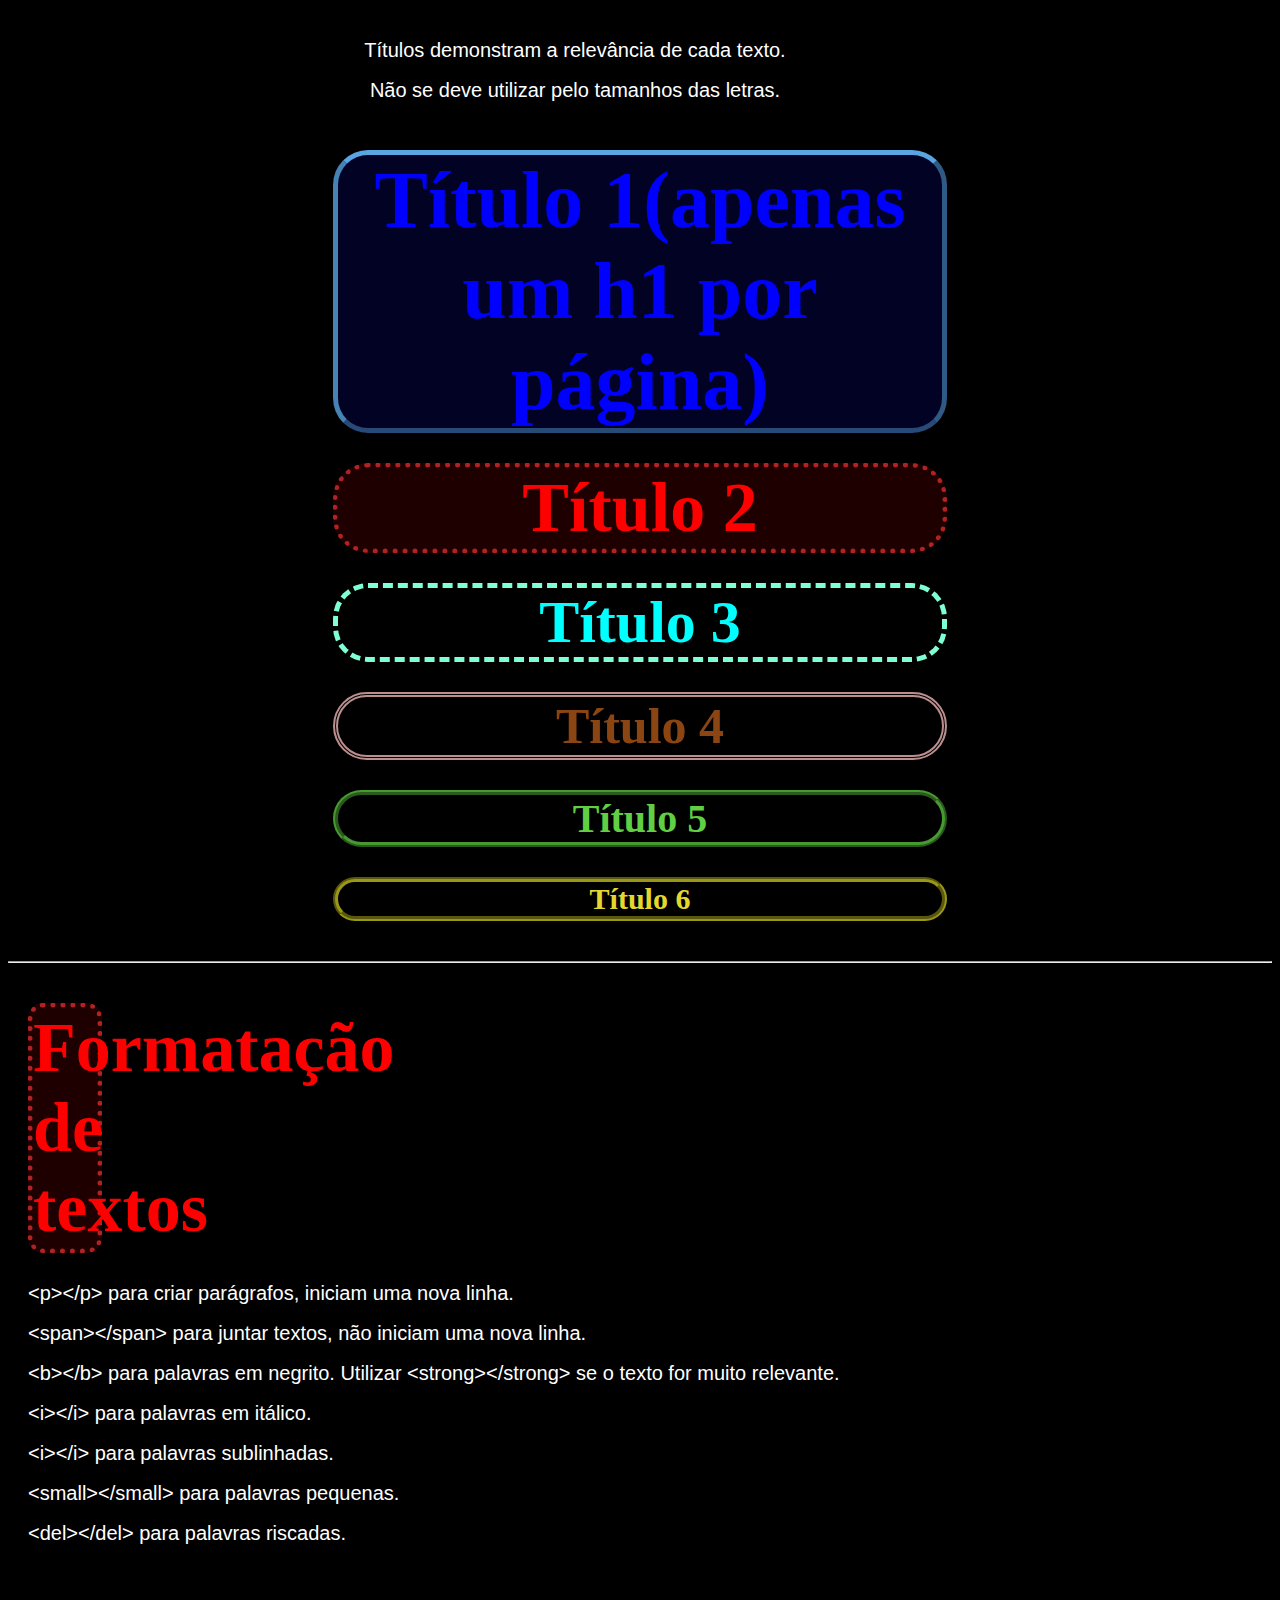
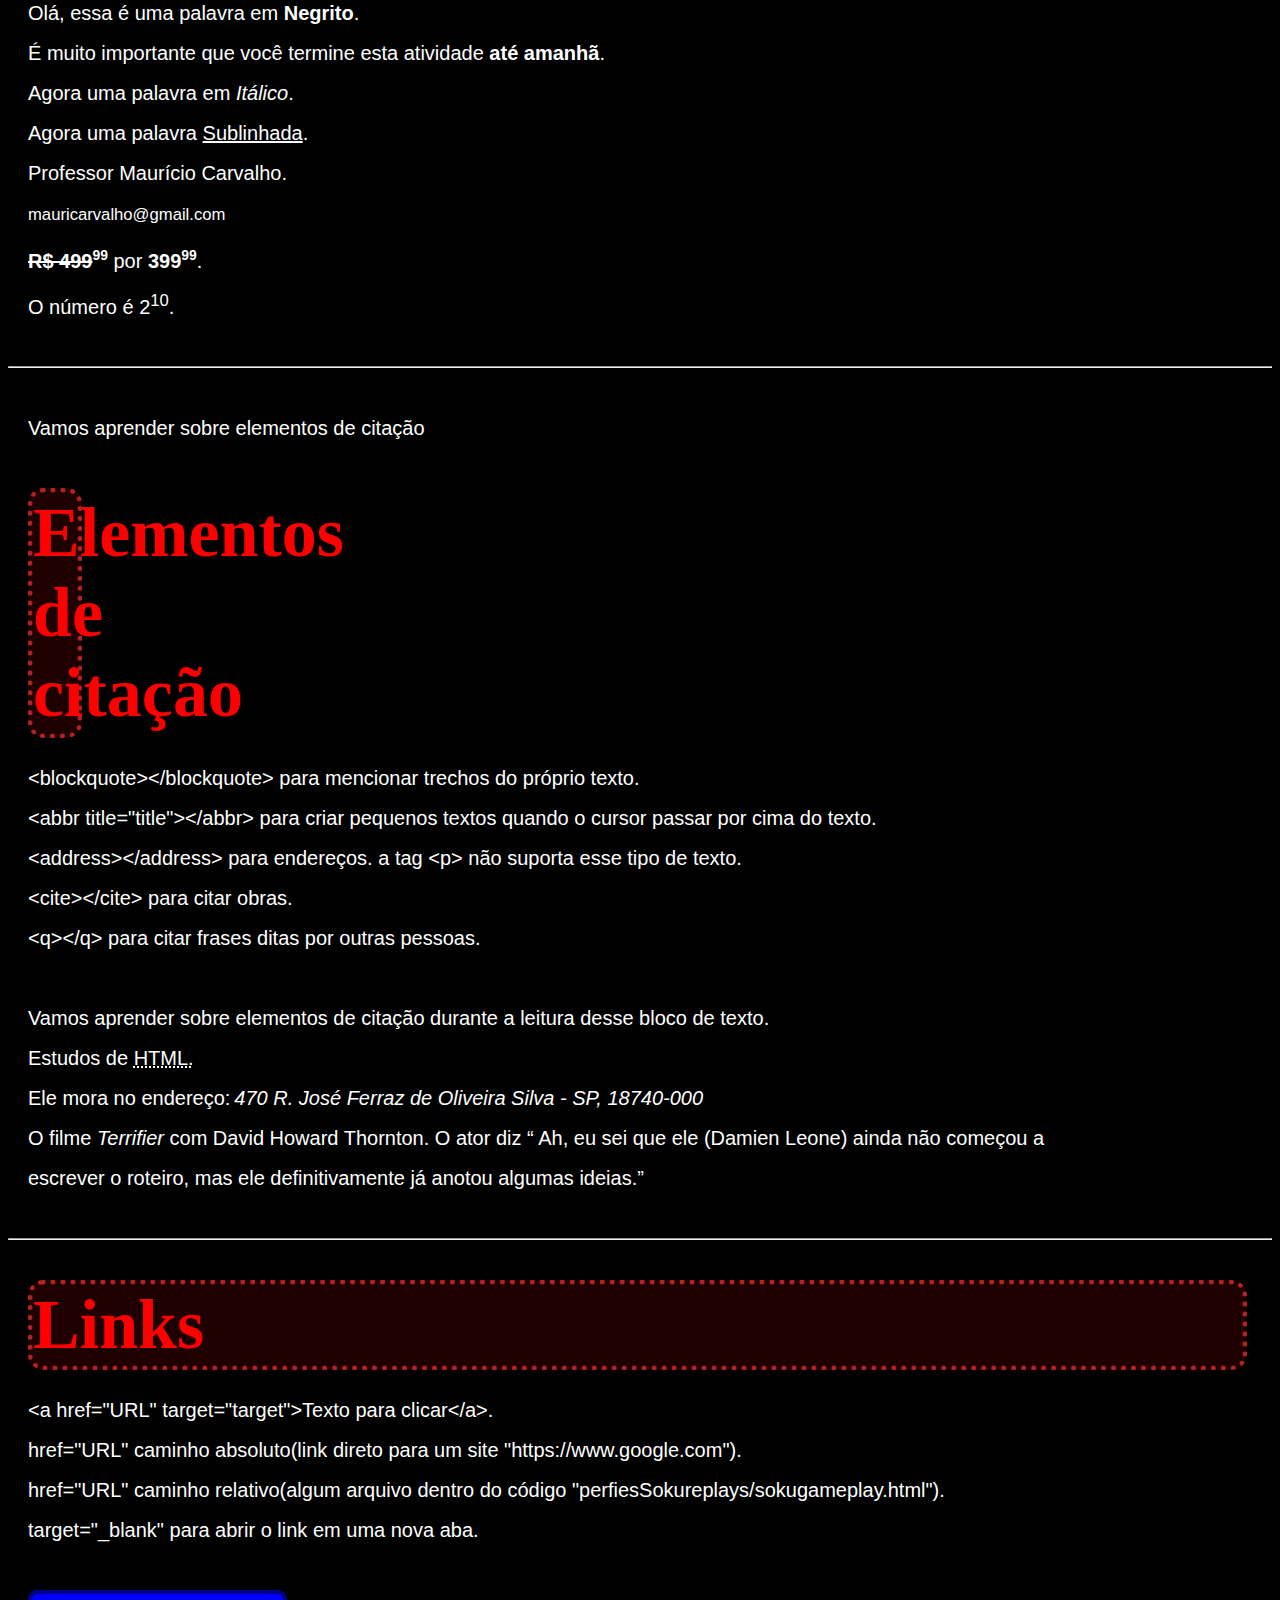
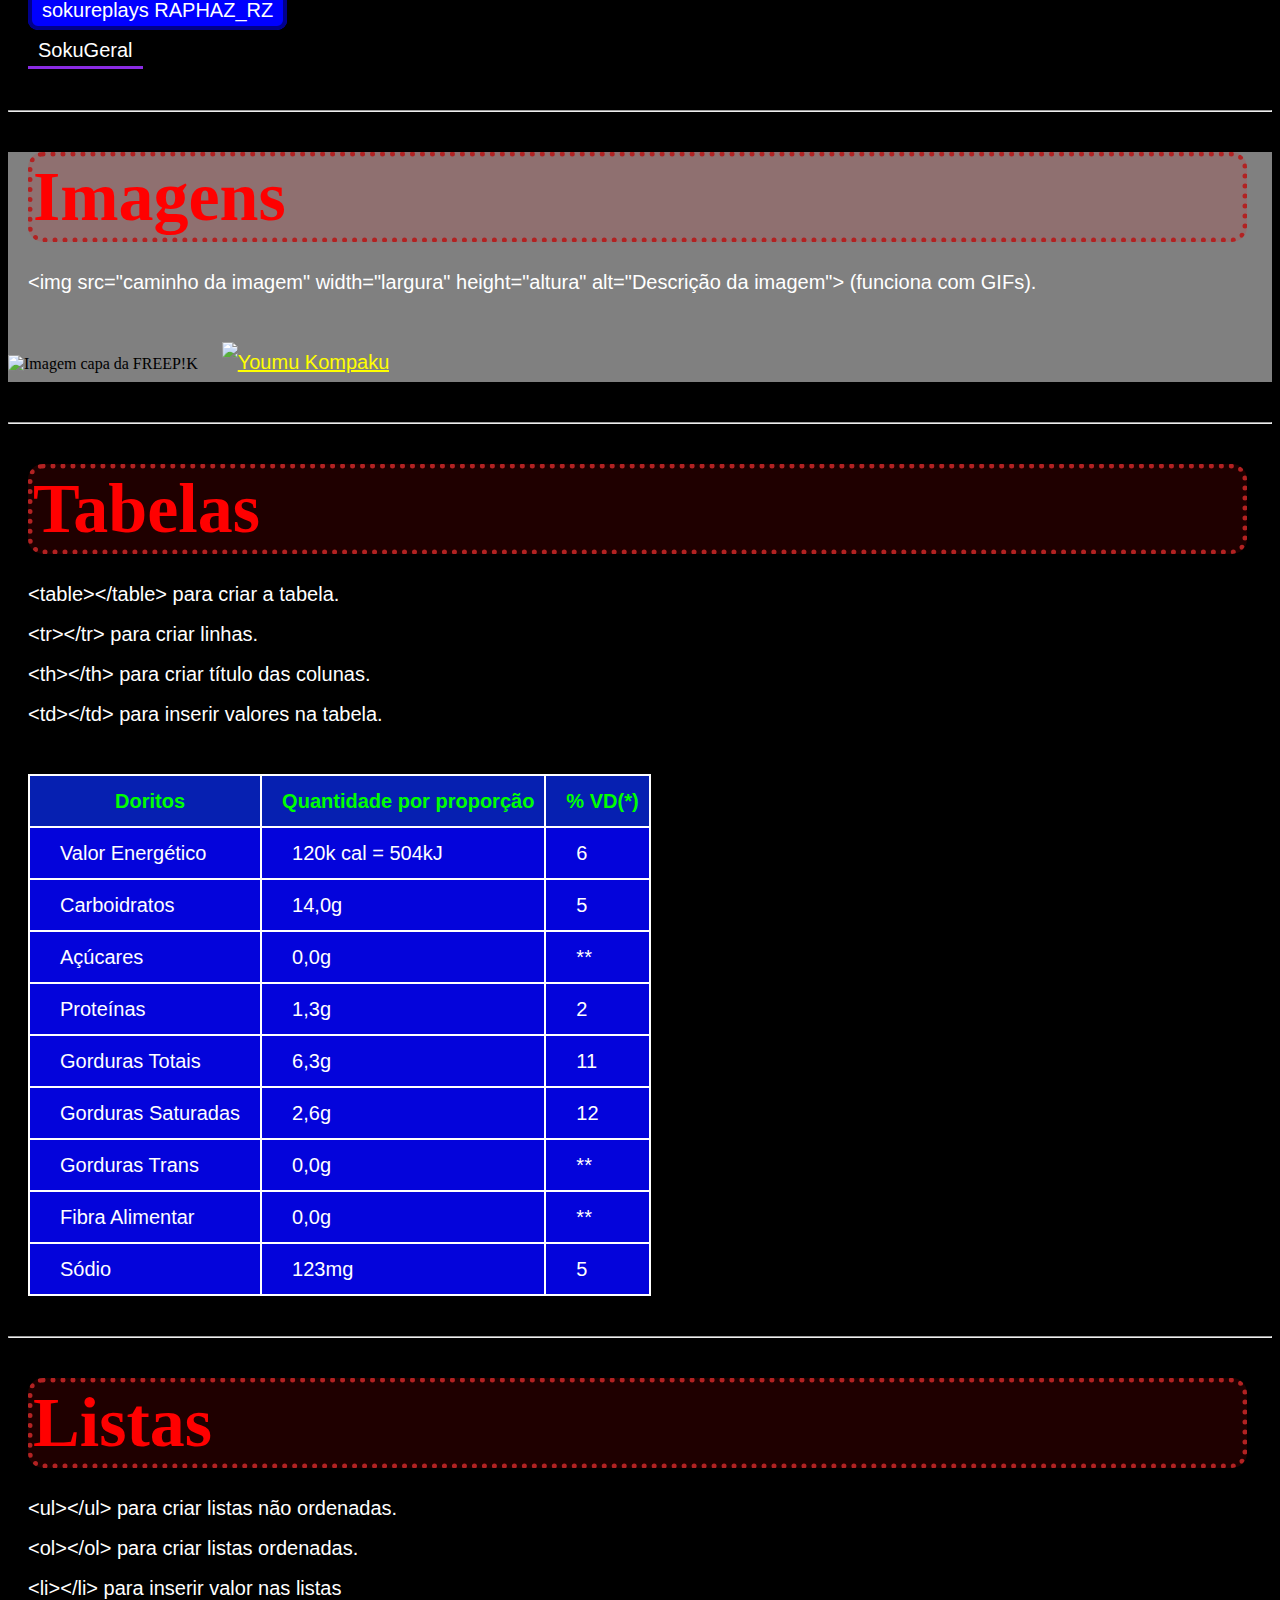
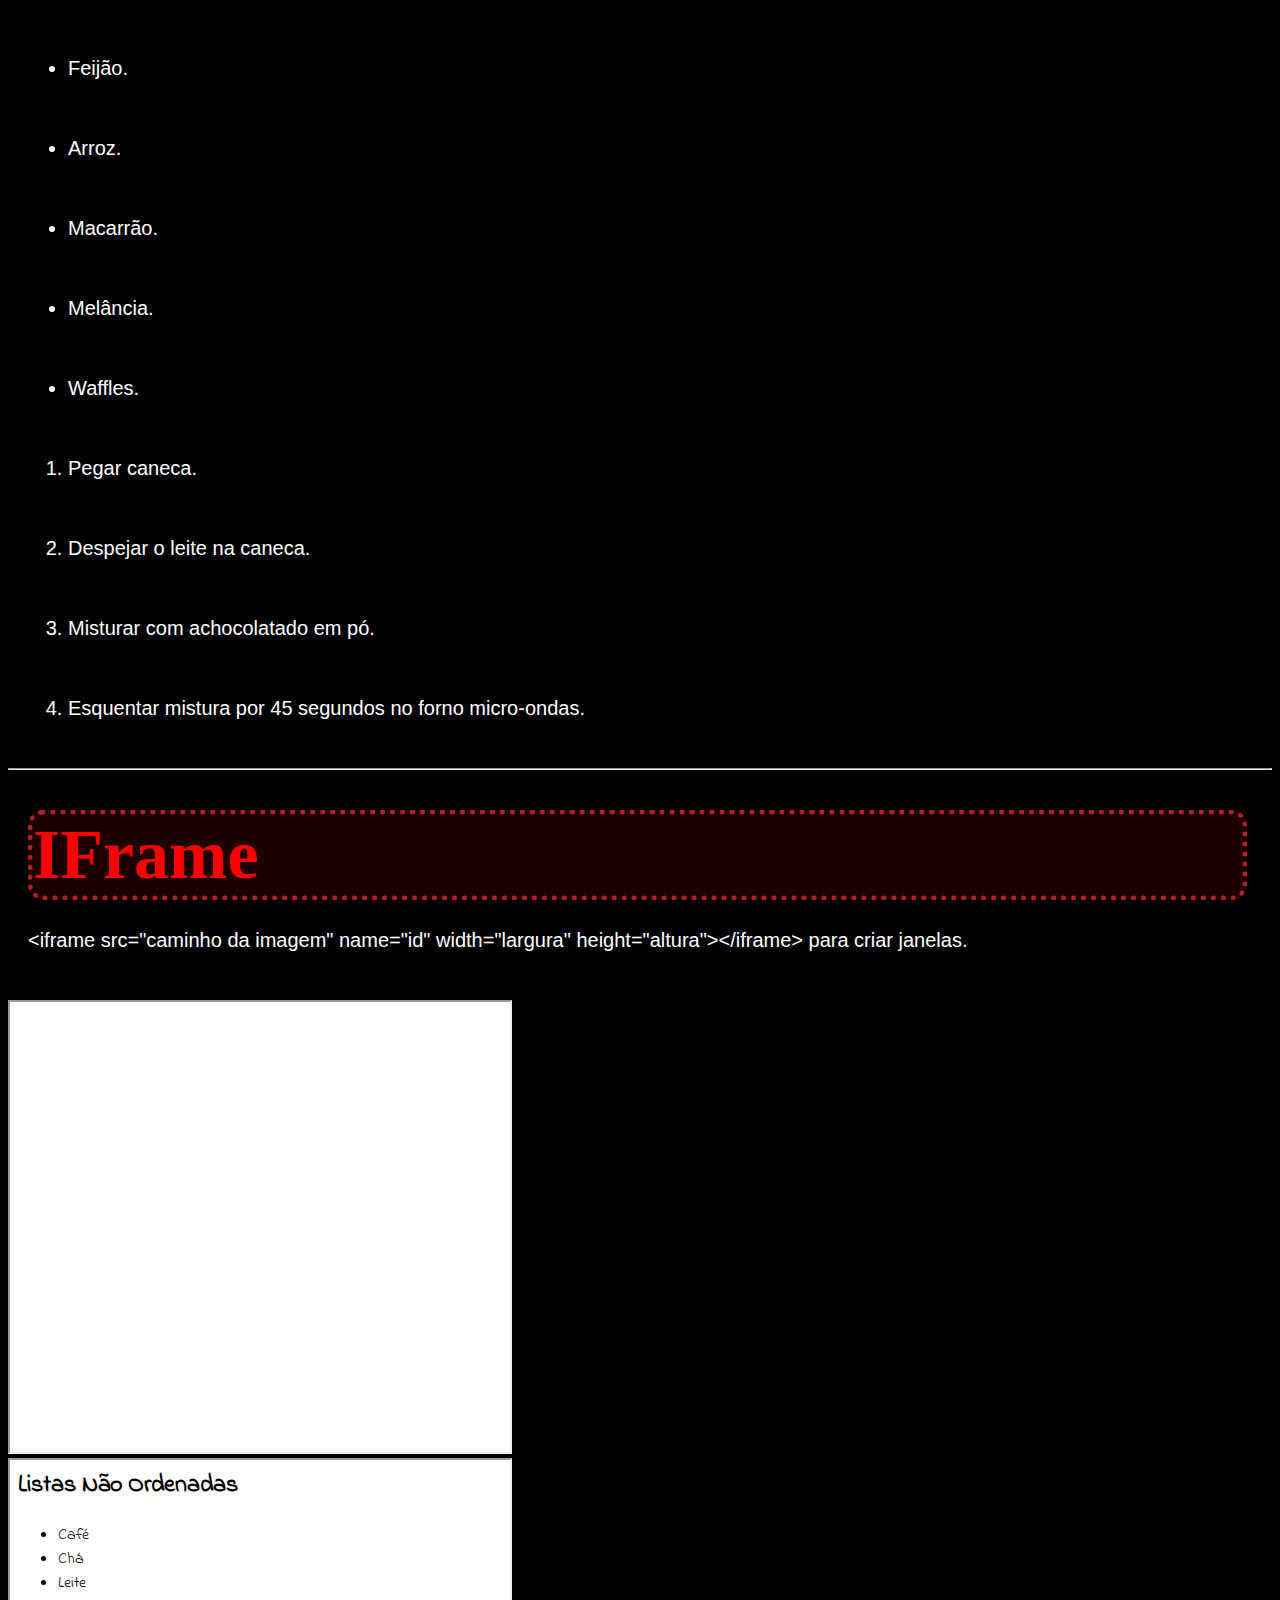
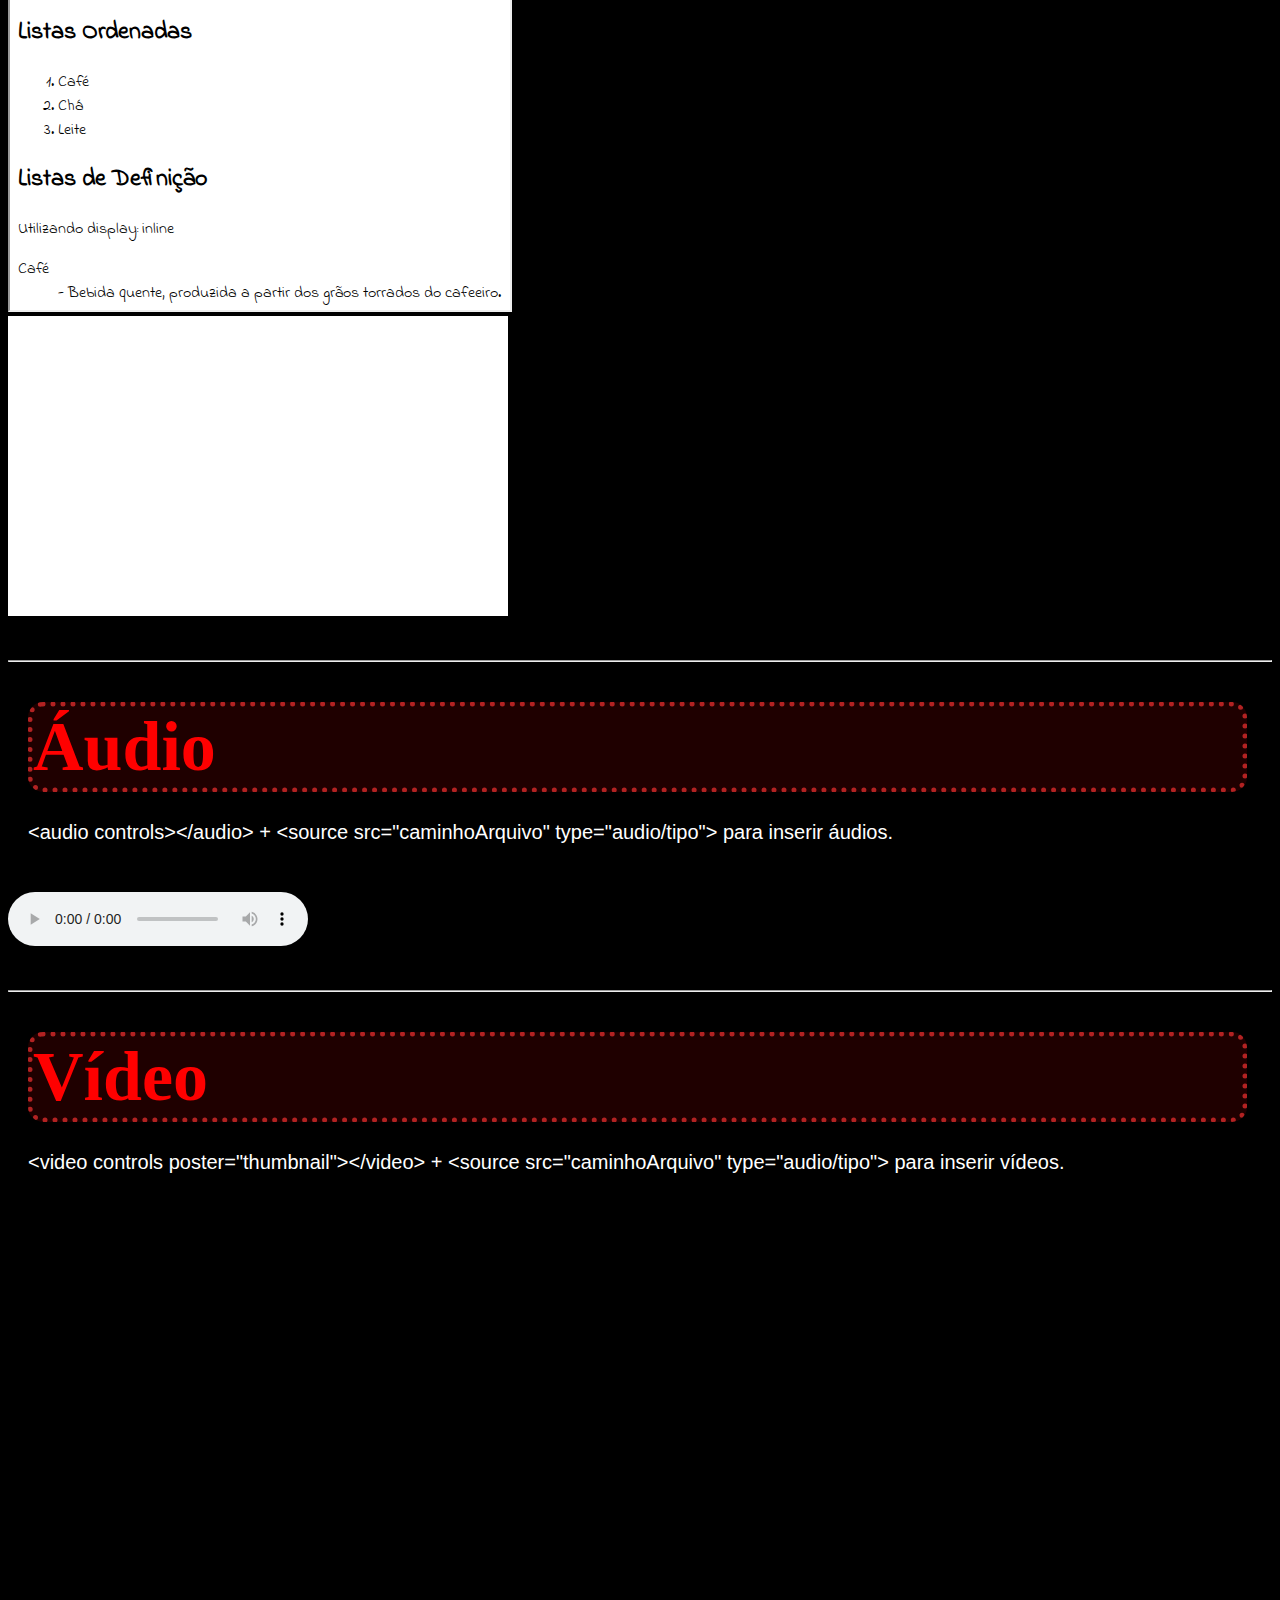
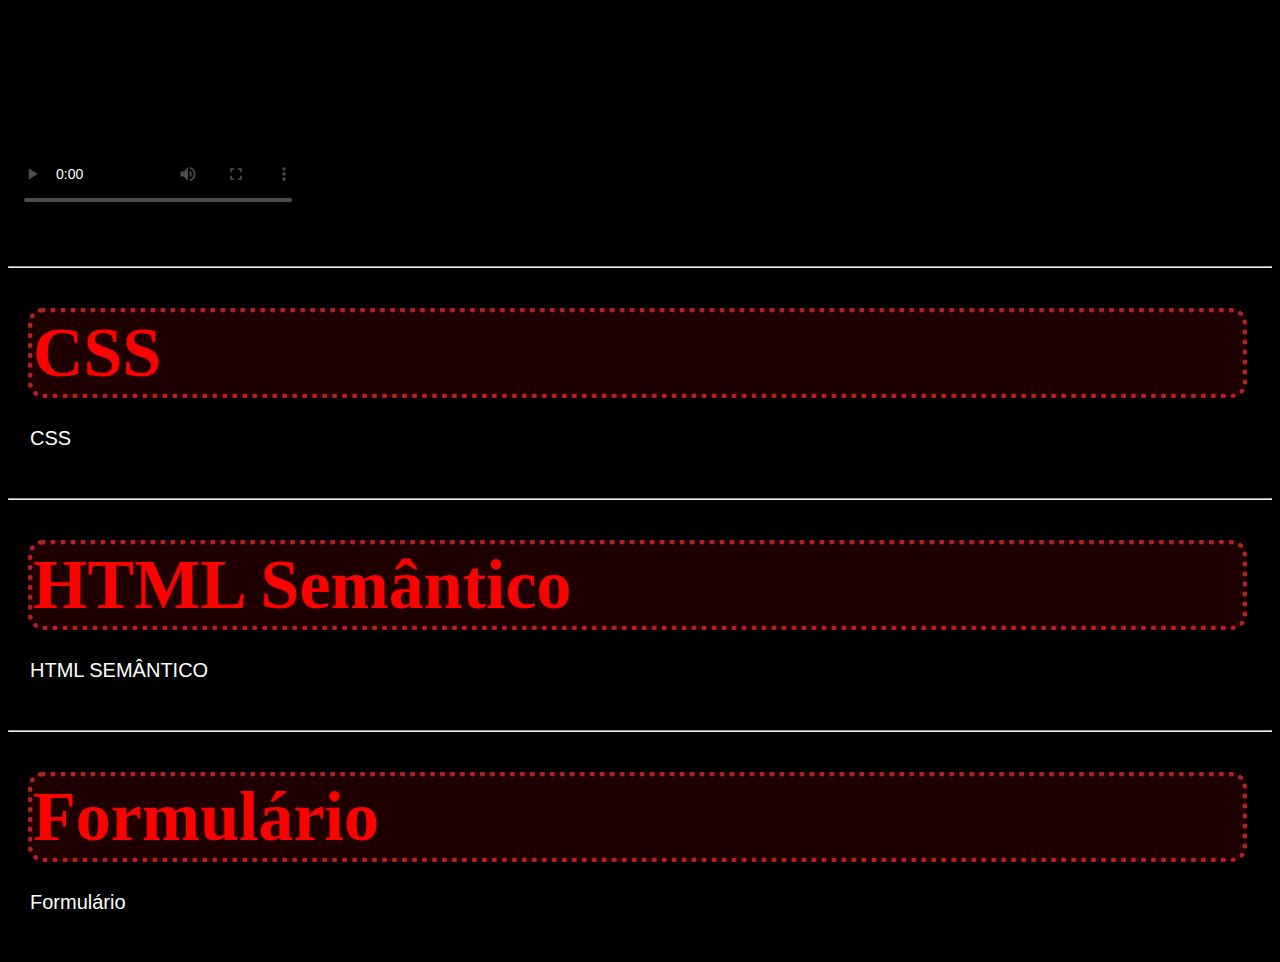
==== index.html @ a447127f "Add files via upload" ====
<!DOCTYPE html>
<html lang="pt-br">

<!-- HEAD É VISTO SOMENTE PELO NAVEGADOR-->

<head>
    <meta charset="UTF-8">
    <meta http-equiv="X-UA-Compatible" content="IE=edge">
    <meta name="viewport" content="width=device-width, initial-scale=1.0">
    <meta name="description" content="Esse site é apenas para testes.">
    <meta name="keywords" content="teste, html, programacao">
    <meta name="author" content="RaphaZ_RZ">
    <title>Primeira página HTML</title>

    <link rel="stylesheet" href="cssSiteTeste/estiloTeste.css">
</head>

<body>
    <div class="titulos">
        <p> Títulos demonstram a relevância de cada texto.<br> <!-- Pula linhas-->
            Não se deve utilizar pelo tamanhos das letras.
        </p>
        <h1>Título 1(apenas um h1 por página)</h1>
        <h2>Título 2</h2>
        <h3>Título 3</h3>
        <h4>Título 4</h4>
        <h5>Título 5</h5>
        <h6>Título 6</h6>
    </div>
    <hr>


    <div class="formatacao">
        <h2>Formatação de textos</h2>
        <p> &lt;p&gt;&lt;/p&gt; para criar parágrafos, iniciam uma nova linha.<br>
            &lt;span&gt;&lt;/span&gt; para juntar textos, não iniciam uma nova linha.<br>
            &lt;b&gt;&lt;/b&gt; para palavras em negrito. Utilizar &lt;strong&gt;&lt;/strong&gt; se o texto
            for muito relevante.<br>
            &lt;i&gt;&lt;/i&gt; para palavras em itálico.<br>
            &lt;i&gt;&lt;/i&gt; para palavras sublinhadas.<br>
            &lt;small&gt;&lt;/small&gt; para palavras pequenas.<br>
            &lt;del&gt;&lt;/del&gt; para palavras riscadas.</p>

        <p> Olá, essa é uma palavra em <b>Negrito</b>.<br>
            É muito importante que você termine esta atividade <strong>até amanhã</strong>.<br>
            Agora uma palavra em <i>Itálico</i>.<br>
            Agora uma palavra <u>Sublinhada</u>.<br>
            Professor Maurício Carvalho.<br>
            <small>mauricarvalho@gmail.com</small><br>
            <b><del>R$ 499</del><sup><small>99</small></sup></b> por <b>399<sup><small>99</small></sup></b>.<br>
            O número é 2<sup>10</sup>.<br>
        </p>
    </div>
    <hr>


    <div class="elementosCitacao">
        <blockquote>Vamos aprender sobre elementos de citação</blockquote>

        <h2>Elementos de citação</h2>

        <p>
            &lt;blockquote&gt;&lt;/blockquote&gt; para mencionar trechos do próprio texto.<br>
            &lt;abbr title="title"&gt;&lt;/abbr&gt; para criar pequenos textos quando o cursor passar por cima do
            texto.<br>
            &lt;address&gt;&lt;/address&gt; para endereços. a tag &lt;p&gt; não suporta esse tipo de texto.<br>
            &lt;cite&gt;&lt;/cite&gt; para citar obras.<br>
            &lt;q&gt;&lt;/q&gt; para citar frases ditas por outras pessoas.
        </p>

        <p style="margin-bottom: 0px;">
            Vamos aprender sobre elementos de citação durante a leitura desse bloco de texto.<br>
            Estudos de <abbr title="Hyper Text Markup Language">HTML.</abbr></p>

        <p style="margin: 0px; margin-left: 20px; display: inline-block;"> Ele mora no endereço:</p>
        <address style="margin-left: 0px;">470 R. José Ferraz de Oliveira Silva - SP, 18740-000</address><br>

        <p style="margin-top: 0px;">
            O filme <cite>Terrifier</cite> com David Howard Thornton. O ator diz <q> Ah, eu sei que ele (Damien Leone)
                ainda
                não começou a escrever o roteiro, mas ele definitivamente já anotou algumas ideias.</q>
        </p>
    </div>
    <hr>


    <div class="links espacamentoTopoInferior">
        <h2>Links</h2>

        <p>
            &lt;a href="URL" target="target"&gt;Texto para clicar&lt;/a&gt;.<br>
            href="URL" caminho absoluto(link direto para um site "https://www.google.com").<br>
            href="URL" caminho relativo(algum arquivo dentro do código "perfiesSokureplays/sokugameplay.html").<br>
            target="_blank" para abrir o link em uma nova aba.
        </p>

        <a class="botao1" href="https://sokureplays.delthas.fr/users/141728" target="sokuIFrame">sokureplays
            RAPHAZ_RZ</a><br>

        <a class="botao2" href="../perfiesSokureplays/sokugameplay.html">SokuGeral</a><br>
    </div>
    <hr>


    <div class="imagens espacamentoTopoInferior">
        <h2>Imagens</h2>
        <p>&lt;img src="caminho da imagem" width="largura" height="altura" alt="Descrição da imagem"&gt; (funciona com
            GIFs).<br></p>
        <img src="https://fps.cdnpk.net/meta-tags-social/og-fb-logo-en.png?w=1200" width="300" height="300"
            alt="Imagem capa da FREEP!K"> <!-- Caminho absoluto -->
        <a href="https://sokureplays.delthas.fr/?char2=5" target="sokuIFrame">
            <img src="../../midia/img/Kompaku.jpg" width="171" height="240" alt="Youmu Kompaku">
        </a>
    </div>
    <hr>


    <div class="tabelas espacamentoTopoInferior">
        <h2>Tabelas</h2>
        <p> &lt;table&gt;&lt;/table&gt; para criar a tabela.<br>
            &lt;tr&gt;&lt;/tr&gt; para criar linhas.<br>
            &lt;th&gt;&lt;/th&gt; para criar título das colunas.<br>
            &lt;td&gt;&lt;/td&gt; para inserir valores na tabela.</p>

        <table>
            <tr>
                <th>Doritos</th>
                <th>Quantidade por proporção</th>
                <th>% VD(*)</th>
            </tr>
            <tr>
                <td>Valor Energético</td>
                <td>120k cal = 504kJ</td>
                <td>6</td>
            </tr>
            <tr>
                <td>Carboidratos</td>
                <td>14,0g</td>
                <td>5</td>
            </tr>
            <tr>
                <td>Açúcares</td>
                <td>0,0g</td>
                <td>**</td>
            </tr>
            <tr>
                <td>Proteínas</td>
                <td>1,3g</td>
                <td>2</td>
            </tr>
            <tr>
                <td>Gorduras Totais</td>
                <td>6,3g</td>
                <td>11</td>
            </tr>
            <tr>
                <td>Gorduras Saturadas</td>
                <td>2,6g</td>
                <td>12</td>
            </tr>
            <tr>
                <td>Gorduras Trans</td>
                <td>0,0g</td>
                <td>**</td>
            </tr>
            <tr>
                <td>Fibra Alimentar</td>
                <td>0,0g</td>
                <td>**</td>
            </tr>
            <tr>
                <td>Sódio</td>
                <td>123mg</td>
                <td>5</td>
            </tr>
        </table>
    </div>
    <hr>


    <div class="listas espacamentoTopoInferior">
        <h2>Listas</h2>
        <p> &lt;ul&gt;&lt;/ul&gt; para criar listas não ordenadas.<br>
            &lt;ol&gt;&lt;/ol&gt; para criar listas ordenadas.<br>
            &lt;li&gt;&lt;/li&gt; para inserir valor nas listas<br>

        <ul>
            <li>Feijão.</li>
            <li>Arroz.</li>
            <li>Macarrão.</li>
            <li>Melância.</li>
            <li>Waffles.</li>
        </ul>

        <ol>
            <li>Pegar caneca.</li>
            <li>Despejar o leite na caneca.</li>
            <li>Misturar com achocolatado em pó.</li>
            <li>Esquentar mistura por 45 segundos no forno micro-ondas.</li>
        </ol>
    </div>
    <hr>


    <div class="iframe espacamentoTopoInferior">
        <h2>IFrame</h2>
        <p>&lt;iframe src="caminho da imagem" name="id" width="largura" height="altura"&gt;&lt;/iframe&gt; para criar
            janelas.</p>

        <iframe src="" name="sokuIFrame" width="500" height="450"></iframe><br>
        <iframe src="listas.html" width="500" height="450"></iframe><br>
        <iframe src="https://www.youtube.com/embed/448sdzWsnMs?si=Y3cpVph9ZIboj-L-" width="500" height="300"
            title="YouTube video player" frameborder="0"
            allow="accelerometer; autoplay; clipboard-write; encrypted-media; gyroscope; picture-in-picture; web-share"
            referrerpolicy="strict-origin-when-cross-origin" allowfullscreen>
        </iframe>
    </div>
    <hr>


    <div class="audio espacamentoTopoInferior">
        <h2>Áudio</h2>
        <p>&lt;audio controls&gt;&lt;/audio&gt; + &lt;source src="caminhoArquivo" type="audio/tipo"&gt; para inserir
            áudios.</p>

        <audio controls controlsList="nodownload">
            <source src="midia/Personagem.mpeg" type="audio/mpeg">
        </audio>
    </div>
    <hr>


    <div class="video espacamentoTopoInferior">
        <h2>Vídeo</h2>
        <p>&lt;video controls poster="thumbnail"&gt;&lt;/video&gt; + &lt;source src="caminhoArquivo"
            type="audio/tipo"&gt; para inserir vídeos.</p>

        <video controls controlsList="nodownload" poster="../midia/img/funny.png" width="300" height="600">
            <source src="../midia/video/based.mp4" type="video/mp4">
        </video>
    </div>
    <hr>


    <div class="css espacamentoTopoInferior">
        <h2>CSS</h2>
        <a class="botao3" href="css.html">CSS</a>
    </div>
    <hr>


    <div class="semantico espacamentoTopoInferior">
        <h2>HTML Semântico</h2>
        <a class="botao3" href="semantico.html">HTML SEMÂNTICO</a>
    </div>
    <hr>


    <div class="formulario espacamentoTopoInferior">
        <h2>Formulário</h2>
        <div class="botaoFormulario">
            <a class="botao3" href="formulario.html">Formulário</a>
        </div>
    </div>
</body>

</html>
---- cssSiteTeste/estiloTeste.css ----
hr {
    margin-top: 40px;
    margin-bottom: 40px;
}

address {
    display: inline;
}

h1,
h2,
h3,
h4,
h5,
h6 {
    margin: 40px 25px 20px 20px;
    border-radius: 15px;
}

h1 {
    color: blue;
    background-color: rgb(2, 2, 37);
    border-left: 5px solid steelblue;
    border-top: 5px solid rgb(89, 165, 228);
    border-right: 5px solid rgba(70, 131, 180, 0.685);
    border-bottom: 5px solid rgba(70, 131, 180, 0.568);
    border-radius: 30px;
    font-size: 80px;
}

h2 {
    color: red;
    background-color: rgba(255, 1, 1, 0.123);
    border: 5px dotted firebrick;
    font-size: 70px;
}

h3 {
    color: aqua;
    border: 5px dashed aquamarine;
    font-size: 60px;
}

h4 {
    color: saddlebrown;
    border: 5px double rosybrown;
    font-size: 50px;
}

h5 {
    color: rgb(96, 207, 68);
    border: 5px ridge rgba(96, 207, 68, 0.747);
    font-size: 40px;
}

h6 {
    color: rgb(228, 216, 46);
    border: 5px groove rgba(202, 199, 32, 0.76);
    font-size: 30px;
}

p,
span,
blockquote,
address,
td,
li,
a,
th,
table {
    color: white;
    font-family: Arial, Helvetica, sans-serif;
    font-size: 20px;
    margin: 0px 150px 40px 20px;
    line-height: 25px;
    line-height: 40px;
}

a {
    color: yellow;
}

th {
    color: green;
}


body {
    background-color: black;
}


.espacamentoTopoInferior {
    margin-top: 40px;
    margin-bottom: 40px;
}

.bordaAmarela {
    border: 2px dotted yellow;
}

.invisivel:hover {
    visibility: hidden;
}

a.botao1 {
    background-color: blue;
    border: 4px solid darkblue;
    color: white;
    padding: 5px 10px;
    border-radius: 10px;
    text-decoration: none;
}

a.botao1:hover {
    background-color: rgb(11, 170, 37);
    padding: 8px;
    border: 4px solid green;
}

a.botao2 {
    border-bottom: 3px solid blueviolet;
    color: white;
    padding: 5px 10px;
    text-decoration: none;
}

a.botao2:hover {
    border-bottom: solid green;
}

a.botao3 {
    color: white;
    padding: 3px 2px;
    text-decoration: none;
}

a.botao3:hover {
    border: 4px dashed yellow;
    border-radius: 10px;
}

.titulos {
    text-align: center;
    margin: 30px 25px 40px 25px;

    h1,
    h2,
    h3,
    h4,
    h5,
    h6 {
        margin: 15px 300px 30px 300px;
        border-radius: 35px;
    }
}

.formatacao {
    h2 {
        margin-right: 1170px;
    }
}

.elementosCitacao {
    h2 {
        margin-top: 20px;
        margin-right: 1190px;
    }
}

.imagens {
    background-size: cover;
    background: gray url(../../midia/img/background.jpg) center;
}

.tabelas {
    table {
        border-collapse: collapse;
    }

    th {
        background-color: rgb(6, 32, 177);
        border: 2px solid white;
        color: rgb(0, 255, 0);
        padding: 5px 20px;
        text-align: center;
        padding-right: 10px;
    }

    td {
        background-color: rgb(4, 4, 219);
        border: 2px solid white;
        padding: 5px 20px;
        text-align: left;
        padding-left: 30px;
    }
}

.iframe {
    iframe {
        background-color: white;
    }
}
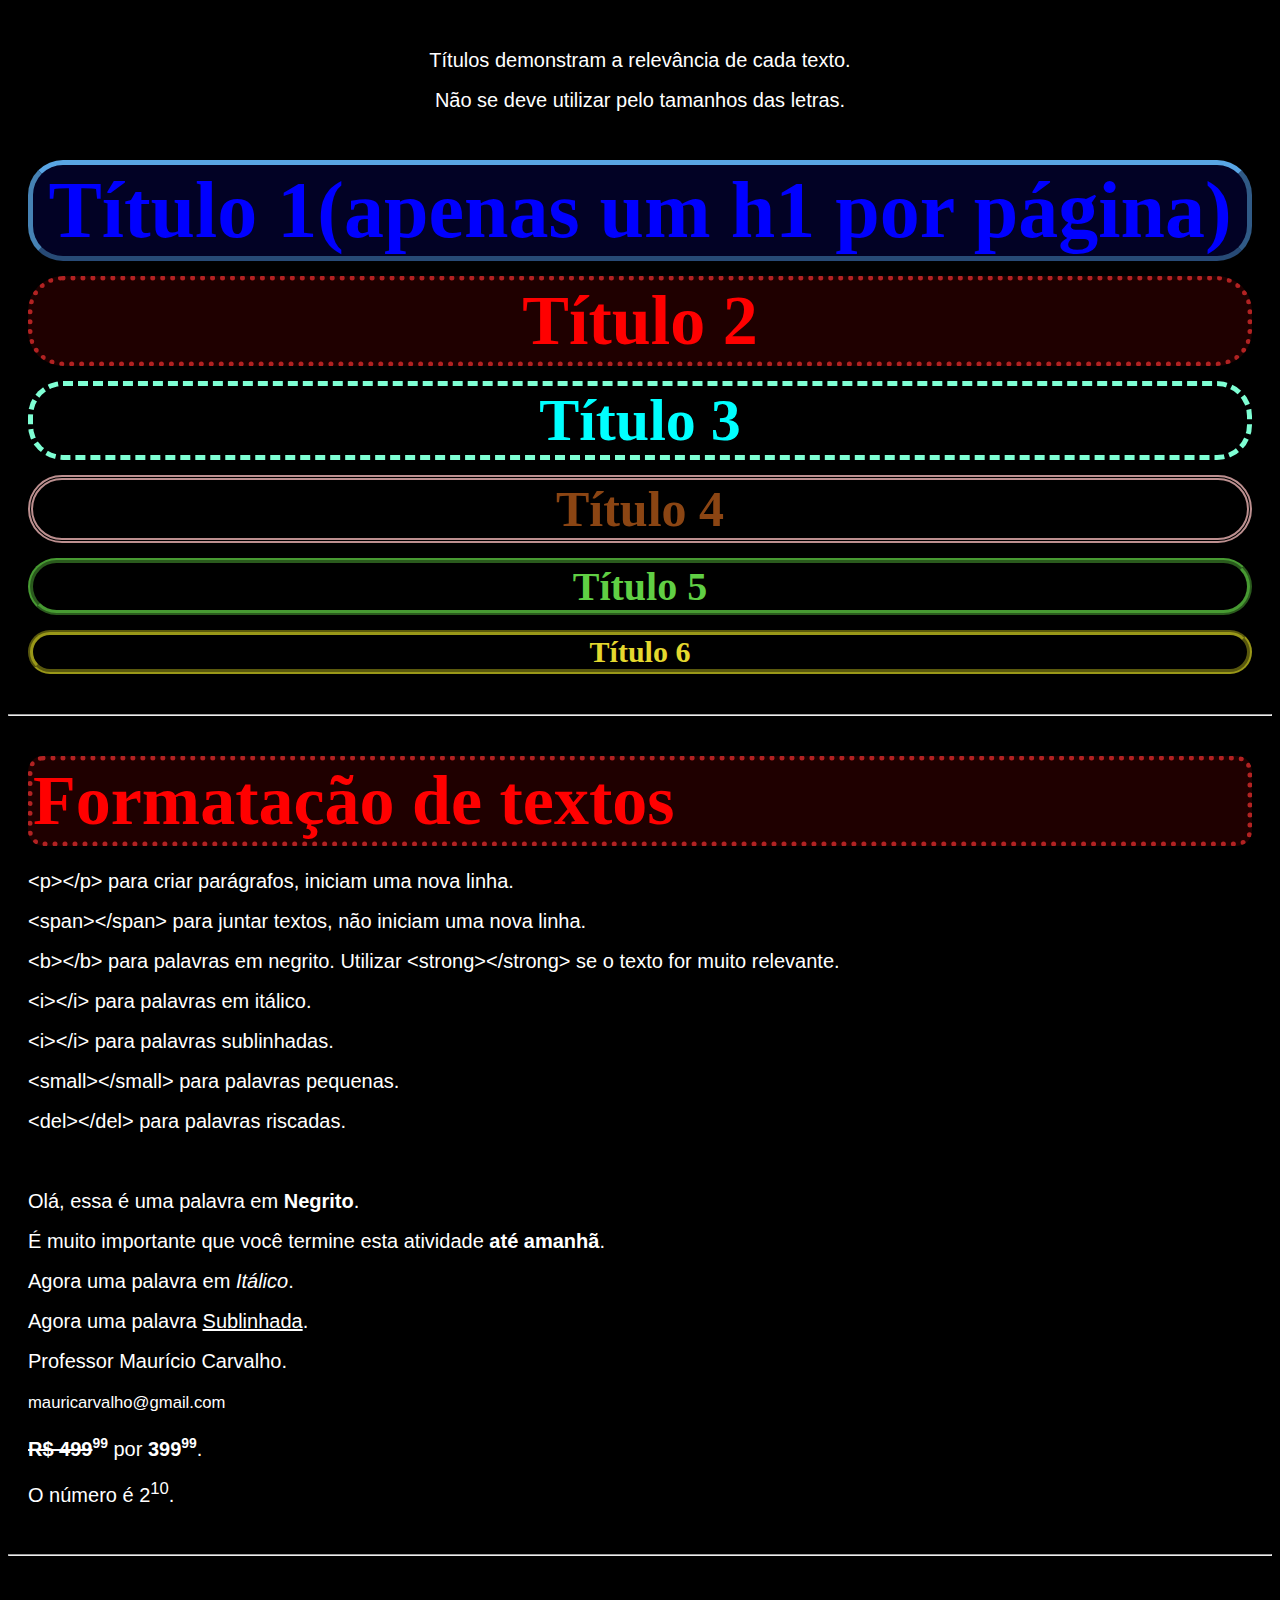
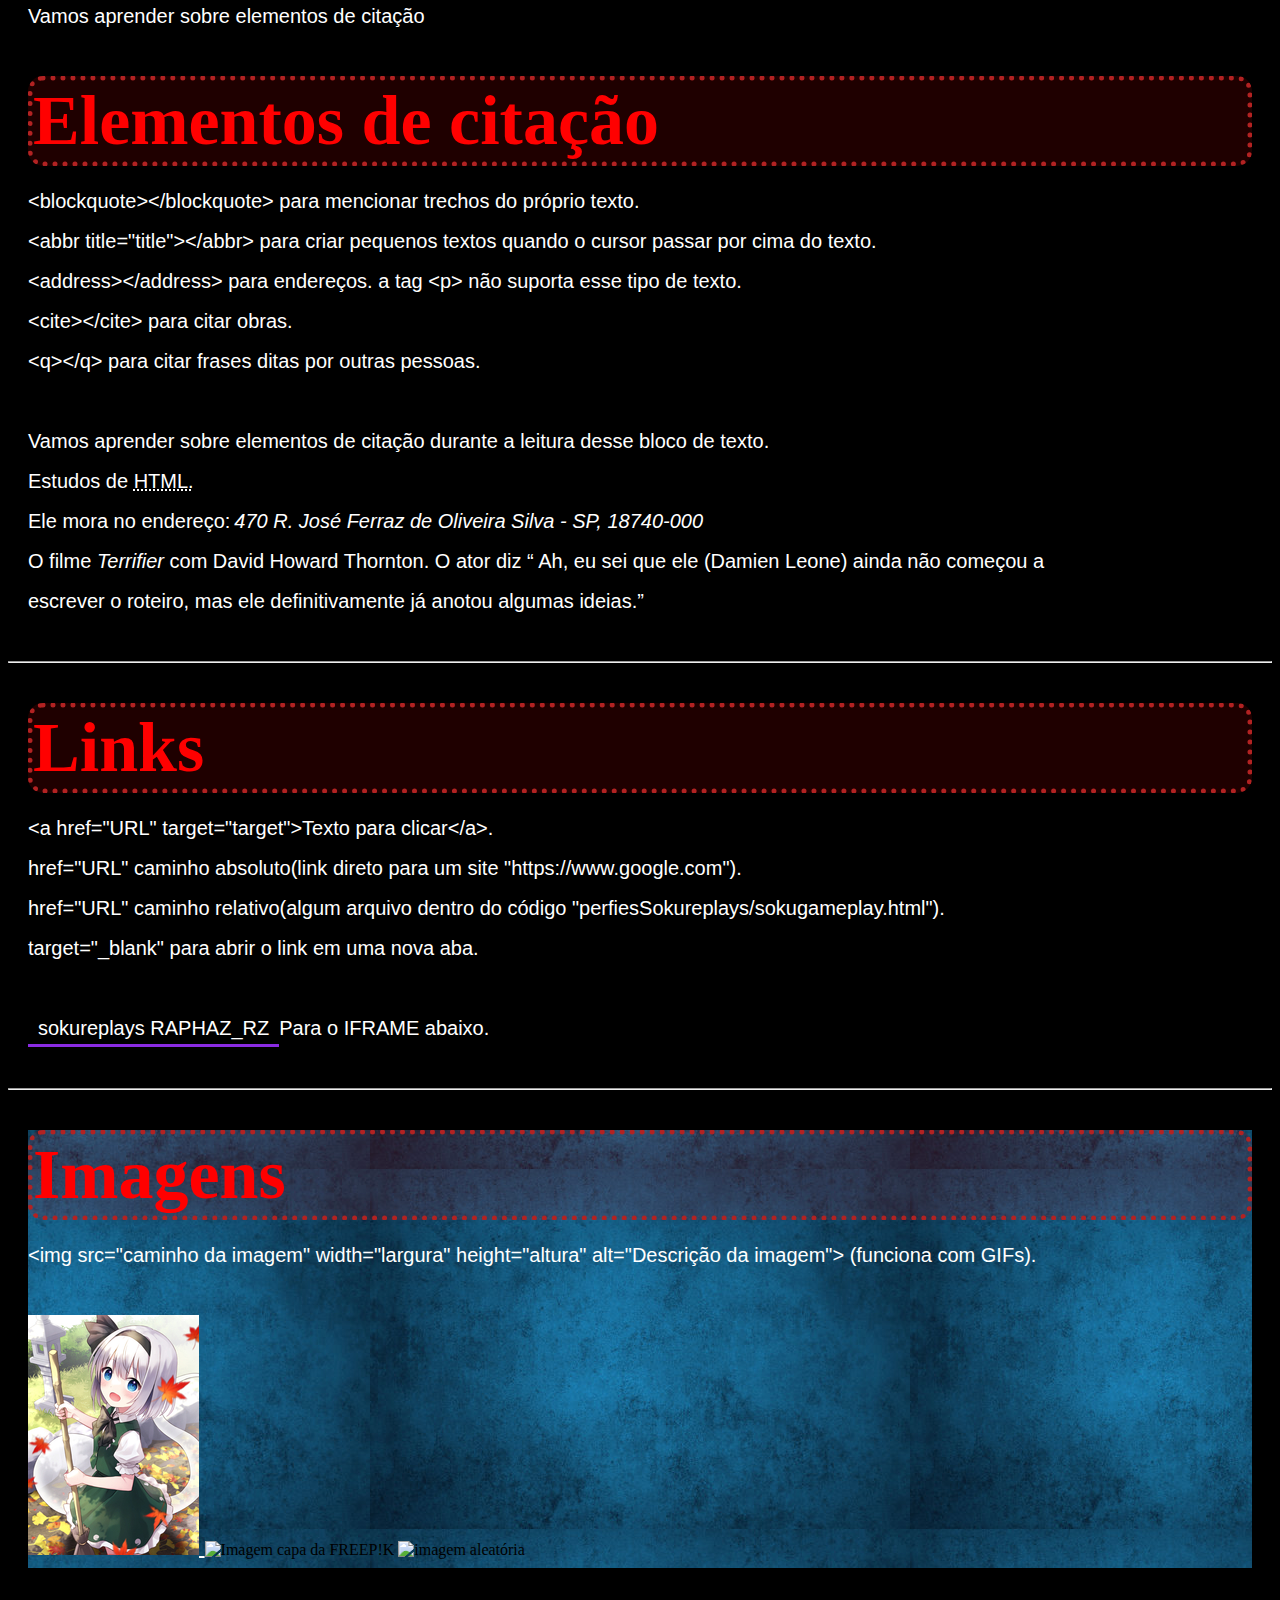
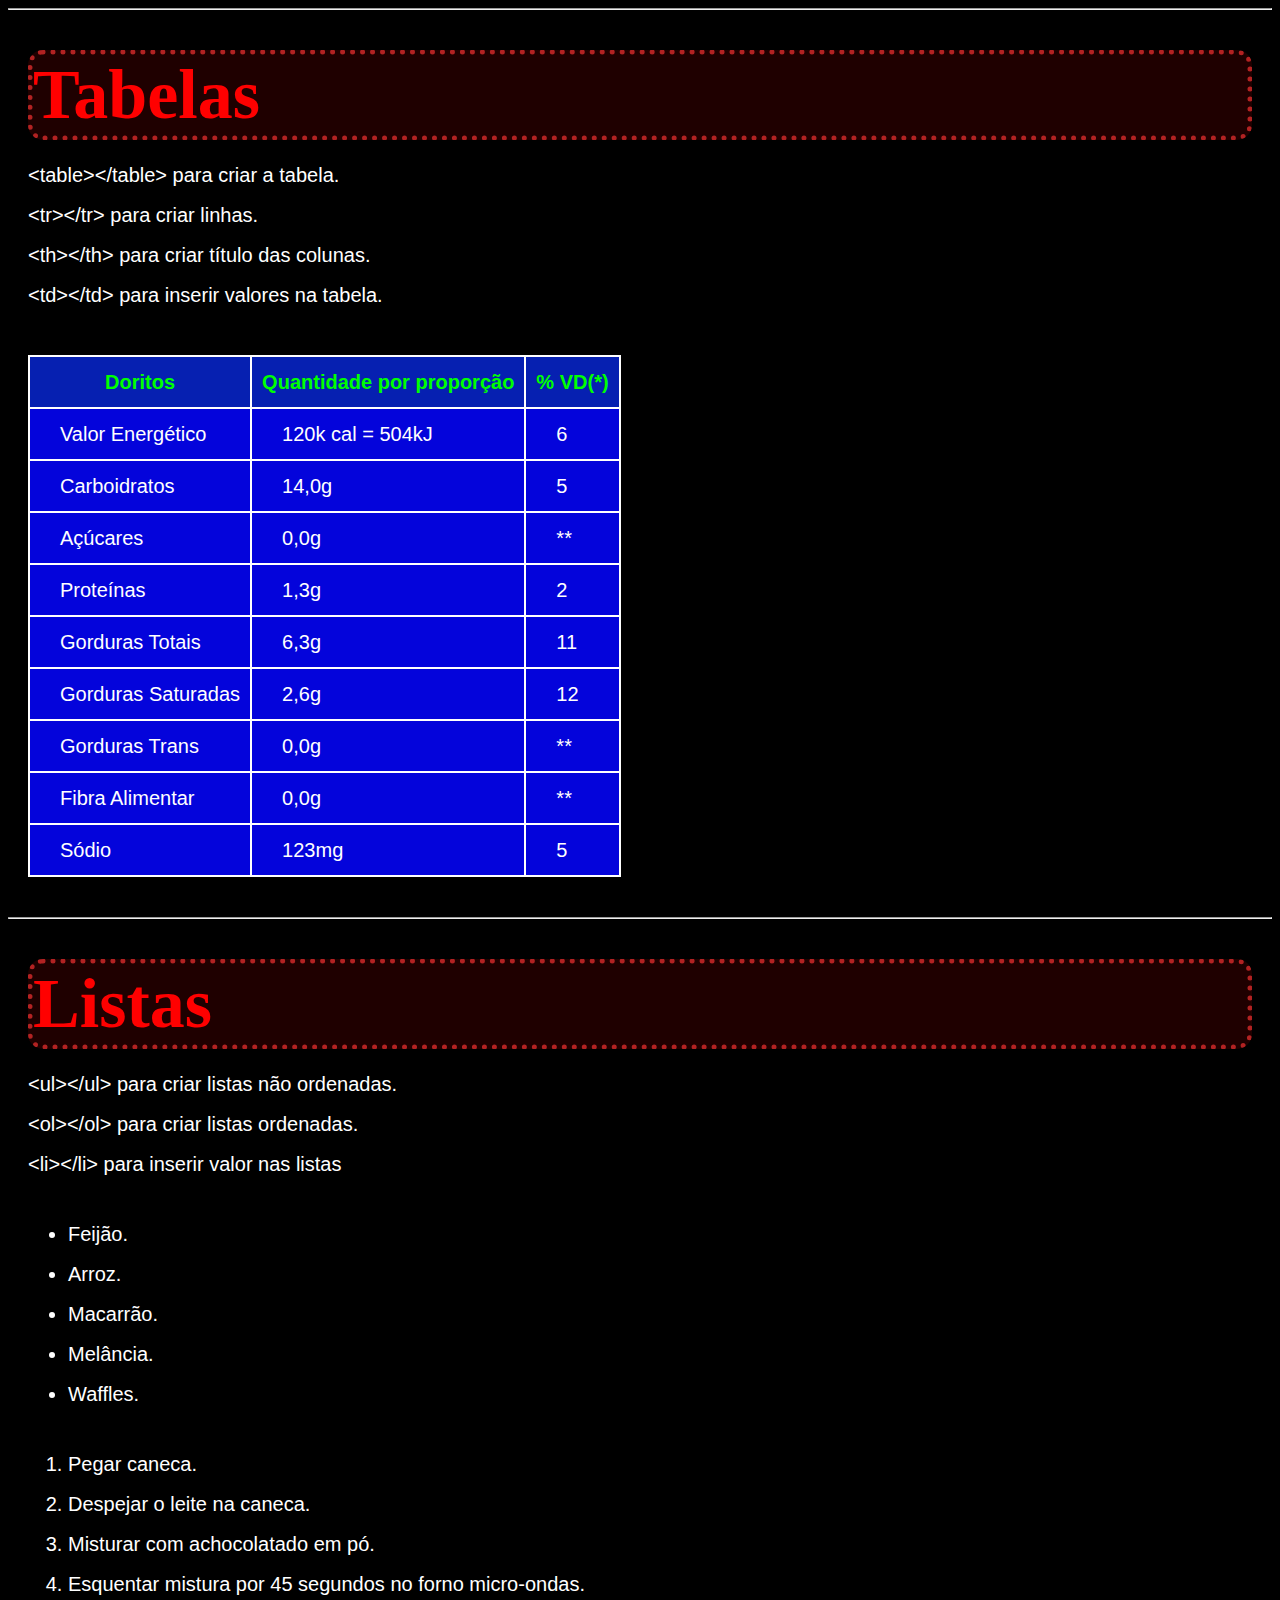
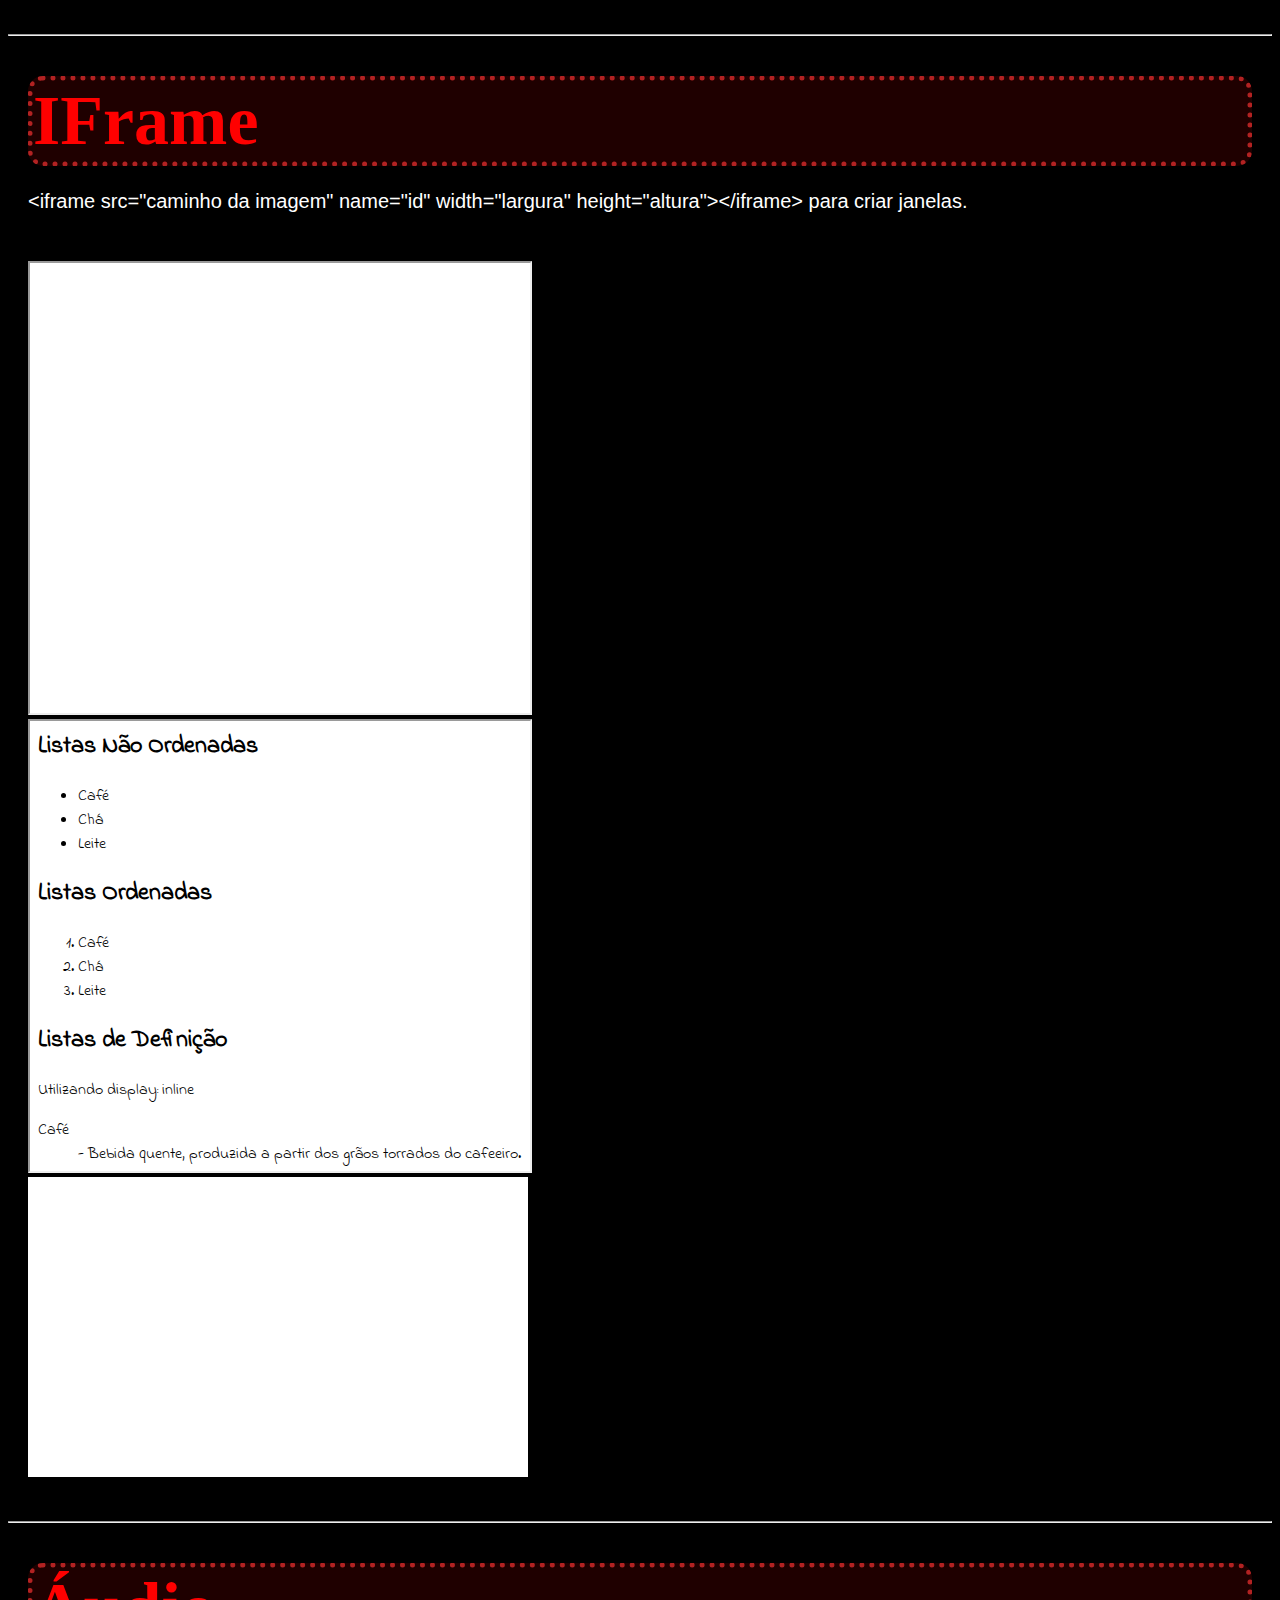
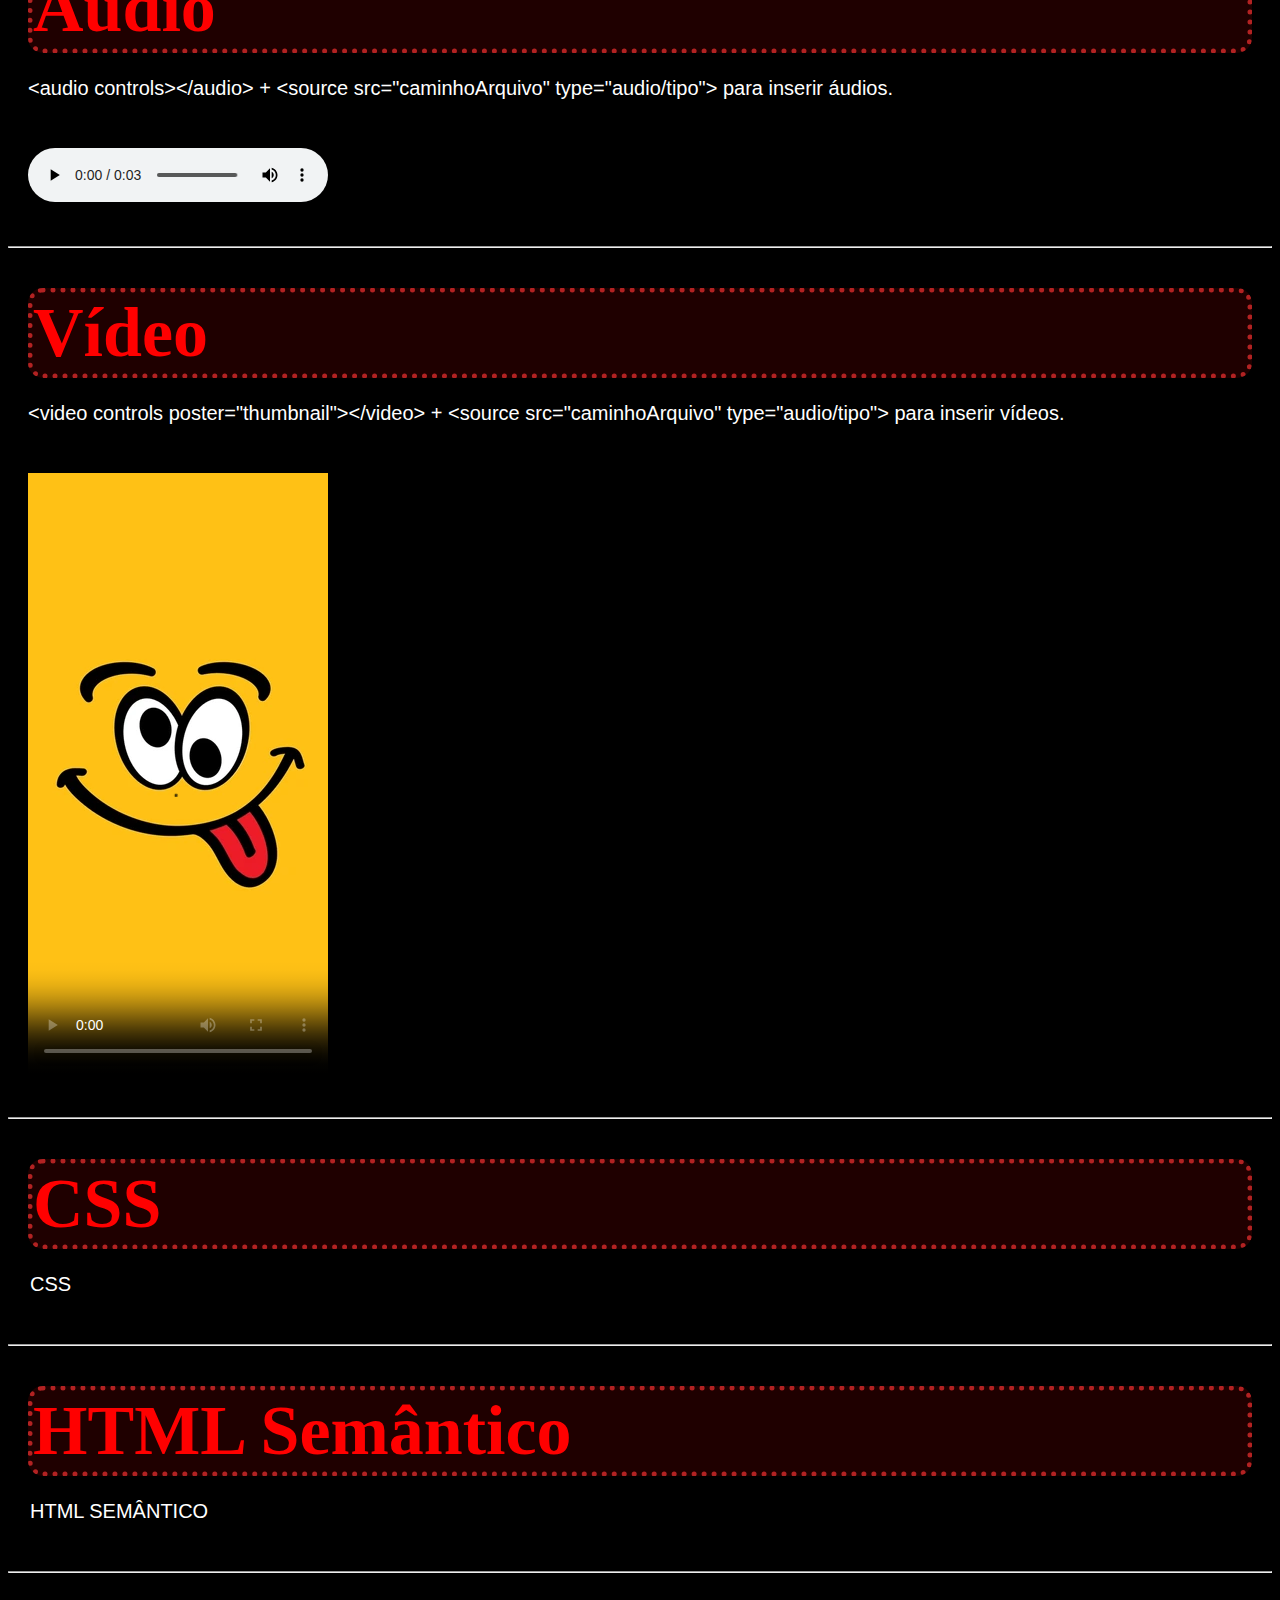
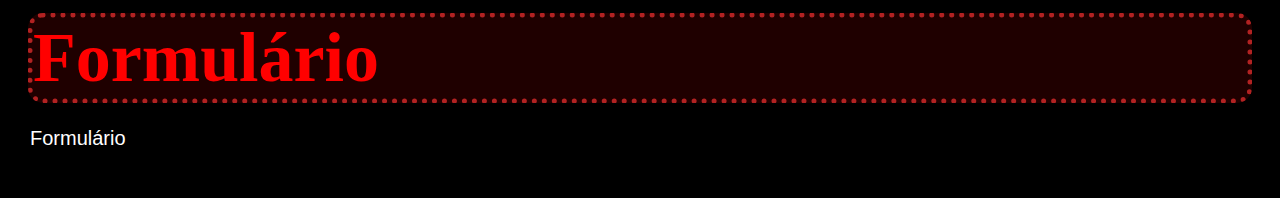
==== commit aa504093: "Primeiro commit" ====
--- a/index.html
+++ b/index.html
@@ -1,267 +1,264 @@
-<!DOCTYPE html>
-<html lang="pt-br">
-
-<!-- HEAD É VISTO SOMENTE PELO NAVEGADOR-->
-
-<head>
-    <meta charset="UTF-8">
-    <meta http-equiv="X-UA-Compatible" content="IE=edge">
-    <meta name="viewport" content="width=device-width, initial-scale=1.0">
-    <meta name="description" content="Esse site é apenas para testes.">
-    <meta name="keywords" content="teste, html, programacao">
-    <meta name="author" content="RaphaZ_RZ">
-    <title>Primeira página HTML</title>
-
-    <link rel="stylesheet" href="cssSiteTeste/estiloTeste.css">
-</head>
-
-<body>
-    <div class="titulos">
-        <p> Títulos demonstram a relevância de cada texto.<br> <!-- Pula linhas-->
-            Não se deve utilizar pelo tamanhos das letras.
-        </p>
-        <h1>Título 1(apenas um h1 por página)</h1>
-        <h2>Título 2</h2>
-        <h3>Título 3</h3>
-        <h4>Título 4</h4>
-        <h5>Título 5</h5>
-        <h6>Título 6</h6>
-    </div>
-    <hr>
-
-
-    <div class="formatacao">
-        <h2>Formatação de textos</h2>
-        <p> &lt;p&gt;&lt;/p&gt; para criar parágrafos, iniciam uma nova linha.<br>
-            &lt;span&gt;&lt;/span&gt; para juntar textos, não iniciam uma nova linha.<br>
-            &lt;b&gt;&lt;/b&gt; para palavras em negrito. Utilizar &lt;strong&gt;&lt;/strong&gt; se o texto
-            for muito relevante.<br>
-            &lt;i&gt;&lt;/i&gt; para palavras em itálico.<br>
-            &lt;i&gt;&lt;/i&gt; para palavras sublinhadas.<br>
-            &lt;small&gt;&lt;/small&gt; para palavras pequenas.<br>
-            &lt;del&gt;&lt;/del&gt; para palavras riscadas.</p>
-
-        <p> Olá, essa é uma palavra em <b>Negrito</b>.<br>
-            É muito importante que você termine esta atividade <strong>até amanhã</strong>.<br>
-            Agora uma palavra em <i>Itálico</i>.<br>
-            Agora uma palavra <u>Sublinhada</u>.<br>
-            Professor Maurício Carvalho.<br>
-            <small>mauricarvalho@gmail.com</small><br>
-            <b><del>R$ 499</del><sup><small>99</small></sup></b> por <b>399<sup><small>99</small></sup></b>.<br>
-            O número é 2<sup>10</sup>.<br>
-        </p>
-    </div>
-    <hr>
-
-
-    <div class="elementosCitacao">
-        <blockquote>Vamos aprender sobre elementos de citação</blockquote>
-
-        <h2>Elementos de citação</h2>
-
-        <p>
-            &lt;blockquote&gt;&lt;/blockquote&gt; para mencionar trechos do próprio texto.<br>
-            &lt;abbr title="title"&gt;&lt;/abbr&gt; para criar pequenos textos quando o cursor passar por cima do
-            texto.<br>
-            &lt;address&gt;&lt;/address&gt; para endereços. a tag &lt;p&gt; não suporta esse tipo de texto.<br>
-            &lt;cite&gt;&lt;/cite&gt; para citar obras.<br>
-            &lt;q&gt;&lt;/q&gt; para citar frases ditas por outras pessoas.
-        </p>
-
-        <p style="margin-bottom: 0px;">
-            Vamos aprender sobre elementos de citação durante a leitura desse bloco de texto.<br>
-            Estudos de <abbr title="Hyper Text Markup Language">HTML.</abbr></p>
-
-        <p style="margin: 0px; margin-left: 20px; display: inline-block;"> Ele mora no endereço:</p>
-        <address style="margin-left: 0px;">470 R. José Ferraz de Oliveira Silva - SP, 18740-000</address><br>
-
-        <p style="margin-top: 0px;">
-            O filme <cite>Terrifier</cite> com David Howard Thornton. O ator diz <q> Ah, eu sei que ele (Damien Leone)
-                ainda
-                não começou a escrever o roteiro, mas ele definitivamente já anotou algumas ideias.</q>
-        </p>
-    </div>
-    <hr>
-
-
-    <div class="links espacamentoTopoInferior">
-        <h2>Links</h2>
-
-        <p>
-            &lt;a href="URL" target="target"&gt;Texto para clicar&lt;/a&gt;.<br>
-            href="URL" caminho absoluto(link direto para um site "https://www.google.com").<br>
-            href="URL" caminho relativo(algum arquivo dentro do código "perfiesSokureplays/sokugameplay.html").<br>
-            target="_blank" para abrir o link em uma nova aba.
-        </p>
-
-        <a class="botao1" href="https://sokureplays.delthas.fr/users/141728" target="sokuIFrame">sokureplays
-            RAPHAZ_RZ</a><br>
-
-        <a class="botao2" href="../perfiesSokureplays/sokugameplay.html">SokuGeral</a><br>
-    </div>
-    <hr>
-
-
-    <div class="imagens espacamentoTopoInferior">
-        <h2>Imagens</h2>
-        <p>&lt;img src="caminho da imagem" width="largura" height="altura" alt="Descrição da imagem"&gt; (funciona com
-            GIFs).<br></p>
-        <img src="https://fps.cdnpk.net/meta-tags-social/og-fb-logo-en.png?w=1200" width="300" height="300"
-            alt="Imagem capa da FREEP!K"> <!-- Caminho absoluto -->
-        <a href="https://sokureplays.delthas.fr/?char2=5" target="sokuIFrame">
-            <img src="../../midia/img/Kompaku.jpg" width="171" height="240" alt="Youmu Kompaku">
-        </a>
-    </div>
-    <hr>
-
-
-    <div class="tabelas espacamentoTopoInferior">
-        <h2>Tabelas</h2>
-        <p> &lt;table&gt;&lt;/table&gt; para criar a tabela.<br>
-            &lt;tr&gt;&lt;/tr&gt; para criar linhas.<br>
-            &lt;th&gt;&lt;/th&gt; para criar título das colunas.<br>
-            &lt;td&gt;&lt;/td&gt; para inserir valores na tabela.</p>
-
-        <table>
-            <tr>
-                <th>Doritos</th>
-                <th>Quantidade por proporção</th>
-                <th>% VD(*)</th>
-            </tr>
-            <tr>
-                <td>Valor Energético</td>
-                <td>120k cal = 504kJ</td>
-                <td>6</td>
-            </tr>
-            <tr>
-                <td>Carboidratos</td>
-                <td>14,0g</td>
-                <td>5</td>
-            </tr>
-            <tr>
-                <td>Açúcares</td>
-                <td>0,0g</td>
-                <td>**</td>
-            </tr>
-            <tr>
-                <td>Proteínas</td>
-                <td>1,3g</td>
-                <td>2</td>
-            </tr>
-            <tr>
-                <td>Gorduras Totais</td>
-                <td>6,3g</td>
-                <td>11</td>
-            </tr>
-            <tr>
-                <td>Gorduras Saturadas</td>
-                <td>2,6g</td>
-                <td>12</td>
-            </tr>
-            <tr>
-                <td>Gorduras Trans</td>
-                <td>0,0g</td>
-                <td>**</td>
-            </tr>
-            <tr>
-                <td>Fibra Alimentar</td>
-                <td>0,0g</td>
-                <td>**</td>
-            </tr>
-            <tr>
-                <td>Sódio</td>
-                <td>123mg</td>
-                <td>5</td>
-            </tr>
-        </table>
-    </div>
-    <hr>
-
-
-    <div class="listas espacamentoTopoInferior">
-        <h2>Listas</h2>
-        <p> &lt;ul&gt;&lt;/ul&gt; para criar listas não ordenadas.<br>
-            &lt;ol&gt;&lt;/ol&gt; para criar listas ordenadas.<br>
-            &lt;li&gt;&lt;/li&gt; para inserir valor nas listas<br>
-
-        <ul>
-            <li>Feijão.</li>
-            <li>Arroz.</li>
-            <li>Macarrão.</li>
-            <li>Melância.</li>
-            <li>Waffles.</li>
-        </ul>
-
-        <ol>
-            <li>Pegar caneca.</li>
-            <li>Despejar o leite na caneca.</li>
-            <li>Misturar com achocolatado em pó.</li>
-            <li>Esquentar mistura por 45 segundos no forno micro-ondas.</li>
-        </ol>
-    </div>
-    <hr>
-
-
-    <div class="iframe espacamentoTopoInferior">
-        <h2>IFrame</h2>
-        <p>&lt;iframe src="caminho da imagem" name="id" width="largura" height="altura"&gt;&lt;/iframe&gt; para criar
-            janelas.</p>
-
-        <iframe src="" name="sokuIFrame" width="500" height="450"></iframe><br>
-        <iframe src="listas.html" width="500" height="450"></iframe><br>
-        <iframe src="https://www.youtube.com/embed/448sdzWsnMs?si=Y3cpVph9ZIboj-L-" width="500" height="300"
-            title="YouTube video player" frameborder="0"
-            allow="accelerometer; autoplay; clipboard-write; encrypted-media; gyroscope; picture-in-picture; web-share"
-            referrerpolicy="strict-origin-when-cross-origin" allowfullscreen>
-        </iframe>
-    </div>
-    <hr>
-
-
-    <div class="audio espacamentoTopoInferior">
-        <h2>Áudio</h2>
-        <p>&lt;audio controls&gt;&lt;/audio&gt; + &lt;source src="caminhoArquivo" type="audio/tipo"&gt; para inserir
-            áudios.</p>
-
-        <audio controls controlsList="nodownload">
-            <source src="midia/Personagem.mpeg" type="audio/mpeg">
-        </audio>
-    </div>
-    <hr>
-
-
-    <div class="video espacamentoTopoInferior">
-        <h2>Vídeo</h2>
-        <p>&lt;video controls poster="thumbnail"&gt;&lt;/video&gt; + &lt;source src="caminhoArquivo"
-            type="audio/tipo"&gt; para inserir vídeos.</p>
-
-        <video controls controlsList="nodownload" poster="../midia/img/funny.png" width="300" height="600">
-            <source src="../midia/video/based.mp4" type="video/mp4">
-        </video>
-    </div>
-    <hr>
-
-
-    <div class="css espacamentoTopoInferior">
-        <h2>CSS</h2>
-        <a class="botao3" href="css.html">CSS</a>
-    </div>
-    <hr>
-
-
-    <div class="semantico espacamentoTopoInferior">
-        <h2>HTML Semântico</h2>
-        <a class="botao3" href="semantico.html">HTML SEMÂNTICO</a>
-    </div>
-    <hr>
-
-
-    <div class="formulario espacamentoTopoInferior">
-        <h2>Formulário</h2>
-        <div class="botaoFormulario">
-            <a class="botao3" href="formulario.html">Formulário</a>
-        </div>
-    </div>
-</body>
-
+<!DOCTYPE html>
+<html lang="pt-br">
+
+<!-- HEAD É VISTO SOMENTE PELO NAVEGADOR-->
+
+<head>
+    <meta charset="UTF-8">
+    <meta http-equiv="X-UA-Compatible" content="IE=edge">
+    <meta name="viewport" content="width=device-width, initial-scale=1.0">
+    <meta name="description" content="Esse site é apenas para testes.">
+    <meta name="keywords" content="teste, html, programacao">
+    <meta name="author" content="RaphaZ_RZ">
+    <title>Primeira página HTML</title>
+
+    <link rel="stylesheet" href="cssSiteTeste/estiloIndex.css">
+</head>
+
+<body>
+    <div class="titulos">
+        <p> Títulos demonstram a relevância de cada texto.<br> <!-- Pula linhas-->
+            Não se deve utilizar pelo tamanhos das letras.
+        </p>
+
+        <h1>Título 1(apenas um h1 por página)</h1>
+        <h2>Título 2</h2>
+        <h3>Título 3</h3>
+        <h4>Título 4</h4>
+        <h5>Título 5</h5>
+        <h6>Título 6</h6>
+    </div>
+    <hr>
+
+
+    <div class="formatacao">
+        <h2>Formatação de textos</h2>
+        <p> &lt;p&gt;&lt;/p&gt; para criar parágrafos, iniciam uma nova linha.<br>
+            &lt;span&gt;&lt;/span&gt; para juntar textos, não iniciam uma nova linha.<br>
+            &lt;b&gt;&lt;/b&gt; para palavras em negrito. Utilizar &lt;strong&gt;&lt;/strong&gt; se o texto
+            for muito relevante.<br>
+            &lt;i&gt;&lt;/i&gt; para palavras em itálico.<br>
+            &lt;i&gt;&lt;/i&gt; para palavras sublinhadas.<br>
+            &lt;small&gt;&lt;/small&gt; para palavras pequenas.<br>
+            &lt;del&gt;&lt;/del&gt; para palavras riscadas.</p>
+
+        <p> Olá, essa é uma palavra em <b>Negrito</b>.<br>
+            É muito importante que você termine esta atividade <strong>até amanhã</strong>.<br>
+            Agora uma palavra em <i>Itálico</i>.<br>
+            Agora uma palavra <u>Sublinhada</u>.<br>
+            Professor Maurício Carvalho.<br>
+            <small>mauricarvalho@gmail.com</small><br>
+            <b><del>R$ 499</del><sup><small>99</small></sup></b> por <b>399<sup><small>99</small></sup></b>.<br>
+            O número é 2<sup>10</sup>.<br>
+        </p>
+    </div>
+    <hr>
+
+
+    <div class="elementosCitacao">
+        <blockquote>Vamos aprender sobre elementos de citação</blockquote>
+
+        <h2>Elementos de citação</h2>
+        <p>
+            &lt;blockquote&gt;&lt;/blockquote&gt; para mencionar trechos do próprio texto.<br>
+            &lt;abbr title="title"&gt;&lt;/abbr&gt; para criar pequenos textos quando o cursor passar por cima do
+            texto.<br>
+            &lt;address&gt;&lt;/address&gt; para endereços. a tag &lt;p&gt; não suporta esse tipo de texto.<br>
+            &lt;cite&gt;&lt;/cite&gt; para citar obras.<br>
+            &lt;q&gt;&lt;/q&gt; para citar frases ditas por outras pessoas.
+        </p>
+
+        <p style="margin-bottom: 0px;">
+            Vamos aprender sobre elementos de citação durante a leitura desse bloco de texto.<br>
+            Estudos de <abbr title="Hyper Text Markup Language">HTML.</abbr></p>
+
+        <p style="margin: 0px; display: inline-block;"> Ele mora no endereço:</p>
+        <address style="margin-left: 0px;">470 R. José Ferraz de Oliveira Silva - SP, 18740-000</address><br>
+
+        <p style="margin-top: 0px;">
+            O filme <cite>Terrifier</cite> com David Howard Thornton. O ator diz <q> Ah, eu sei que ele (Damien Leone)
+                ainda
+                não começou a escrever o roteiro, mas ele definitivamente já anotou algumas ideias.</q>
+        </p>
+    </div>
+    <hr>
+
+
+    <div class="links">
+        <h2>Links</h2>
+        <p>
+            &lt;a href="URL" target="target"&gt;Texto para clicar&lt;/a&gt;.<br>
+            href="URL" caminho absoluto(link direto para um site "https://www.google.com").<br>
+            href="URL" caminho relativo(algum arquivo dentro do código "perfiesSokureplays/sokugameplay.html").<br>
+            target="_blank" para abrir o link em uma nova aba.
+        </p>
+
+        <a class="botao2" href="https://sokureplays.delthas.fr/users/141728" target="sokuIFrame">sokureplays
+            RAPHAZ_RZ</a><span>Para o IFRAME abaixo.</span>
+    </div>
+    <hr>
+
+
+    <div class="imagens">
+        <h2>Imagens</h2>
+        <p>&lt;img src="caminho da imagem" width="largura" height="altura" alt="Descrição da imagem"&gt; (funciona com
+            GIFs).</p>
+
+        <a style="margin: 0;" href="https://sokureplays.delthas.fr/?char2=5" target="sokuIFrame">
+            <img src="midia/img/Kompaku.jpg" width="171" height="240" alt="Youmu Kompaku">
+        </a>
+        <img src="https://fps.cdnpk.net/meta-tags-social/og-fb-logo-en.png?w=1200" width="340" height="300"
+            alt="Imagem capa da FREEP!K">
+        <img id="imagemAleatoria" src="https://picsum.photos/300/440" alt="imagem aleatória">
+    </div>
+    <hr>
+
+
+    <div class="tabelas">
+        <h2>Tabelas</h2>
+        <p> &lt;table&gt;&lt;/table&gt; para criar a tabela.<br>
+            &lt;tr&gt;&lt;/tr&gt; para criar linhas.<br>
+            &lt;th&gt;&lt;/th&gt; para criar título das colunas.<br>
+            &lt;td&gt;&lt;/td&gt; para inserir valores na tabela.</p>
+
+        <table id="doritos">
+            <tr>
+                <th id="produto">Doritos</th>
+                <th id="nutrientes">Quantidade por proporção</th>
+                <th id="valorDiario">% VD(*)</th>
+            </tr>
+            <tr>
+                <td>Valor Energético</td>
+                <td>120k cal = 504kJ</td>
+                <td>6</td>
+            </tr>
+            <tr>
+                <td>Carboidratos</td>
+                <td>14,0g</td>
+                <td>5</td>
+            </tr>
+            <tr>
+                <td>Açúcares</td>
+                <td>0,0g</td>
+                <td>**</td>
+            </tr>
+            <tr>
+                <td>Proteínas</td>
+                <td>1,3g</td>
+                <td>2</td>
+            </tr>
+            <tr>
+                <td>Gorduras Totais</td>
+                <td>6,3g</td>
+                <td>11</td>
+            </tr>
+            <tr>
+                <td>Gorduras Saturadas</td>
+                <td>2,6g</td>
+                <td>12</td>
+            </tr>
+            <tr>
+                <td>Gorduras Trans</td>
+                <td>0,0g</td>
+                <td>**</td>
+            </tr>
+            <tr>
+                <td>Fibra Alimentar</td>
+                <td>0,0g</td>
+                <td>**</td>
+            </tr>
+            <tr>
+                <td>Sódio</td>
+                <td>123mg</td>
+                <td>5</td>
+            </tr>
+        </table>
+    </div>
+    <hr>
+
+
+    <div class="listas">
+        <h2>Listas</h2>
+        <p> &lt;ul&gt;&lt;/ul&gt; para criar listas não ordenadas.<br>
+            &lt;ol&gt;&lt;/ol&gt; para criar listas ordenadas.<br>
+            &lt;li&gt;&lt;/li&gt; para inserir valor nas listas<br>
+
+        <ul>
+            <li>Feijão.</li>
+            <li>Arroz.</li>
+            <li>Macarrão.</li>
+            <li>Melância.</li>
+            <li>Waffles.</li>
+        </ul>
+
+        <ol>
+            <li>Pegar caneca.</li>
+            <li>Despejar o leite na caneca.</li>
+            <li>Misturar com achocolatado em pó.</li>
+            <li>Esquentar mistura por 45 segundos no forno micro-ondas.</li>
+        </ol>
+    </div>
+    <hr>
+
+
+    <div class="iframe">
+        <h2>IFrame</h2>
+        <p>&lt;iframe src="caminho da imagem" name="id" width="largura" height="altura"&gt;&lt;/iframe&gt; para criar
+            janelas.</p>
+
+        <iframe src="" name="sokuIFrame" width="500" height="450"></iframe><br>
+        <iframe src="listas.html" width="500" height="450"></iframe><br>
+        <iframe src="https://www.youtube.com/embed/448sdzWsnMs?si=Y3cpVph9ZIboj-L-" width="500" height="300"
+            title="YouTube video player" frameborder="0"
+            allow="accelerometer; autoplay; clipboard-write; encrypted-media; gyroscope; picture-in-picture; web-share"
+            referrerpolicy="strict-origin-when-cross-origin" allowfullscreen>
+        </iframe>
+    </div>
+    <hr>
+
+
+    <div class="audio">
+        <h2>Áudio</h2>
+        <p>&lt;audio controls&gt;&lt;/audio&gt; + &lt;source src="caminhoArquivo" type="audio/tipo"&gt; para inserir
+            áudios.</p>
+
+        <audio controls controlsList="nodownload">
+            <source src="midia/audio/teste.m4a" type="audio/mpeg">
+        </audio>
+    </div>
+    <hr>
+
+
+    <div class="video">
+        <h2>Vídeo</h2>
+        <p>&lt;video controls poster="thumbnail"&gt;&lt;/video&gt; + &lt;source src="caminhoArquivo"
+            type="audio/tipo"&gt; para inserir vídeos.</p>
+
+        <video controls controlsList="nodownload" poster="midia/img/funny.png" width="300" height="600">
+            <source src="midia/video/based.mp4" type="video/mp4">
+        </video>
+    </div>
+    <hr>
+
+
+    <div class="css">
+        <h2>CSS</h2>
+        <a class="botao3" href="css.html">CSS</a>
+    </div>
+    <hr>
+
+
+    <div class="semantico">
+        <h2>HTML Semântico</h2>
+        <a class="botao3" href="semantico.html">HTML SEMÂNTICO</a>
+    </div>
+    <hr>
+
+
+    <div class="formulario">
+        <h2>Formulário</h2>
+        <a class="botao3" href="formulario.html">Formulário</a>
+    </div>
+</body>
+
 </html>--- a/cssSiteTeste/estiloIndex.css
+++ b/cssSiteTeste/estiloIndex.css
@@ -0,0 +1,326 @@
+div {
+    margin: 40px 20px
+}
+
+h1,
+h2,
+h3,
+h4,
+h5,
+h6 {
+    border-radius: 15px;
+    margin: 0px 0px 15px 0px;
+}
+
+h1 {
+    color: blue;
+    background-color: rgb(2, 2, 37);
+    border-left: 5px solid steelblue;
+    border-top: 5px solid rgb(89, 165, 228);
+    border-right: 5px solid rgba(70, 131, 180, 0.685);
+    border-bottom: 5px solid rgba(70, 131, 180, 0.568);
+    border-radius: 30px;
+    font-size: 80px;
+}
+
+h2 {
+    color: red;
+    background-color: rgba(255, 1, 1, 0.123);
+    border: 5px dotted firebrick;
+    font-size: 70px;
+}
+
+h3 {
+    color: aqua;
+    border: 5px dashed aquamarine;
+    font-size: 60px;
+}
+
+h4 {
+    color: saddlebrown;
+    border: 5px double rosybrown;
+    font-size: 50px;
+}
+
+h5 {
+    color: rgb(96, 207, 68);
+    border: 5px ridge rgba(96, 207, 68, 0.747);
+    font-size: 40px;
+}
+
+h6 {
+    color: rgb(228, 216, 46);
+    border: 5px groove rgba(202, 199, 32, 0.76);
+    font-size: 30px;
+}
+
+p,
+span,
+blockquote,
+address,
+td,
+li,
+a,
+th,
+table {
+    color: white;
+    font-family: Arial, Helvetica, sans-serif;
+    font-size: 20px;
+    margin: 0px 150px 40px 0px;
+    line-height: 40px;
+}
+
+span,
+a {
+    margin: 0px;
+}
+
+address {
+    display: inline;
+}
+
+li {
+    font-size: 20px;
+    line-height: 20px;
+    margin: 0px 50px 20px 0px;
+}
+
+th {
+    color: green;
+}
+
+ul {
+    margin-bottom: 50px;
+}
+
+
+body {
+    background-color: black;
+}
+
+.bordaAmarela {
+    border: 2px dotted yellow;
+}
+
+.invisivel:hover {
+    visibility: hidden;
+}
+
+a.botao1 {
+    background-color: blue;
+    border: 4px solid darkblue;
+    color: white;
+    padding: 5px 10px;
+    border-radius: 10px;
+    text-decoration: none;
+}
+
+a.botao1:hover {
+    background-color: rgb(11, 170, 37);
+    padding: 8px;
+    border: 4px solid green;
+}
+
+a.botao2 {
+    border-bottom: 3px solid blueviolet;
+    color: white;
+    padding: 5px 10px;
+    text-decoration: none;
+}
+
+a.botao2:hover {
+    border-bottom: solid green;
+}
+
+a.botao3 {
+    color: white;
+    padding: 3px 2px;
+    text-decoration: none;
+}
+
+a.botao3:hover {
+    border: 4px dashed yellow;
+    border-radius: 10px;
+}
+
+.titulos {
+    p {
+        text-align: center;
+        margin: 30px 25px 40px 25px;
+    }
+
+    h1,
+    h2,
+    h3,
+    h4,
+    h5,
+    h6 {
+        text-align: center;
+        border-radius: 35px;
+    }
+}
+
+.imagens {
+    background-size: cover;
+    background: gray url(../midia/img/background.jpg) center;
+}
+
+.tabelas {
+    table {
+        border-collapse: collapse;
+    }
+
+    th {
+        background-color: rgb(6, 32, 177);
+        border: 2px solid white;
+        color: rgb(0, 255, 0);
+        padding: 5px 10px;
+        padding-right: 10px;
+    }
+
+    td {
+        background-color: rgb(4, 4, 219);
+        border: 2px solid white;
+        padding: 5px 10px;
+        text-align: left;
+        padding-left: 30px;
+    }
+}
+
+.iframe {
+    iframe {
+        background-color: white;
+    }
+}
+
+
+/* Smartphones*/
+@media only screen and (max-width: 640px) {
+    h1 {
+        font-size: 50px;
+    }
+
+    h2 {
+        font-size: 45px;
+    }
+
+    h3 {
+        font-size: 40px;
+    }
+
+    h4 {
+        font-size: 40px;
+    }
+
+    h5 {
+        font-size: 30px;
+    }
+
+    h6 {
+        font-size: 25px;
+    }
+
+    p,
+    a,
+    span,
+    blockquote,
+    address {
+        margin: 0 50px 30px 0px;
+    }
+
+    a {
+        margin-right: 0px;
+    }
+
+    li {
+        font-size: 20px;
+        line-height: 20px;
+        margin: 0px 50px 20px 0px;
+    }
+
+
+    #imagemAleatoria {
+        display: none;
+    }
+
+    #doritos {
+        table-layout: fixed;
+        width: 95%;
+    }
+
+    #produto,
+    #nutrientes {
+        width: 40%;
+    }
+
+    #valorDiario {
+        width: 20%;
+    }
+}
+
+/* Dispositivos um pouco maiores, mas ainda pequenos (Pequenos Tablets e Smartphones + largos)*/
+@media only screen and (min-width: 641px) and (max-width: 768px) {
+    h1 {
+        font-size: 60px;
+    }
+
+    h2 {
+        font-size: 50px;
+    }
+
+    h3 {
+        font-size: 45px;
+    }
+
+    h4 {
+        font-size: 40px;
+    }
+
+    h5 {
+        font-size: 35px;
+    }
+
+    h6 {
+        font-size: 30px;
+    }
+
+    p,
+    a,
+    span,
+    blockquote,
+    address {
+        margin: 0 50px 30px 0px;
+    }
+
+    a {
+        margin-right: 0px;
+    }
+
+
+    #imagemAleatoria {
+        display: none;
+    }
+
+    #doritos {
+        table-layout: fixed;
+        width: 95%;
+    }
+
+    #produto,
+    #nutrientes {
+        width: 40%;
+    }
+
+    #valorDiario {
+        width: 20%;
+    }
+}
+
+/*Dispostivos Médios (Tablets deitados)*/
+@media only screen and (min-width: 769px) and (max-width: 992px) {}
+
+/* Dispostivos Largos (laptops/desktops) */
+@media only screen and (min-width: 993px) and (max-width: 1200px) {}
+
+/* Super Largos (Telas maiores laptops, desktops e até TVs, 1200px para cima)*/
+@media only screen and (min-width: 1201px) {}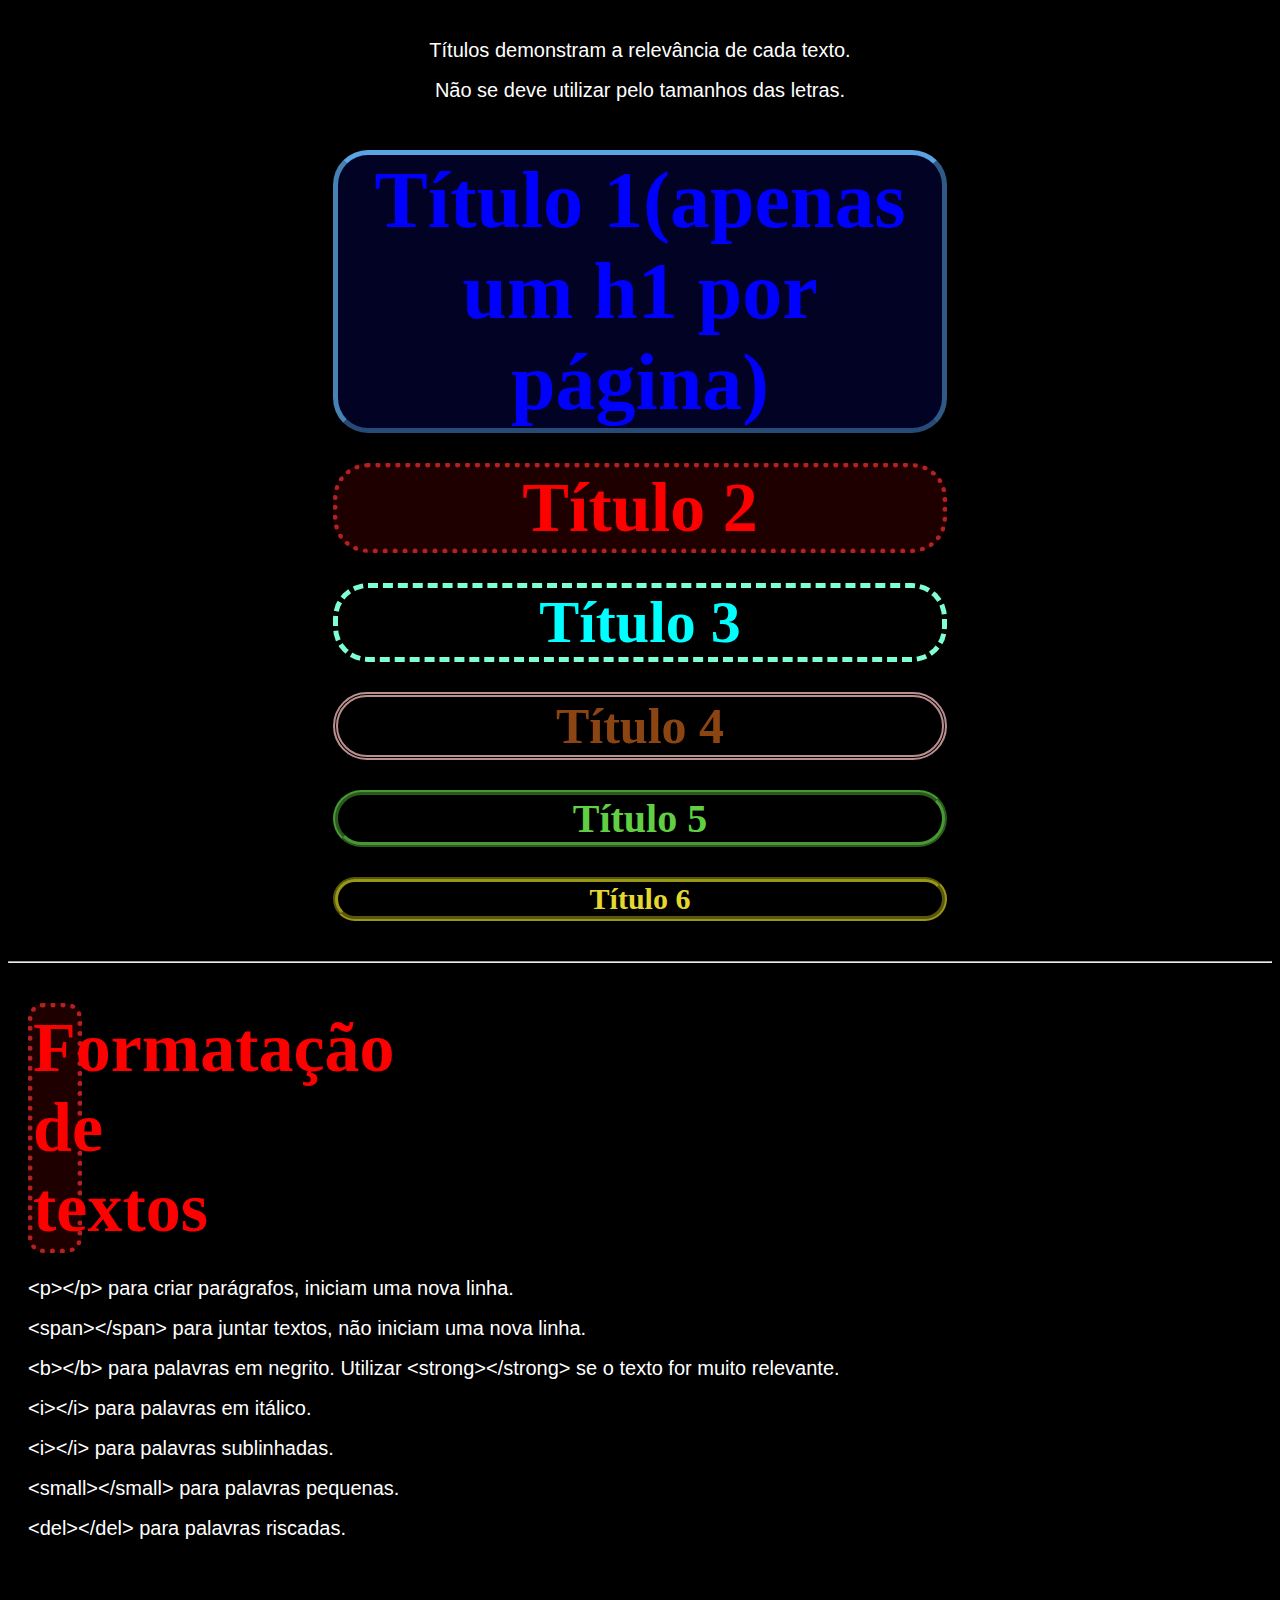
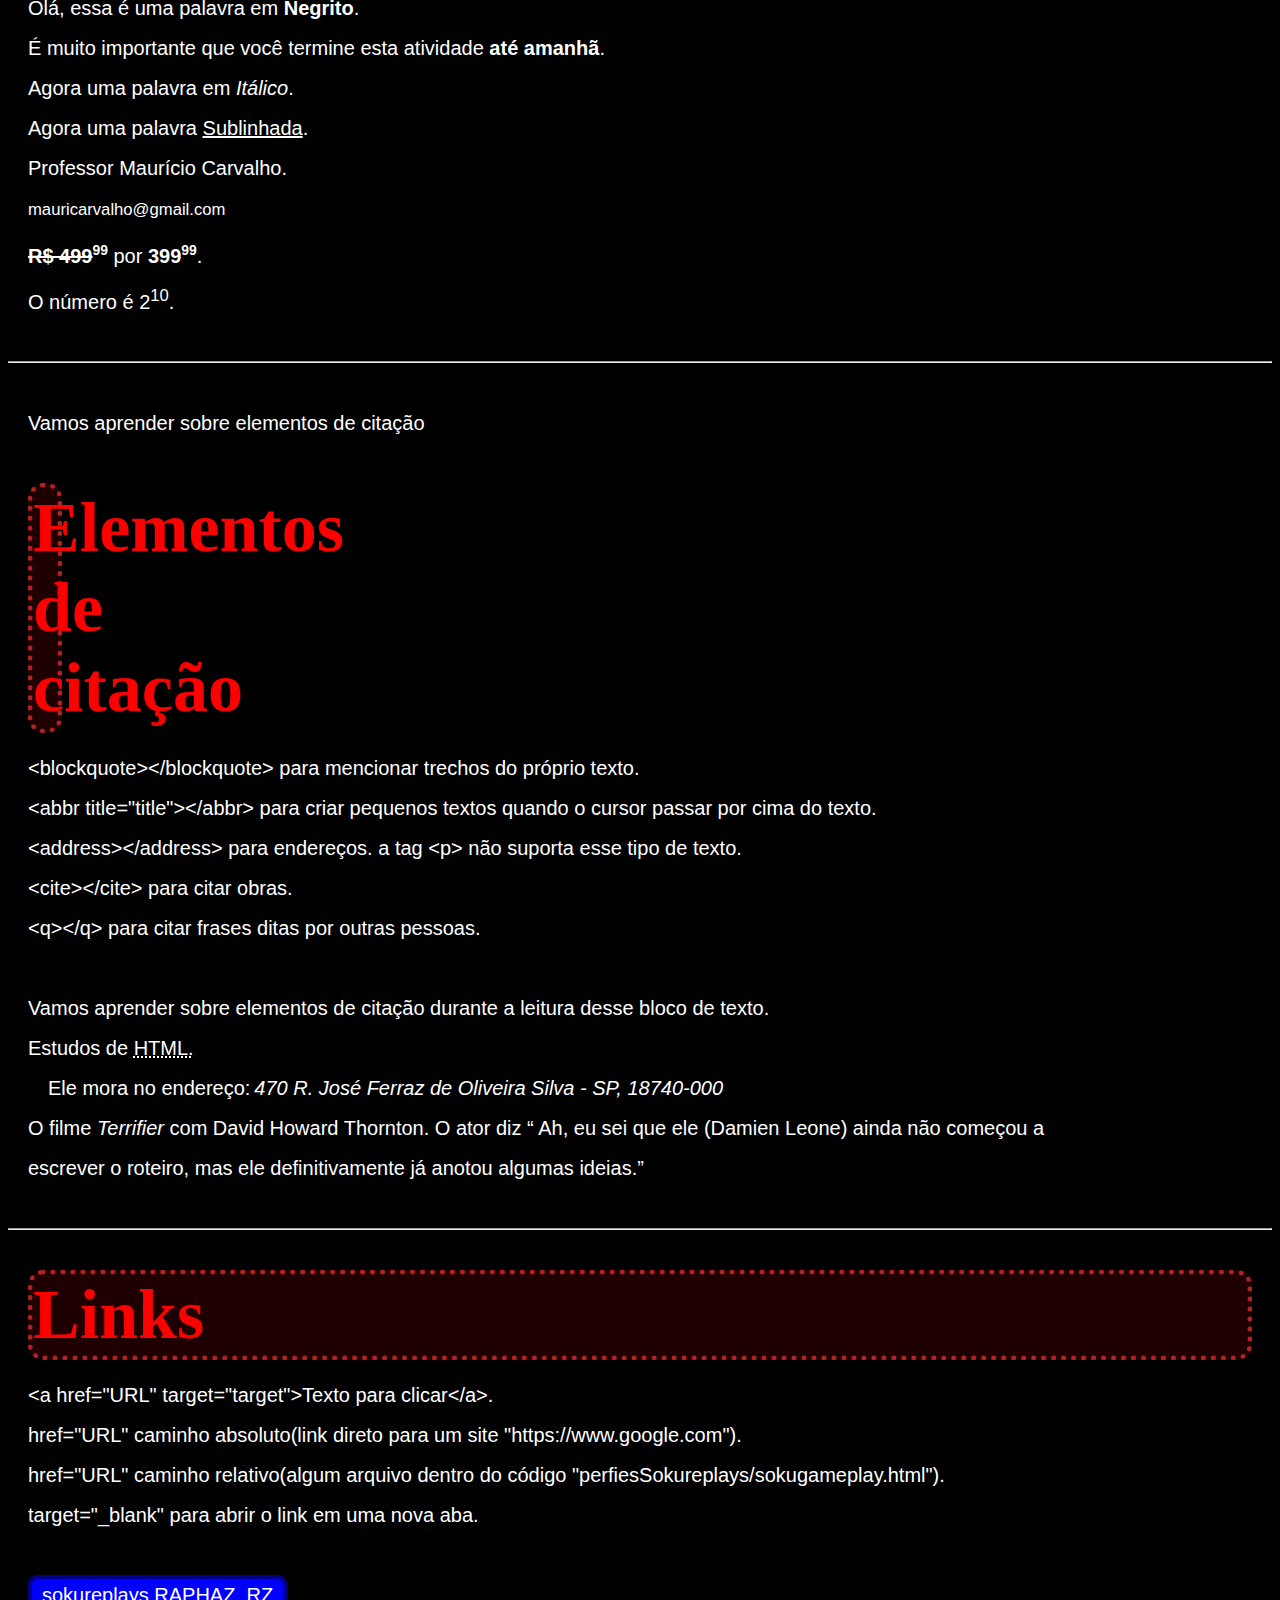
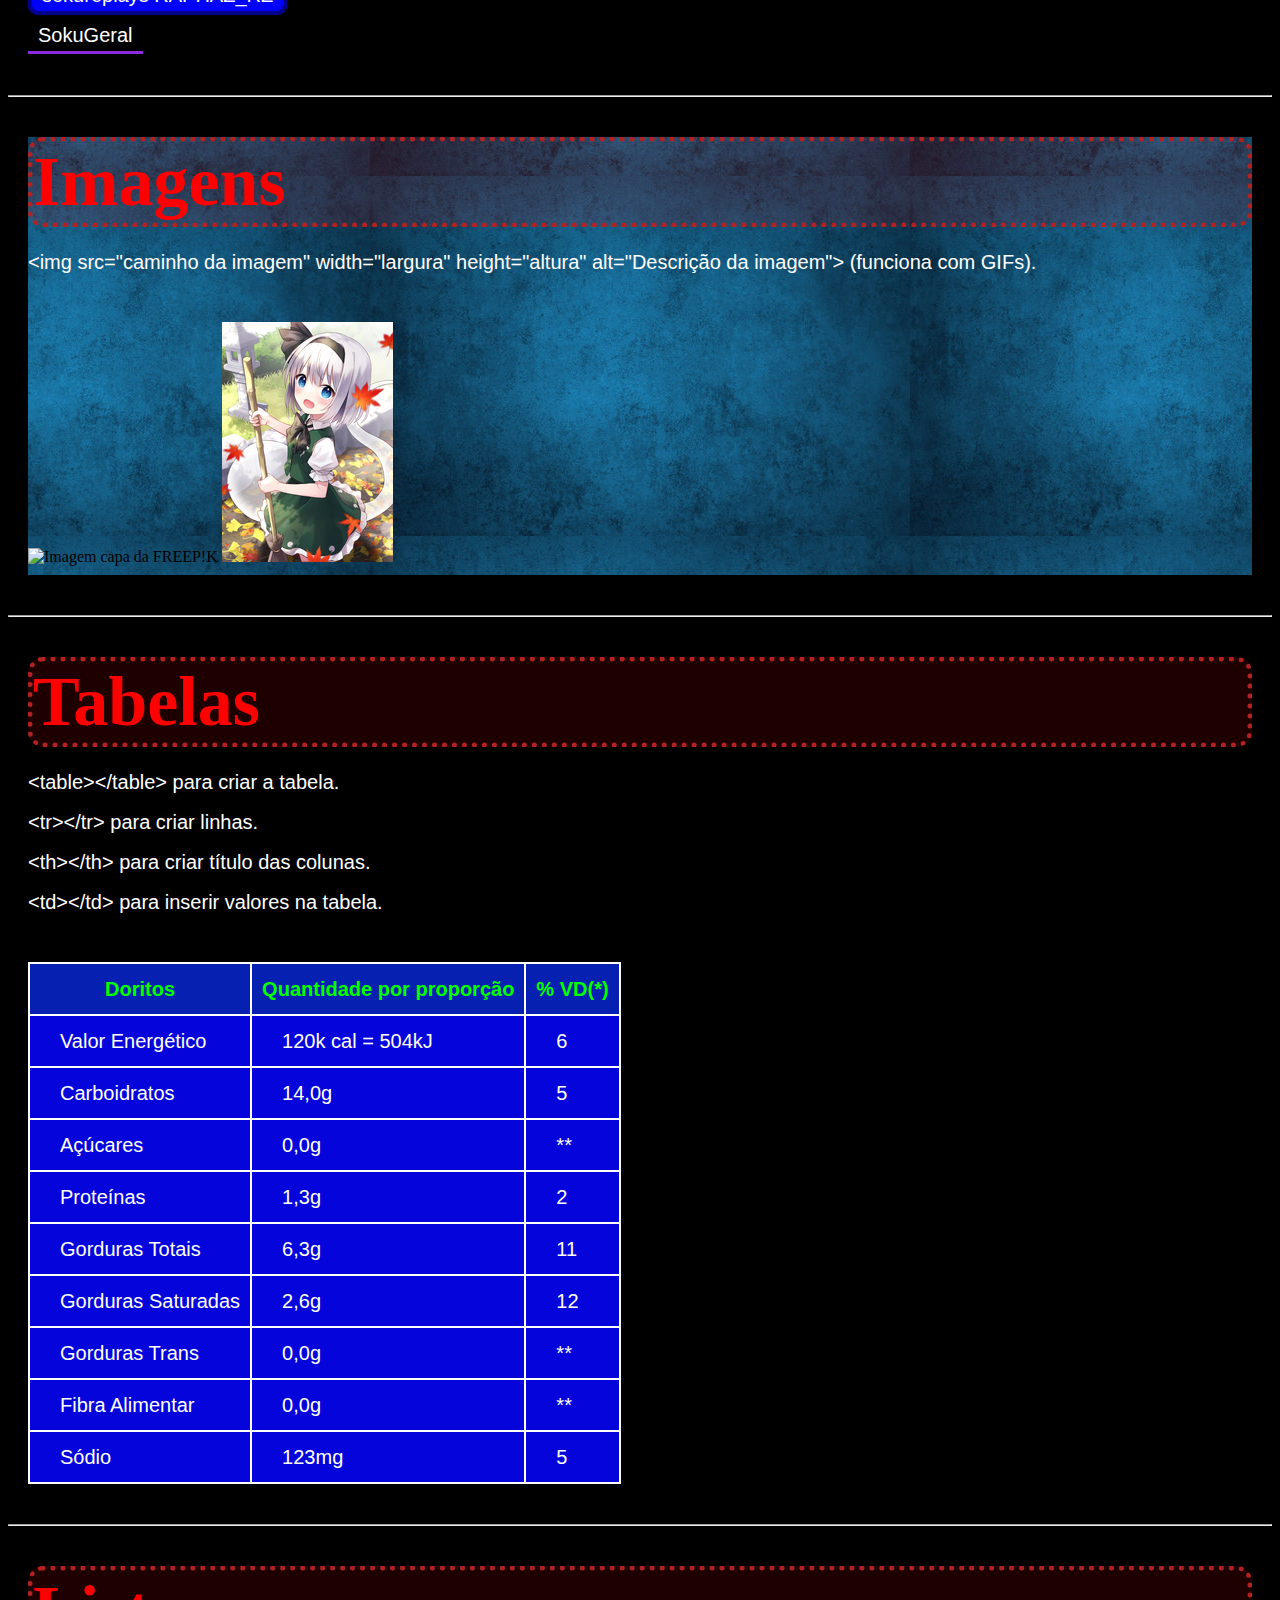
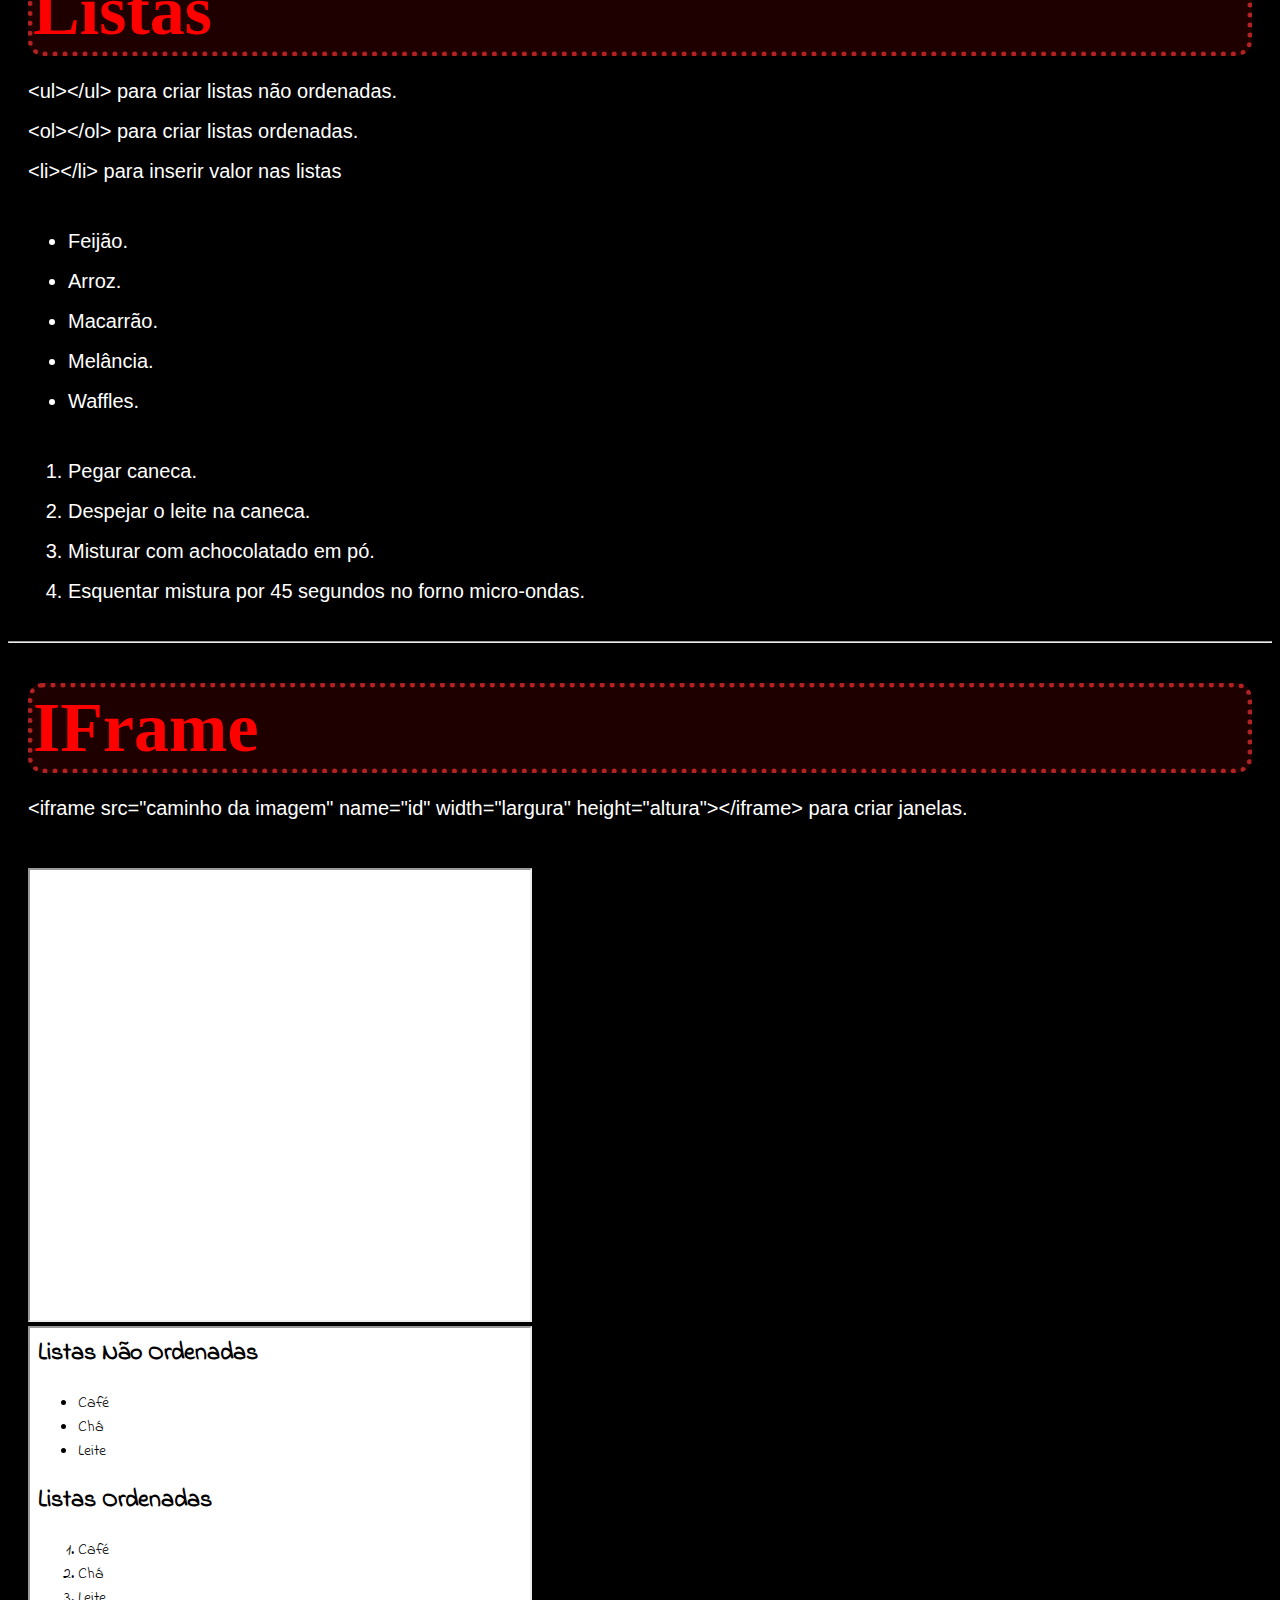
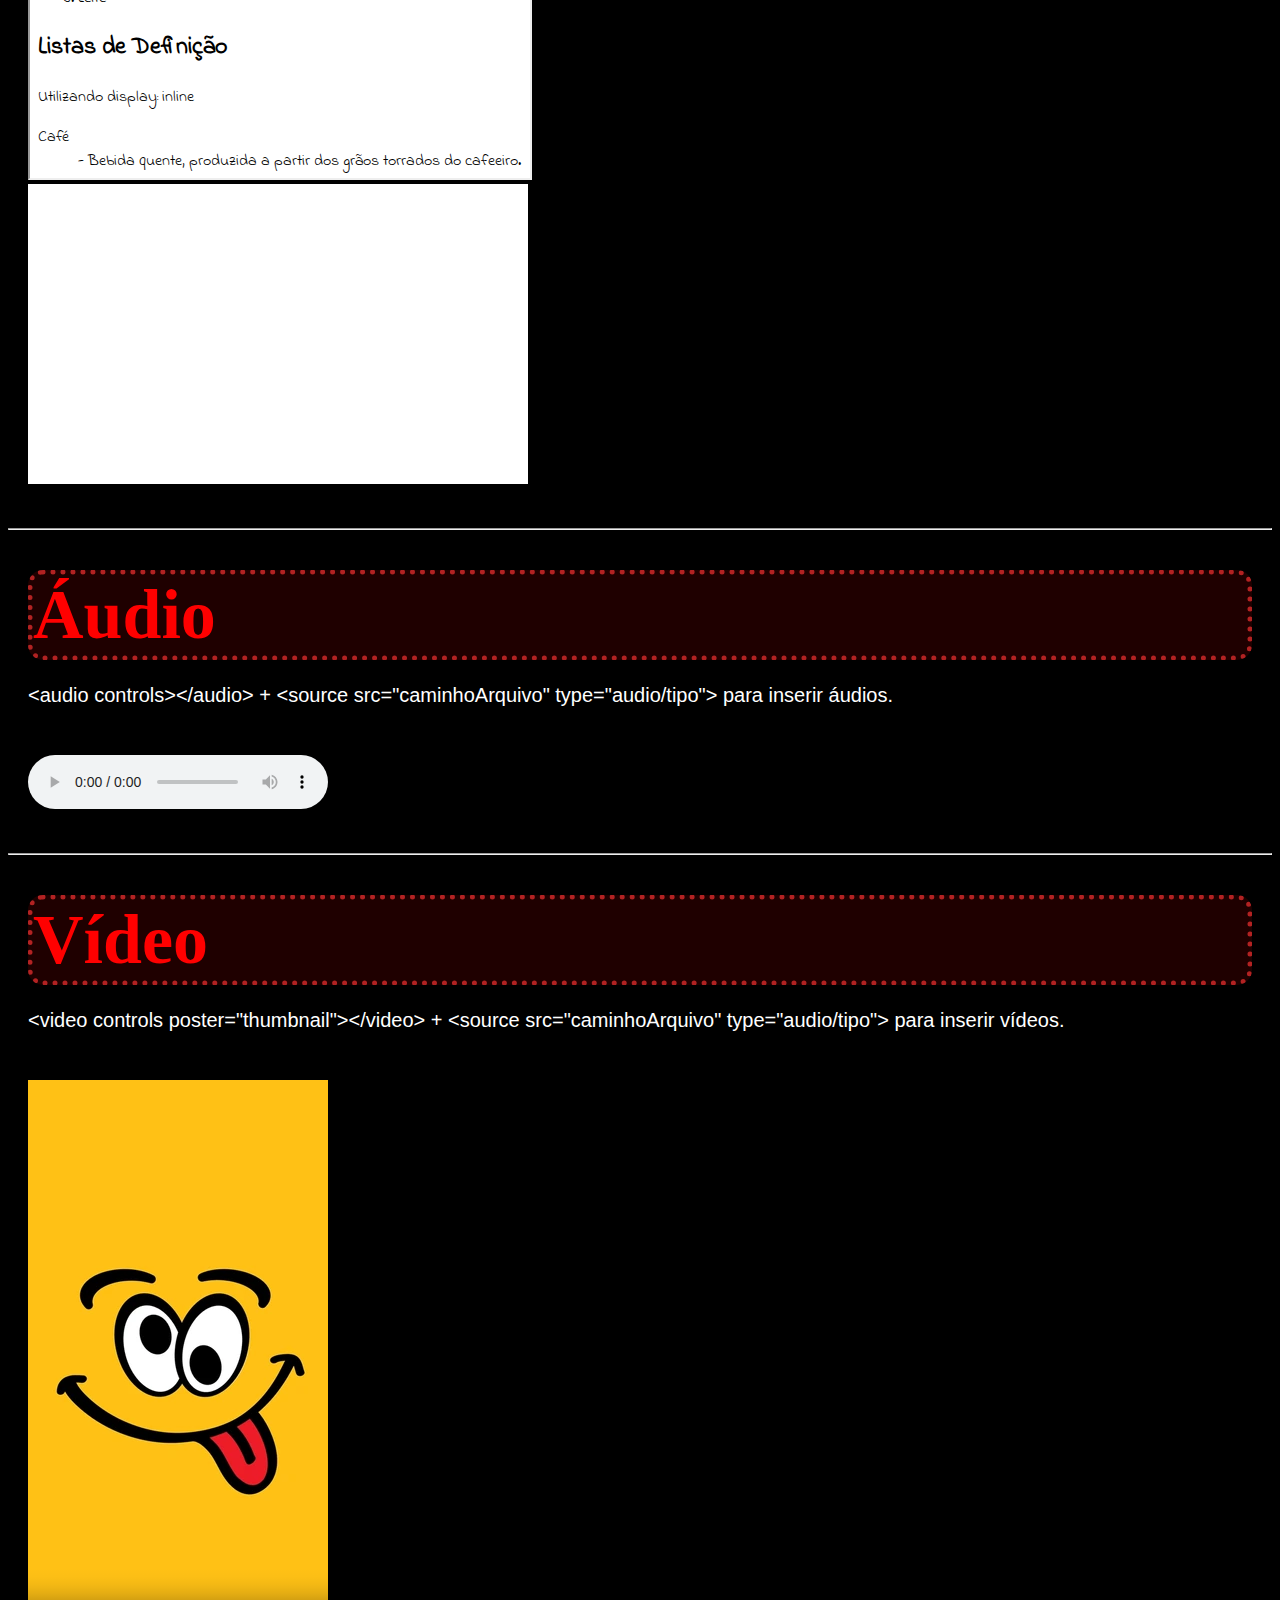
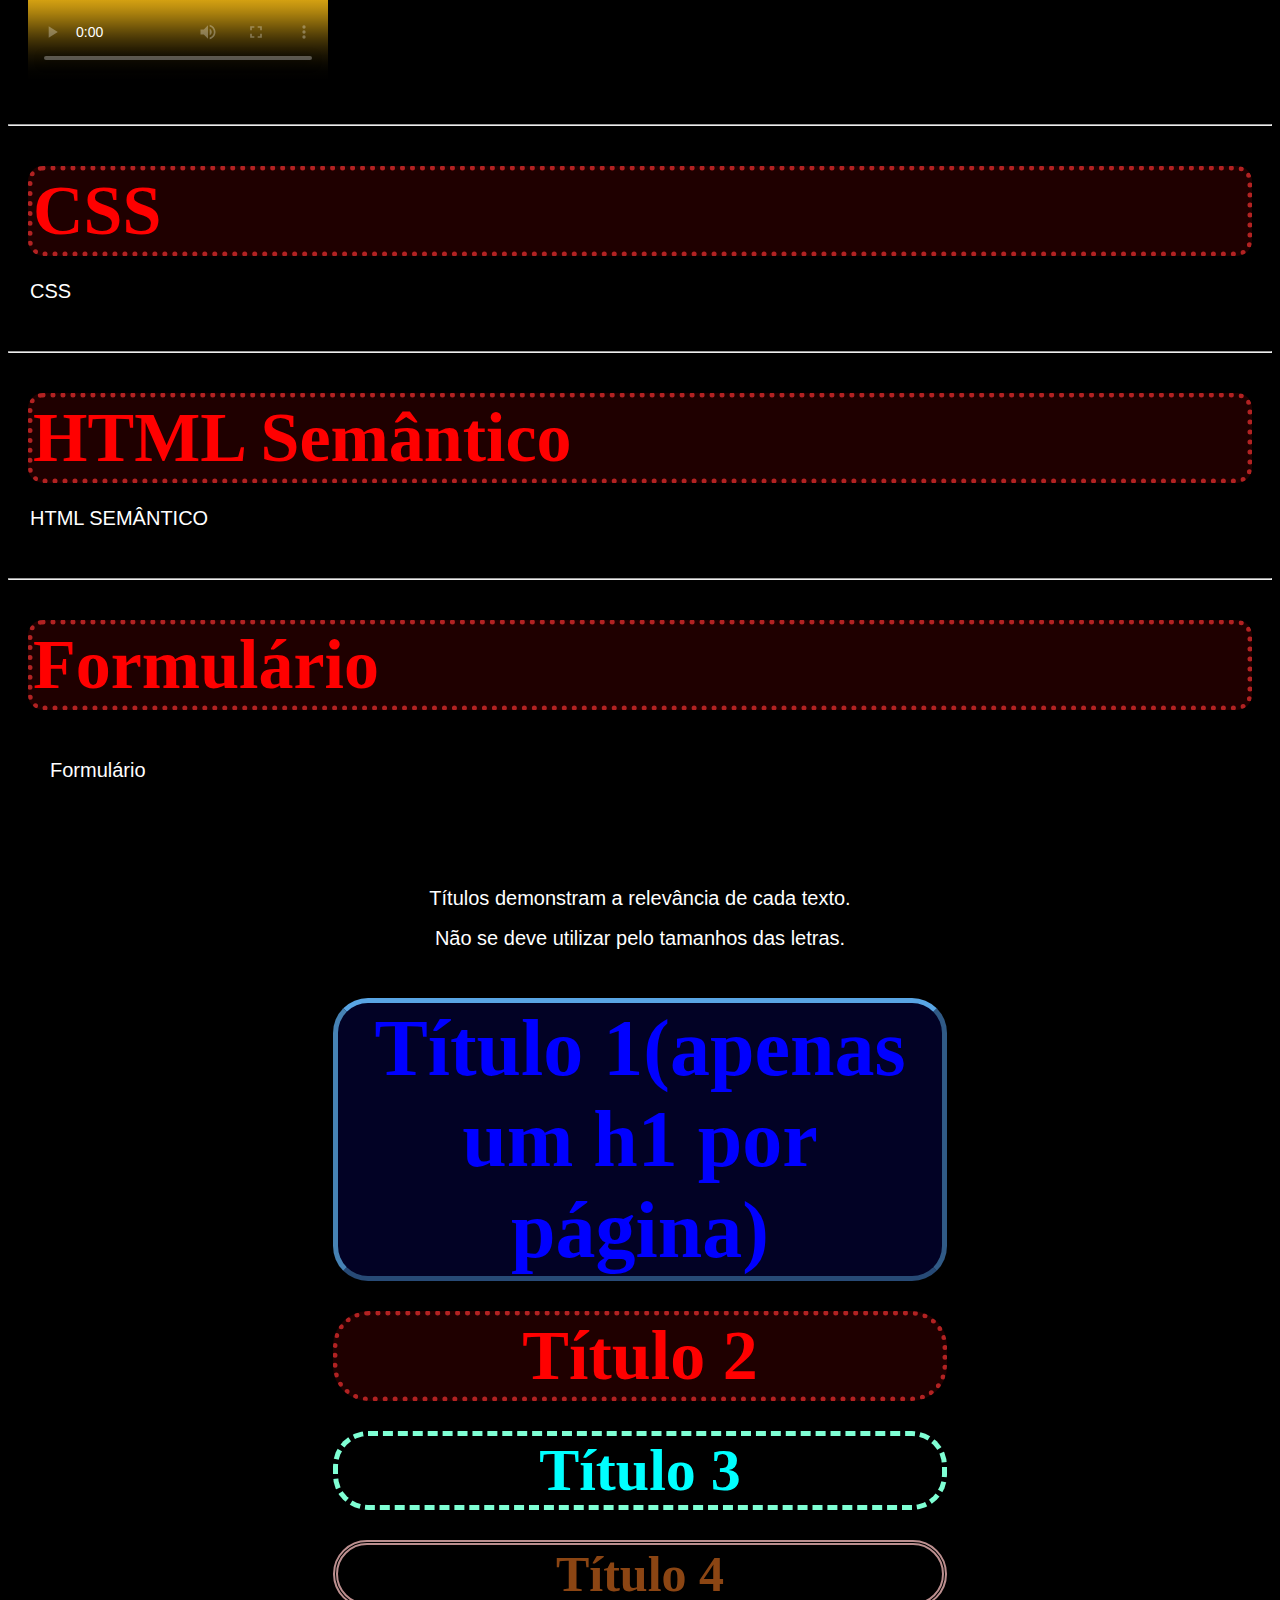
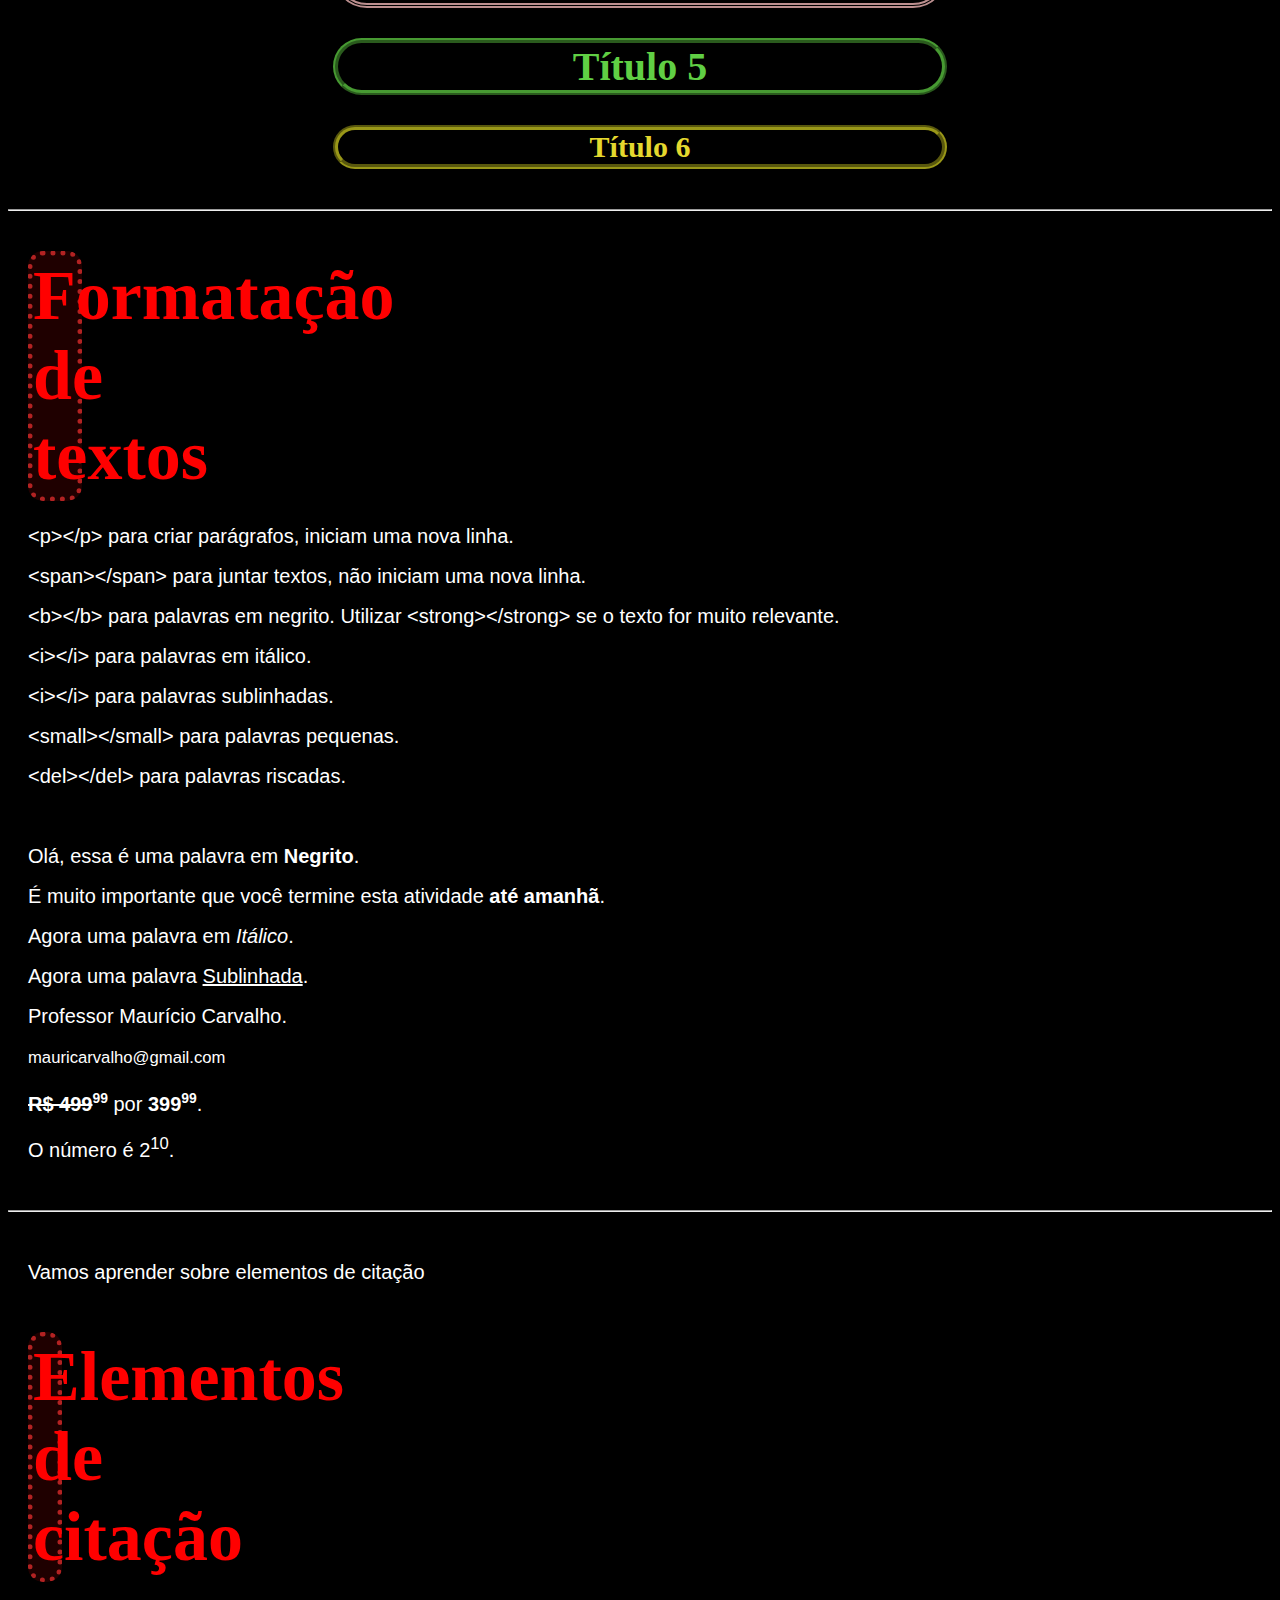
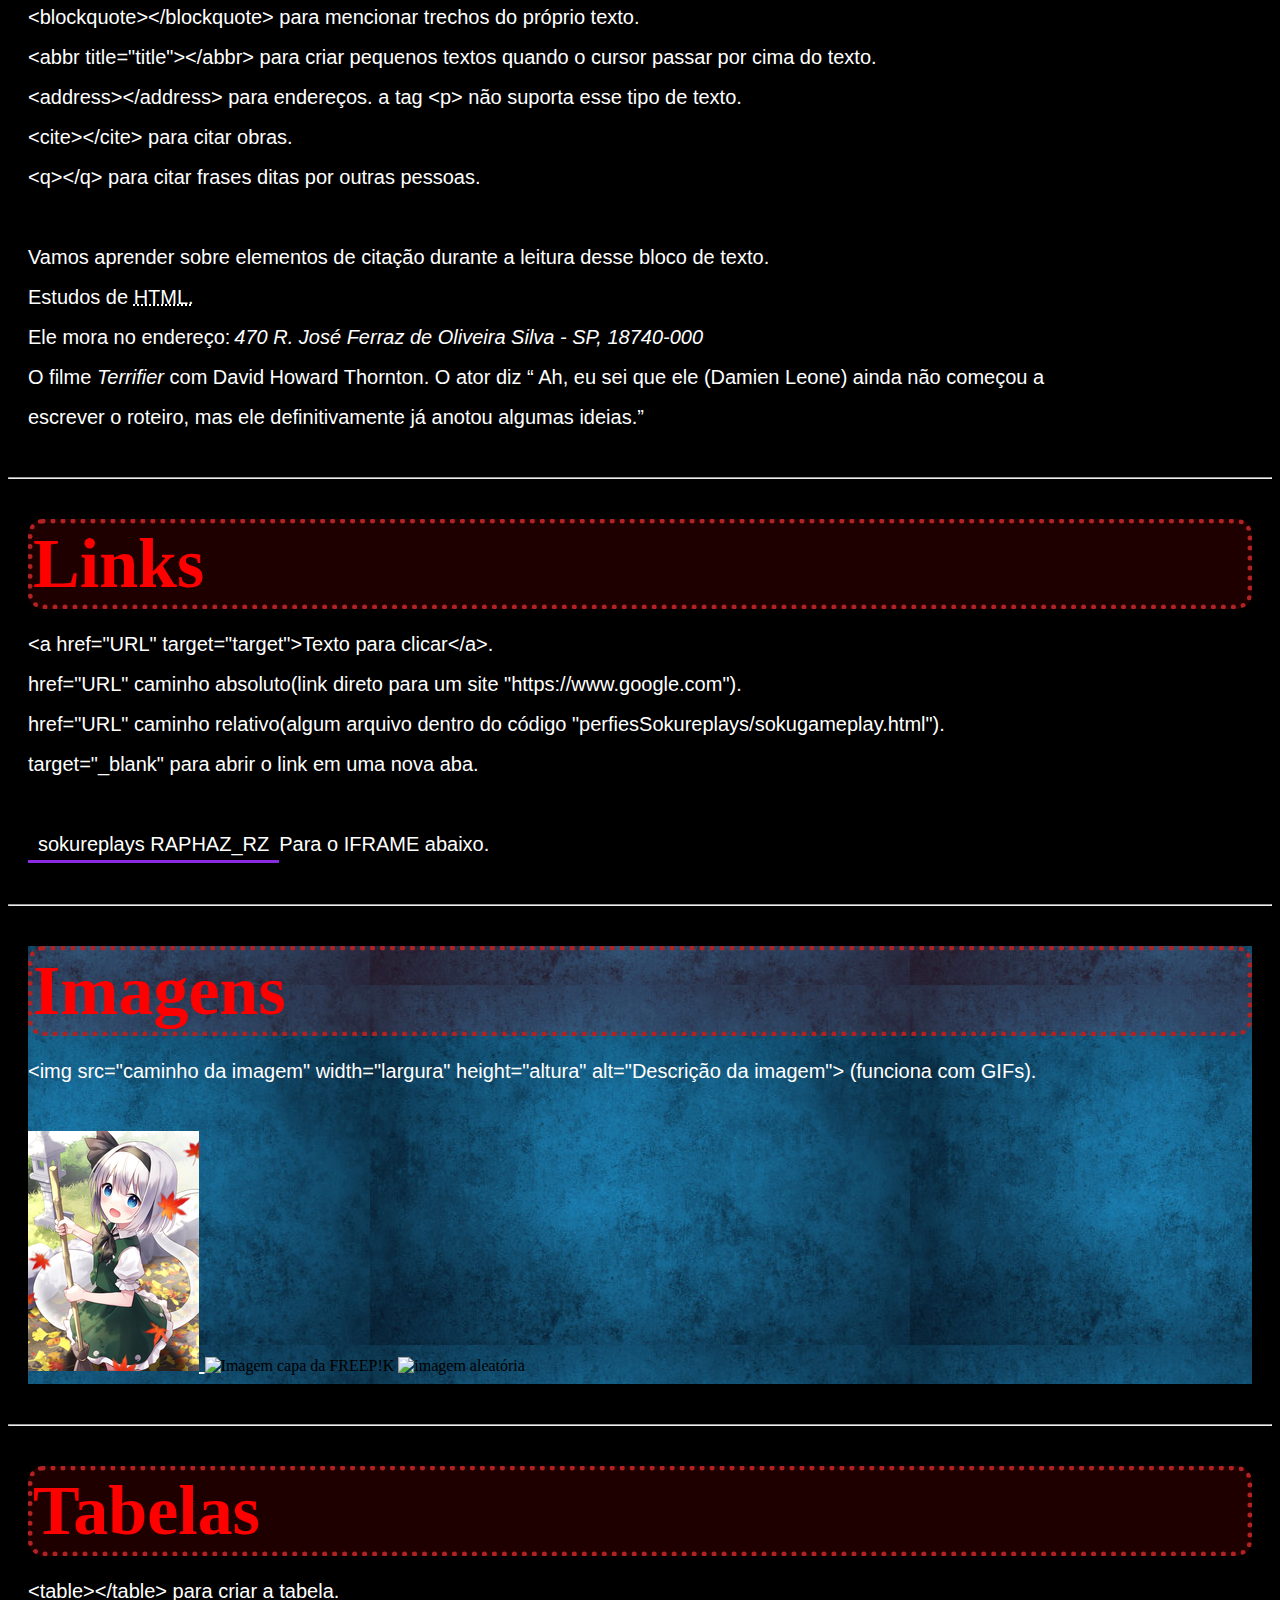
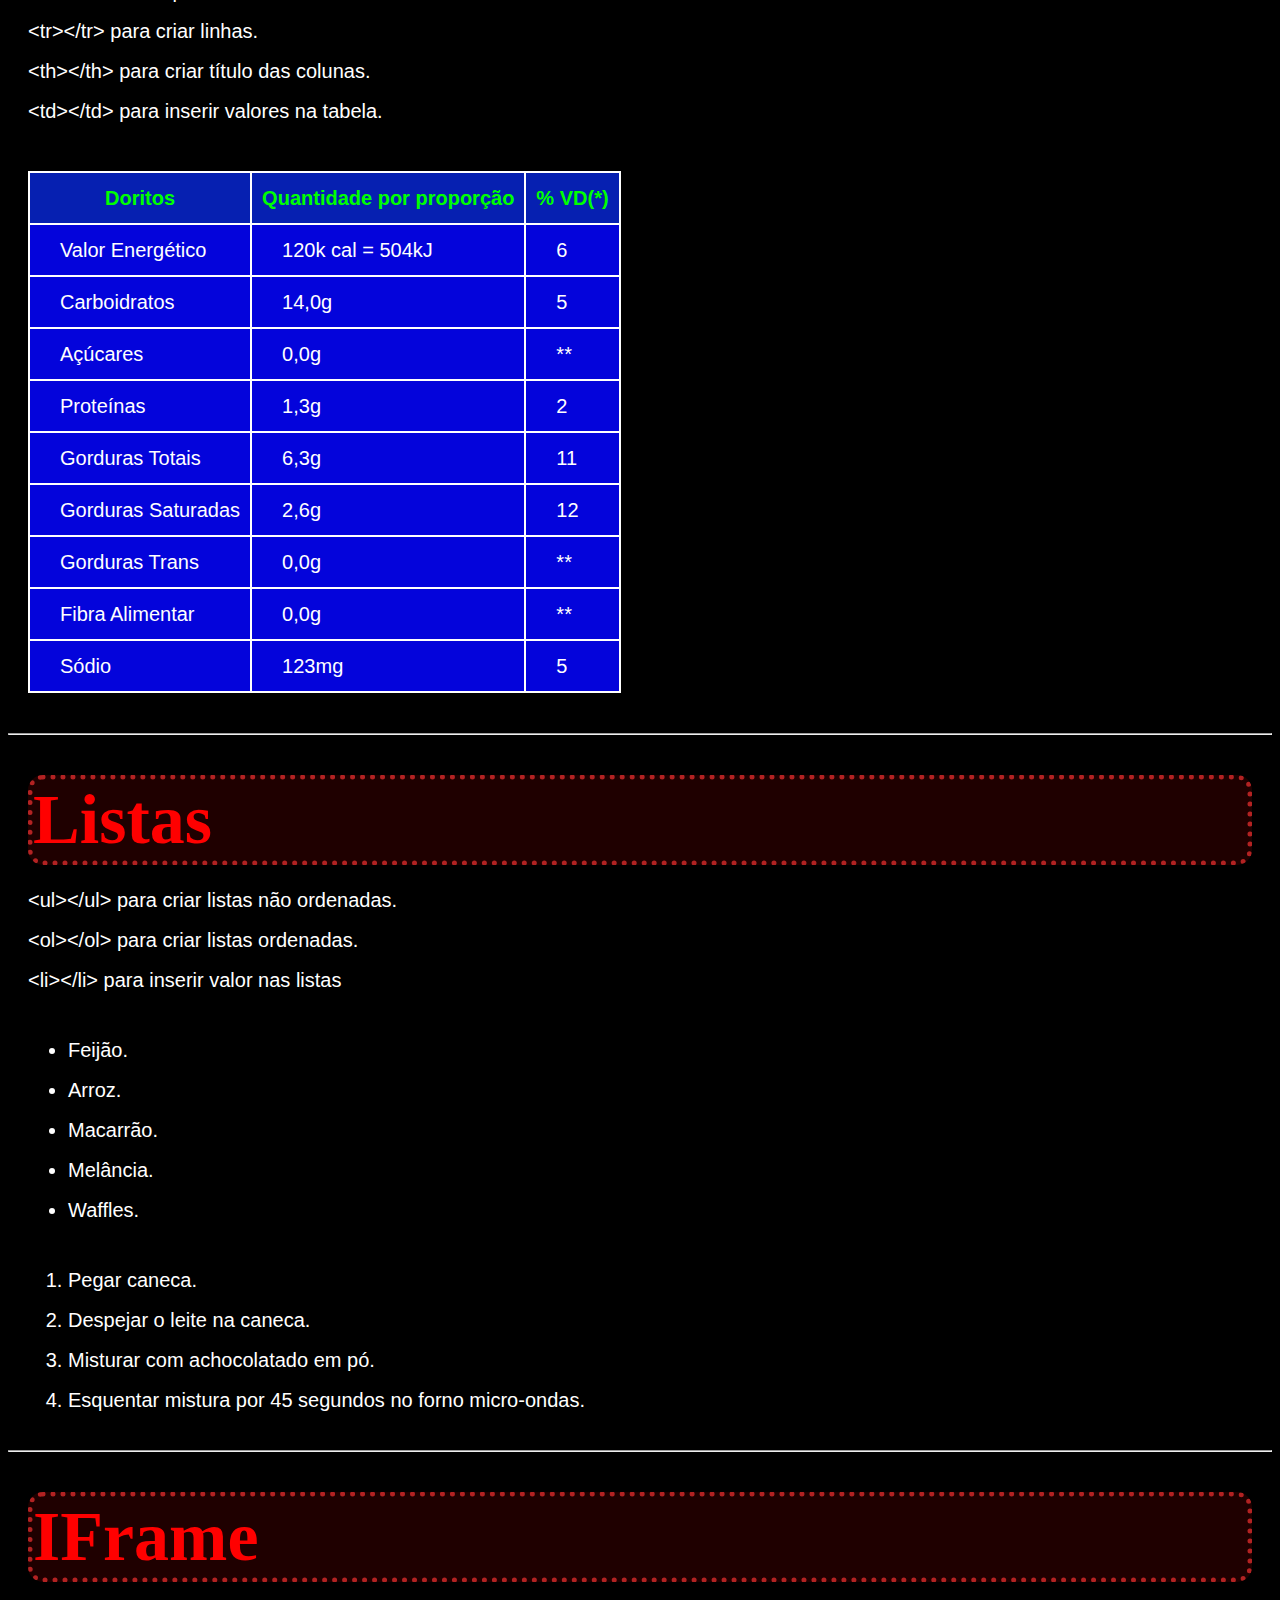
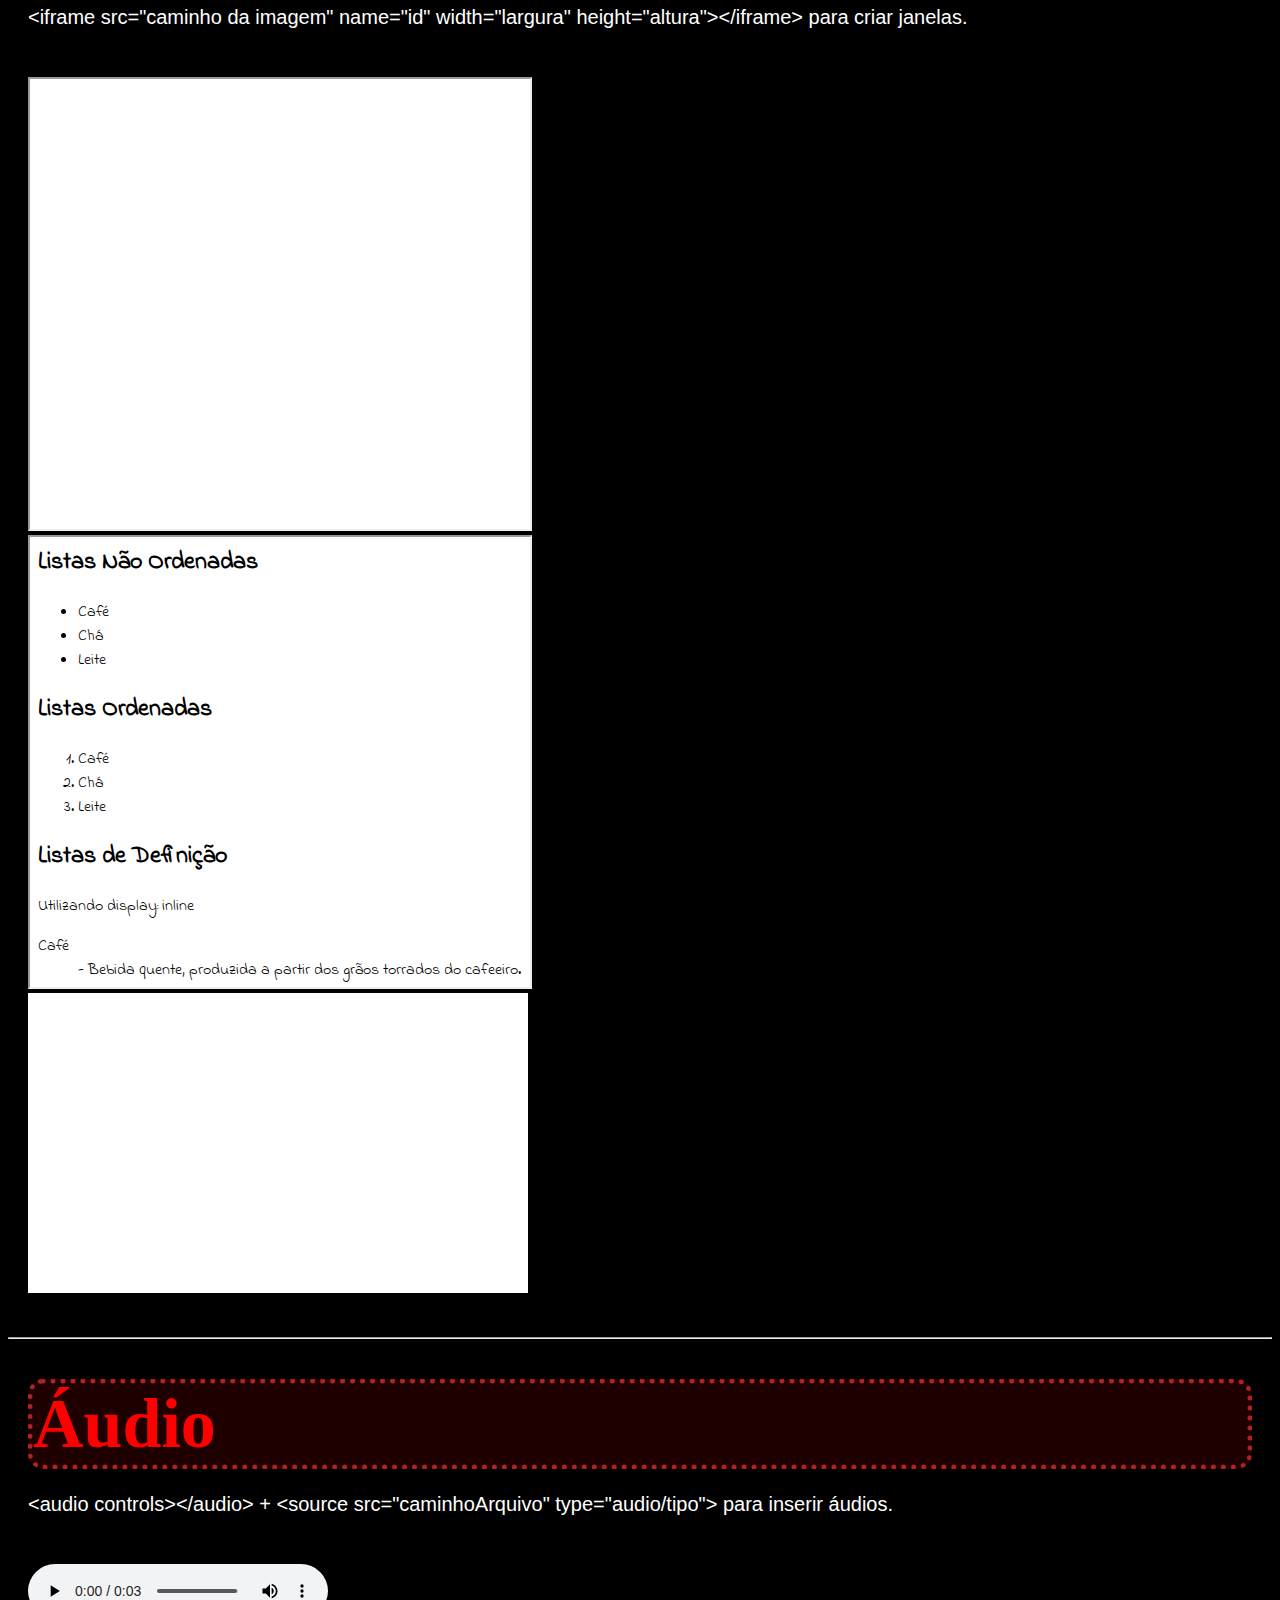
==== commit a1a79586: "Primeiro commit" ====
--- a/index.html
+++ b/index.html
@@ -12,7 +12,7 @@
     <meta name="author" content="RaphaZ_RZ">
     <title>Primeira página HTML</title>
 
-    <link rel="stylesheet" href="cssSiteTeste/estiloIndex.css">
+    <link rel="stylesheet" href="cssSiteTeste/estiloTeste.css">
 </head>
 
 <body>
@@ -20,7 +20,6 @@
         <p> Títulos demonstram a relevância de cada texto.<br> <!-- Pula linhas-->
             Não se deve utilizar pelo tamanhos das letras.
         </p>
-
         <h1>Título 1(apenas um h1 por página)</h1>
         <h2>Título 2</h2>
         <h3>Título 3</h3>
@@ -59,6 +58,7 @@
         <blockquote>Vamos aprender sobre elementos de citação</blockquote>
 
         <h2>Elementos de citação</h2>
+
         <p>
             &lt;blockquote&gt;&lt;/blockquote&gt; para mencionar trechos do próprio texto.<br>
             &lt;abbr title="title"&gt;&lt;/abbr&gt; para criar pequenos textos quando o cursor passar por cima do
@@ -72,6 +72,273 @@
             Vamos aprender sobre elementos de citação durante a leitura desse bloco de texto.<br>
             Estudos de <abbr title="Hyper Text Markup Language">HTML.</abbr></p>
 
+        <p style="margin: 0px; margin-left: 20px; display: inline-block;"> Ele mora no endereço:</p>
+        <address style="margin-left: 0px;">470 R. José Ferraz de Oliveira Silva - SP, 18740-000</address><br>
+
+        <p style="margin-top: 0px;">
+            O filme <cite>Terrifier</cite> com David Howard Thornton. O ator diz <q> Ah, eu sei que ele (Damien Leone)
+                ainda
+                não começou a escrever o roteiro, mas ele definitivamente já anotou algumas ideias.</q>
+        </p>
+    </div>
+    <hr>
+
+
+    <div class="links espacamentoTopoInferior">
+        <h2>Links</h2>
+
+        <p>
+            &lt;a href="URL" target="target"&gt;Texto para clicar&lt;/a&gt;.<br>
+            href="URL" caminho absoluto(link direto para um site "https://www.google.com").<br>
+            href="URL" caminho relativo(algum arquivo dentro do código "perfiesSokureplays/sokugameplay.html").<br>
+            target="_blank" para abrir o link em uma nova aba.
+        </p>
+
+        <a class="botao1" href="https://sokureplays.delthas.fr/users/141728" target="sokuIFrame">sokureplays
+            RAPHAZ_RZ</a><br>
+
+        <a class="botao2" href="../perfiesSokureplays/sokugameplay.html">SokuGeral</a><br>
+    </div>
+    <hr>
+
+
+    <div class="imagens espacamentoTopoInferior">
+        <h2>Imagens</h2>
+        <p>&lt;img src="caminho da imagem" width="largura" height="altura" alt="Descrição da imagem"&gt; (funciona com
+            GIFs).<br></p>
+        <img src="https://fps.cdnpk.net/meta-tags-social/og-fb-logo-en.png?w=1200" width="300" height="300"
+            alt="Imagem capa da FREEP!K"> <!-- Caminho absoluto -->
+        <a href="https://sokureplays.delthas.fr/?char2=5" target="sokuIFrame">
+            <img src="../../midia/img/Kompaku.jpg" width="171" height="240" alt="Youmu Kompaku">
+        </a>
+    </div>
+    <hr>
+
+
+    <div class="tabelas espacamentoTopoInferior">
+        <h2>Tabelas</h2>
+        <p> &lt;table&gt;&lt;/table&gt; para criar a tabela.<br>
+            &lt;tr&gt;&lt;/tr&gt; para criar linhas.<br>
+            &lt;th&gt;&lt;/th&gt; para criar título das colunas.<br>
+            &lt;td&gt;&lt;/td&gt; para inserir valores na tabela.</p>
+
+        <table>
+            <tr>
+                <th>Doritos</th>
+                <th>Quantidade por proporção</th>
+                <th>% VD(*)</th>
+            </tr>
+            <tr>
+                <td>Valor Energético</td>
+                <td>120k cal = 504kJ</td>
+                <td>6</td>
+            </tr>
+            <tr>
+                <td>Carboidratos</td>
+                <td>14,0g</td>
+                <td>5</td>
+            </tr>
+            <tr>
+                <td>Açúcares</td>
+                <td>0,0g</td>
+                <td>**</td>
+            </tr>
+            <tr>
+                <td>Proteínas</td>
+                <td>1,3g</td>
+                <td>2</td>
+            </tr>
+            <tr>
+                <td>Gorduras Totais</td>
+                <td>6,3g</td>
+                <td>11</td>
+            </tr>
+            <tr>
+                <td>Gorduras Saturadas</td>
+                <td>2,6g</td>
+                <td>12</td>
+            </tr>
+            <tr>
+                <td>Gorduras Trans</td>
+                <td>0,0g</td>
+                <td>**</td>
+            </tr>
+            <tr>
+                <td>Fibra Alimentar</td>
+                <td>0,0g</td>
+                <td>**</td>
+            </tr>
+            <tr>
+                <td>Sódio</td>
+                <td>123mg</td>
+                <td>5</td>
+            </tr>
+        </table>
+    </div>
+    <hr>
+
+
+    <div class="listas espacamentoTopoInferior">
+        <h2>Listas</h2>
+        <p> &lt;ul&gt;&lt;/ul&gt; para criar listas não ordenadas.<br>
+            &lt;ol&gt;&lt;/ol&gt; para criar listas ordenadas.<br>
+            &lt;li&gt;&lt;/li&gt; para inserir valor nas listas<br>
+
+        <ul>
+            <li>Feijão.</li>
+            <li>Arroz.</li>
+            <li>Macarrão.</li>
+            <li>Melância.</li>
+            <li>Waffles.</li>
+        </ul>
+
+        <ol>
+            <li>Pegar caneca.</li>
+            <li>Despejar o leite na caneca.</li>
+            <li>Misturar com achocolatado em pó.</li>
+            <li>Esquentar mistura por 45 segundos no forno micro-ondas.</li>
+        </ol>
+    </div>
+    <hr>
+
+
+    <div class="iframe espacamentoTopoInferior">
+        <h2>IFrame</h2>
+        <p>&lt;iframe src="caminho da imagem" name="id" width="largura" height="altura"&gt;&lt;/iframe&gt; para criar
+            janelas.</p>
+
+        <iframe src="" name="sokuIFrame" width="500" height="450"></iframe><br>
+        <iframe src="listas.html" width="500" height="450"></iframe><br>
+        <iframe src="https://www.youtube.com/embed/448sdzWsnMs?si=Y3cpVph9ZIboj-L-" width="500" height="300"
+            title="YouTube video player" frameborder="0"
+            allow="accelerometer; autoplay; clipboard-write; encrypted-media; gyroscope; picture-in-picture; web-share"
+            referrerpolicy="strict-origin-when-cross-origin" allowfullscreen>
+        </iframe>
+    </div>
+    <hr>
+
+
+    <div class="audio espacamentoTopoInferior">
+        <h2>Áudio</h2>
+        <p>&lt;audio controls&gt;&lt;/audio&gt; + &lt;source src="caminhoArquivo" type="audio/tipo"&gt; para inserir
+            áudios.</p>
+
+        <audio controls controlsList="nodownload">
+            <source src="midia/Personagem.mpeg" type="audio/mpeg">
+        </audio>
+    </div>
+    <hr>
+
+
+    <div class="video espacamentoTopoInferior">
+        <h2>Vídeo</h2>
+        <p>&lt;video controls poster="thumbnail"&gt;&lt;/video&gt; + &lt;source src="caminhoArquivo"
+            type="audio/tipo"&gt; para inserir vídeos.</p>
+
+        <video controls controlsList="nodownload" poster="midia/img/funny.png" width="300" height="600">
+            <source src="midia/video/based.mp4" type="video/mp4">
+        </video>
+    </div>
+    <hr>
+
+
+    <div class="css espacamentoTopoInferior">
+        <h2>CSS</h2>
+        <a class="botao3" href="css.html">CSS</a>
+    </div>
+    <hr>
+
+
+    <div class="semantico espacamentoTopoInferior">
+        <h2>HTML Semântico</h2>
+        <a class="botao3" href="semantico.html">HTML SEMÂNTICO</a>
+    </div>
+    <hr>
+
+
+    <div class="formulario espacamentoTopoInferior">
+        <h2>Formulário</h2>
+        <div class="botaoFormulario">
+            <a class="botao3" href="formulario.html">Formulário</a>
+        </div>
+    </div>
+</body>
+
+=======
+<!DOCTYPE html>
+<html lang="pt-br">
+
+<!-- HEAD É VISTO SOMENTE PELO NAVEGADOR-->
+
+<head>
+    <meta charset="UTF-8">
+    <meta http-equiv="X-UA-Compatible" content="IE=edge">
+    <meta name="viewport" content="width=device-width, initial-scale=1.0">
+    <meta name="description" content="Esse site é apenas para testes.">
+    <meta name="keywords" content="teste, html, programacao">
+    <meta name="author" content="RaphaZ_RZ">
+    <title>Primeira página HTML</title>
+
+    <link rel="stylesheet" href="cssSiteTeste/estiloIndex.css">
+</head>
+
+<body>
+    <div class="titulos">
+        <p> Títulos demonstram a relevância de cada texto.<br> <!-- Pula linhas-->
+            Não se deve utilizar pelo tamanhos das letras.
+        </p>
+
+        <h1>Título 1(apenas um h1 por página)</h1>
+        <h2>Título 2</h2>
+        <h3>Título 3</h3>
+        <h4>Título 4</h4>
+        <h5>Título 5</h5>
+        <h6>Título 6</h6>
+    </div>
+    <hr>
+
+
+    <div class="formatacao">
+        <h2>Formatação de textos</h2>
+        <p> &lt;p&gt;&lt;/p&gt; para criar parágrafos, iniciam uma nova linha.<br>
+            &lt;span&gt;&lt;/span&gt; para juntar textos, não iniciam uma nova linha.<br>
+            &lt;b&gt;&lt;/b&gt; para palavras em negrito. Utilizar &lt;strong&gt;&lt;/strong&gt; se o texto
+            for muito relevante.<br>
+            &lt;i&gt;&lt;/i&gt; para palavras em itálico.<br>
+            &lt;i&gt;&lt;/i&gt; para palavras sublinhadas.<br>
+            &lt;small&gt;&lt;/small&gt; para palavras pequenas.<br>
+            &lt;del&gt;&lt;/del&gt; para palavras riscadas.</p>
+
+        <p> Olá, essa é uma palavra em <b>Negrito</b>.<br>
+            É muito importante que você termine esta atividade <strong>até amanhã</strong>.<br>
+            Agora uma palavra em <i>Itálico</i>.<br>
+            Agora uma palavra <u>Sublinhada</u>.<br>
+            Professor Maurício Carvalho.<br>
+            <small>mauricarvalho@gmail.com</small><br>
+            <b><del>R$ 499</del><sup><small>99</small></sup></b> por <b>399<sup><small>99</small></sup></b>.<br>
+            O número é 2<sup>10</sup>.<br>
+        </p>
+    </div>
+    <hr>
+
+
+    <div class="elementosCitacao">
+        <blockquote>Vamos aprender sobre elementos de citação</blockquote>
+
+        <h2>Elementos de citação</h2>
+        <p>
+            &lt;blockquote&gt;&lt;/blockquote&gt; para mencionar trechos do próprio texto.<br>
+            &lt;abbr title="title"&gt;&lt;/abbr&gt; para criar pequenos textos quando o cursor passar por cima do
+            texto.<br>
+            &lt;address&gt;&lt;/address&gt; para endereços. a tag &lt;p&gt; não suporta esse tipo de texto.<br>
+            &lt;cite&gt;&lt;/cite&gt; para citar obras.<br>
+            &lt;q&gt;&lt;/q&gt; para citar frases ditas por outras pessoas.
+        </p>
+
+        <p style="margin-bottom: 0px;">
+            Vamos aprender sobre elementos de citação durante a leitura desse bloco de texto.<br>
+            Estudos de <abbr title="Hyper Text Markup Language">HTML.</abbr></p>
+
         <p style="margin: 0px; display: inline-block;"> Ele mora no endereço:</p>
         <address style="margin-left: 0px;">470 R. José Ferraz de Oliveira Silva - SP, 18740-000</address><br>
 
@@ -260,5 +527,4 @@
         <a class="botao3" href="formulario.html">Formulário</a>
     </div>
 </body>
-
 </html>--- a/cssSiteTeste/estiloTeste.css
+++ b/cssSiteTeste/estiloTeste.css
@@ -0,0 +1,203 @@
+hr {
+    margin-top: 40px;
+    margin-bottom: 40px;
+}
+
+address {
+    display: inline;
+}
+
+h1,
+h2,
+h3,
+h4,
+h5,
+h6 {
+    margin: 40px 25px 20px 20px;
+    border-radius: 15px;
+}
+
+h1 {
+    color: blue;
+    background-color: rgb(2, 2, 37);
+    border-left: 5px solid steelblue;
+    border-top: 5px solid rgb(89, 165, 228);
+    border-right: 5px solid rgba(70, 131, 180, 0.685);
+    border-bottom: 5px solid rgba(70, 131, 180, 0.568);
+    border-radius: 30px;
+    font-size: 80px;
+}
+
+h2 {
+    color: red;
+    background-color: rgba(255, 1, 1, 0.123);
+    border: 5px dotted firebrick;
+    font-size: 70px;
+}
+
+h3 {
+    color: aqua;
+    border: 5px dashed aquamarine;
+    font-size: 60px;
+}
+
+h4 {
+    color: saddlebrown;
+    border: 5px double rosybrown;
+    font-size: 50px;
+}
+
+h5 {
+    color: rgb(96, 207, 68);
+    border: 5px ridge rgba(96, 207, 68, 0.747);
+    font-size: 40px;
+}
+
+h6 {
+    color: rgb(228, 216, 46);
+    border: 5px groove rgba(202, 199, 32, 0.76);
+    font-size: 30px;
+}
+
+p,
+span,
+blockquote,
+address,
+td,
+li,
+a,
+th,
+table {
+    color: white;
+    font-family: Arial, Helvetica, sans-serif;
+    font-size: 20px;
+    margin: 0px 150px 40px 20px;
+    line-height: 25px;
+    line-height: 40px;
+}
+
+a {
+    color: yellow;
+}
+
+th {
+    color: green;
+}
+
+
+body {
+    background-color: black;
+}
+
+
+.espacamentoTopoInferior {
+    margin-top: 40px;
+    margin-bottom: 40px;
+}
+
+.bordaAmarela {
+    border: 2px dotted yellow;
+}
+
+.invisivel:hover {
+    visibility: hidden;
+}
+
+a.botao1 {
+    background-color: blue;
+    border: 4px solid darkblue;
+    color: white;
+    padding: 5px 10px;
+    border-radius: 10px;
+    text-decoration: none;
+}
+
+a.botao1:hover {
+    background-color: rgb(11, 170, 37);
+    padding: 8px;
+    border: 4px solid green;
+}
+
+a.botao2 {
+    border-bottom: 3px solid blueviolet;
+    color: white;
+    padding: 5px 10px;
+    text-decoration: none;
+}
+
+a.botao2:hover {
+    border-bottom: solid green;
+}
+
+a.botao3 {
+    color: white;
+    padding: 3px 2px;
+    text-decoration: none;
+}
+
+a.botao3:hover {
+    border: 4px dashed yellow;
+    border-radius: 10px;
+}
+
+.titulos {
+    text-align: center;
+    margin: 30px 25px 40px 25px;
+
+    h1,
+    h2,
+    h3,
+    h4,
+    h5,
+    h6 {
+        margin: 15px 300px 30px 300px;
+        border-radius: 35px;
+    }
+}
+
+.formatacao {
+    h2 {
+        margin-right: 1170px;
+    }
+}
+
+.elementosCitacao {
+    h2 {
+        margin-top: 20px;
+        margin-right: 1190px;
+    }
+}
+
+.imagens {
+    background-size: cover;
+    background: gray url(../../midia/img/background.jpg) center;
+}
+
+.tabelas {
+    table {
+        border-collapse: collapse;
+    }
+
+    th {
+        background-color: rgb(6, 32, 177);
+        border: 2px solid white;
+        color: rgb(0, 255, 0);
+        padding: 5px 20px;
+        text-align: center;
+        padding-right: 10px;
+    }
+
+    td {
+        background-color: rgb(4, 4, 219);
+        border: 2px solid white;
+        padding: 5px 20px;
+        text-align: left;
+        padding-left: 30px;
+    }
+}
+
+.iframe {
+    iframe {
+        background-color: white;
+    }
+}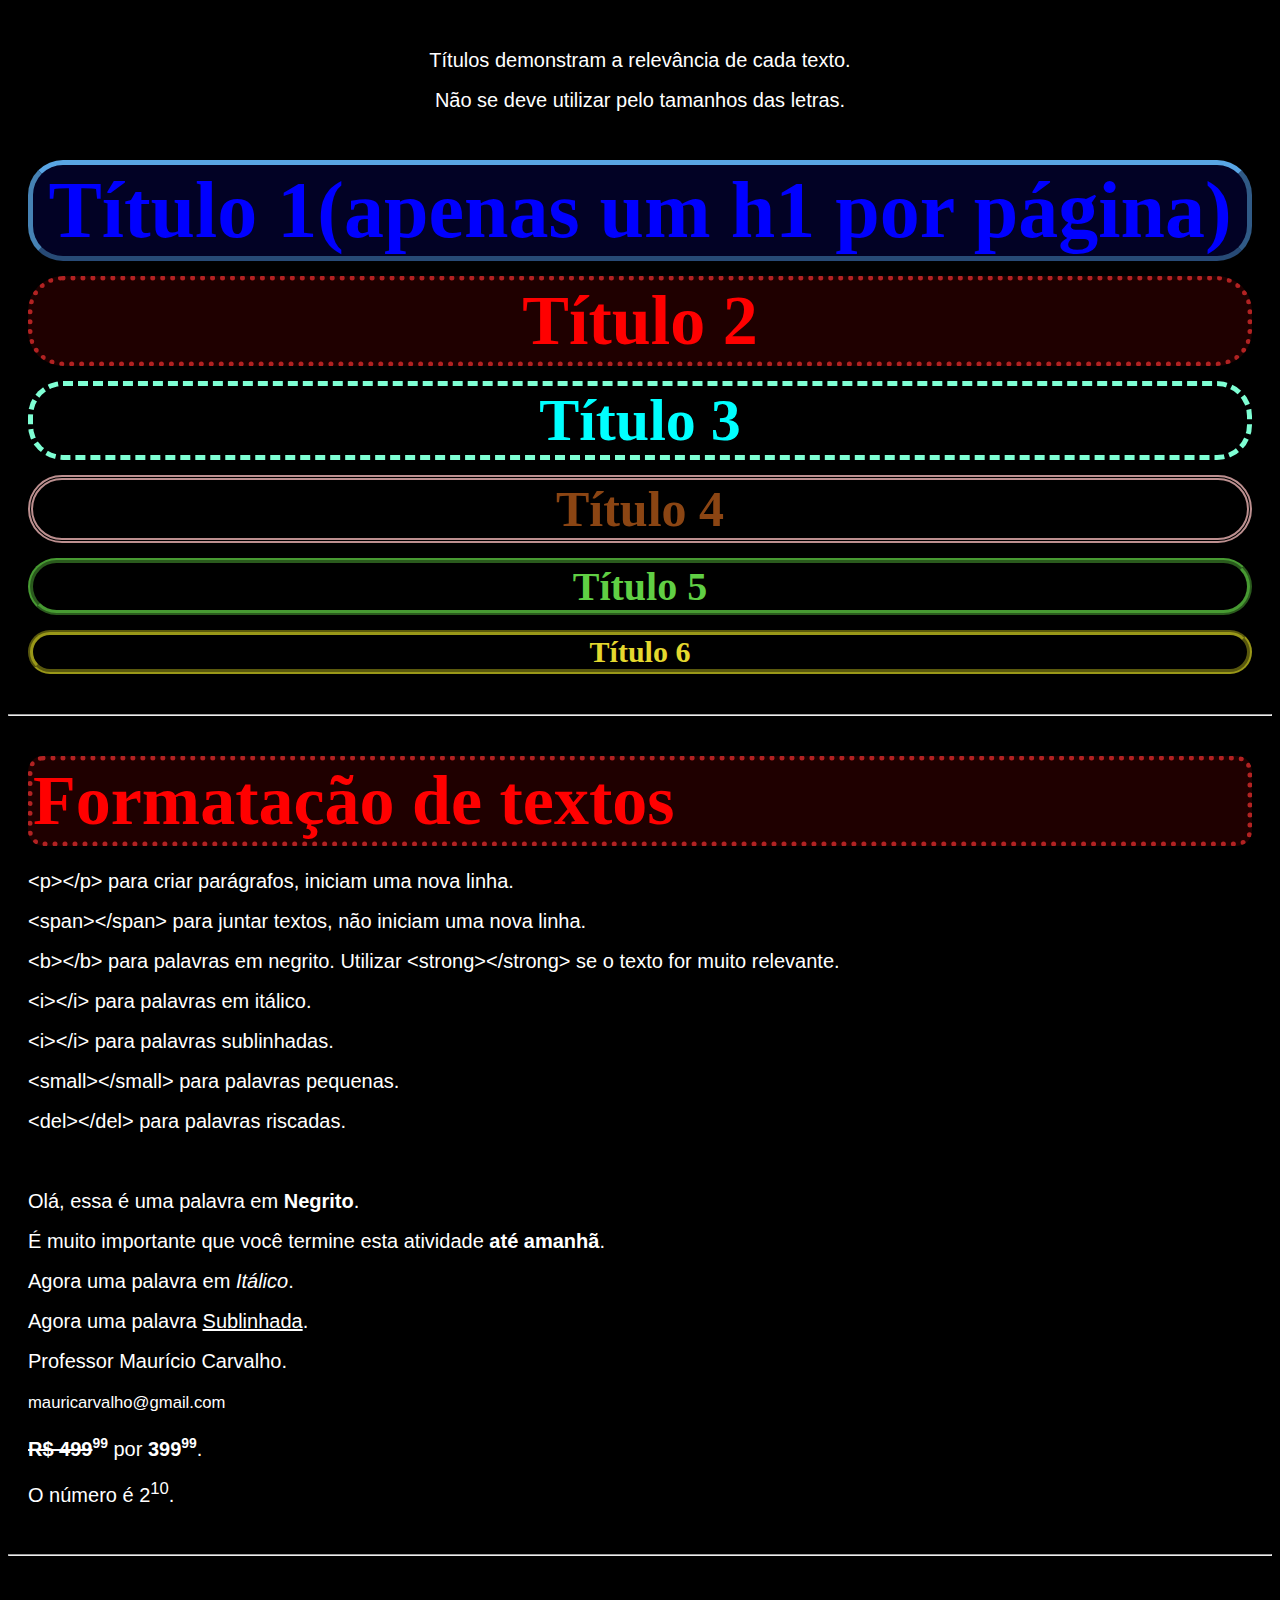
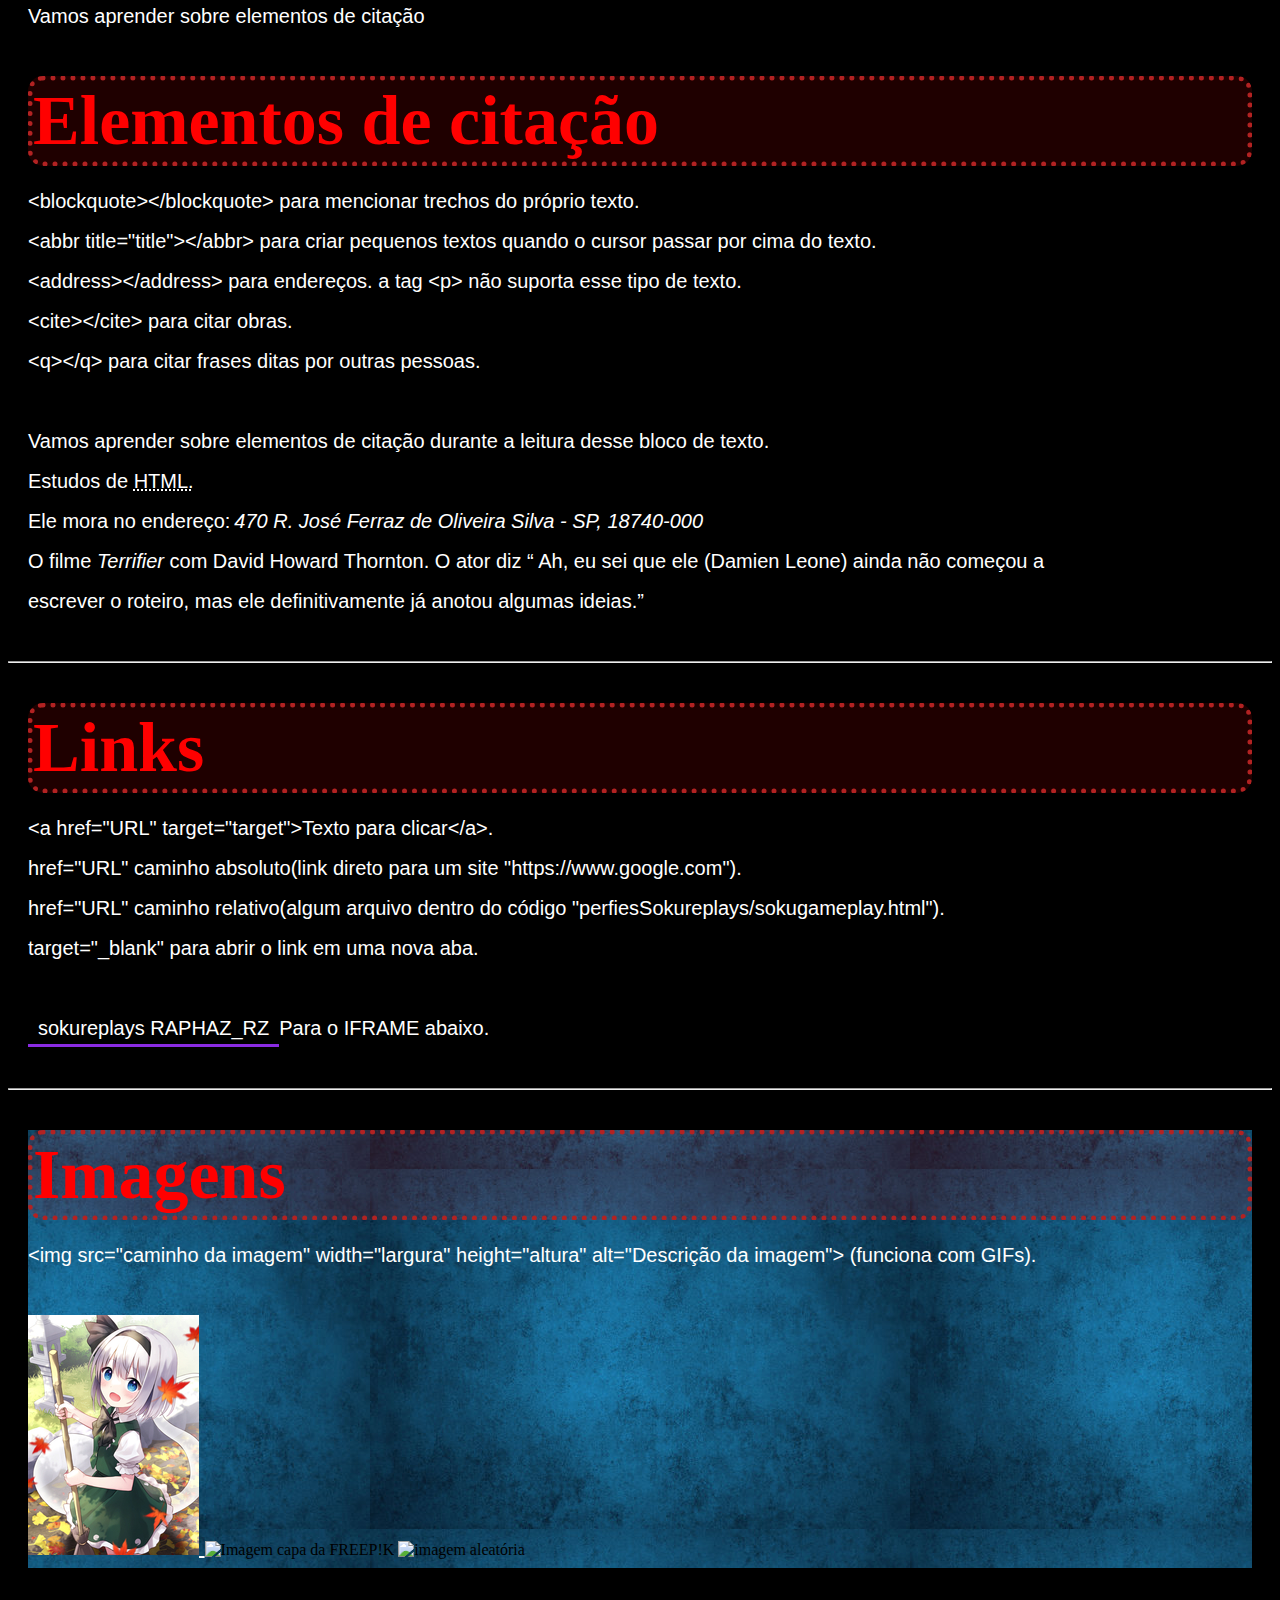
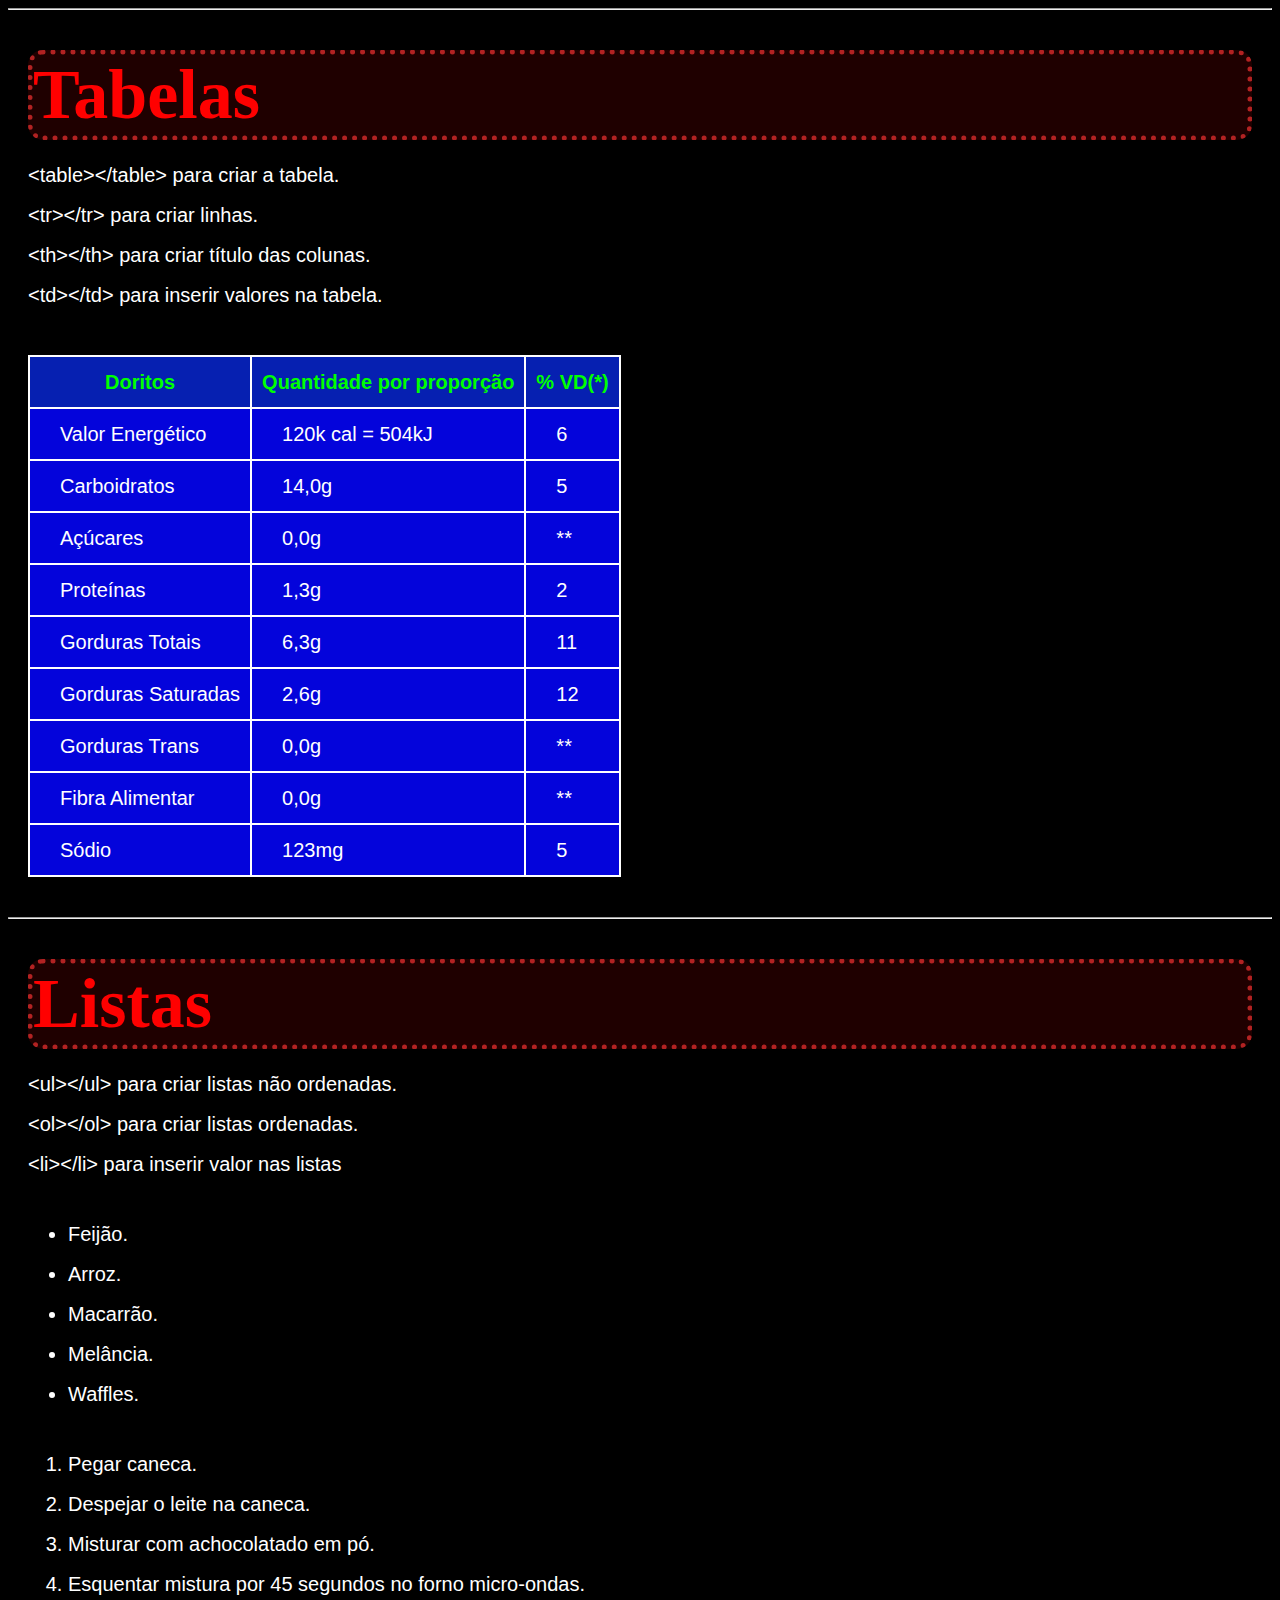
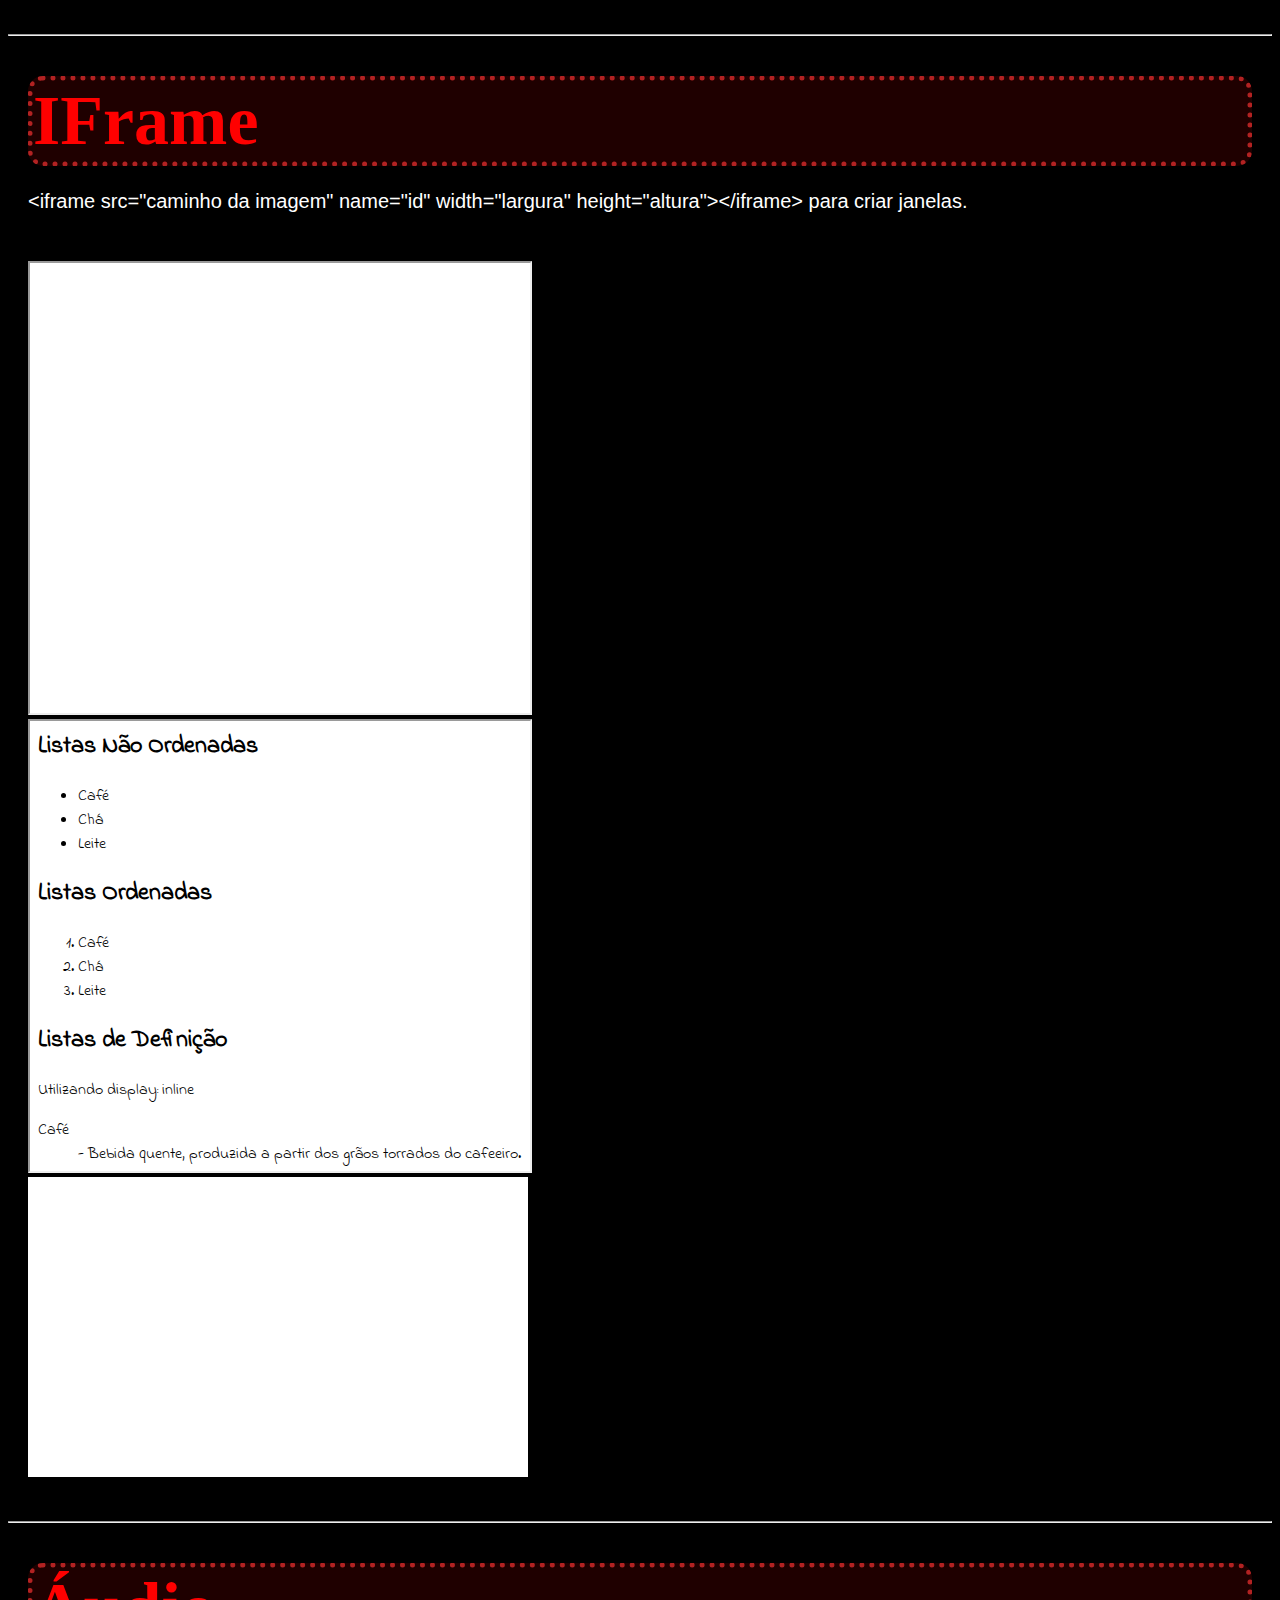
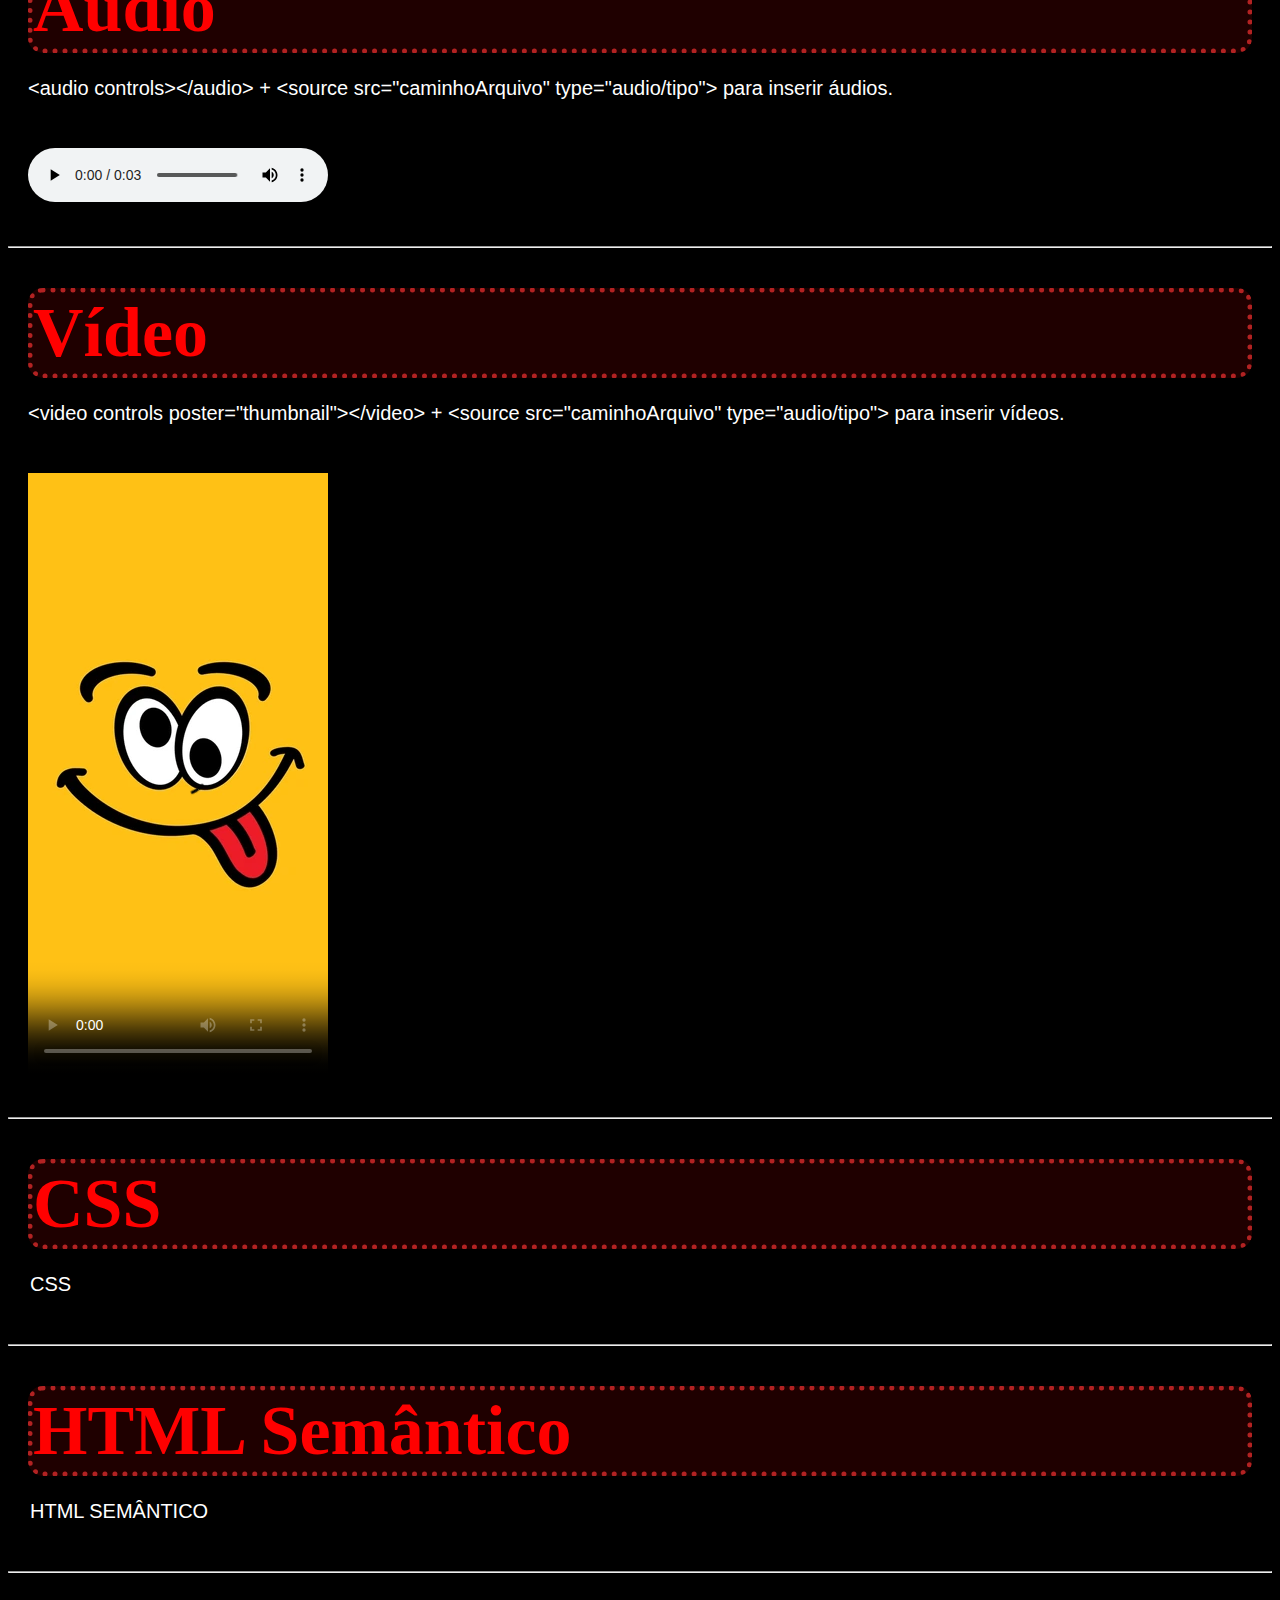
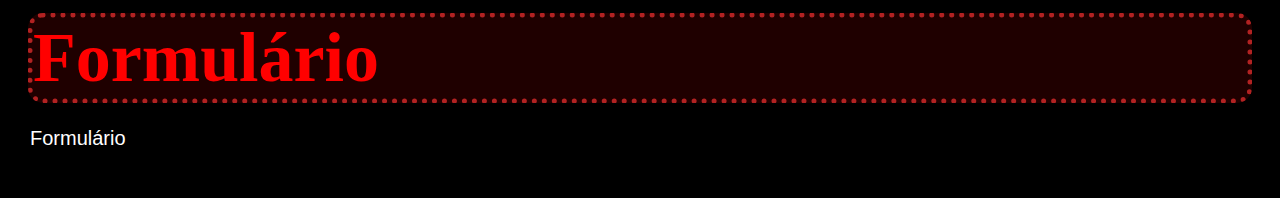
==== commit b9bb9cd0: "FinalmenteArrumado" ====
--- a/index.html
+++ b/index.html
@@ -12,7 +12,7 @@
     <meta name="author" content="RaphaZ_RZ">
     <title>Primeira página HTML</title>
 
-    <link rel="stylesheet" href="cssSiteTeste/estiloTeste.css">
+    <link rel="stylesheet" href="cssSiteTeste/estiloIndex.css">
 </head>
 
 <body>
@@ -20,6 +20,7 @@
         <p> Títulos demonstram a relevância de cada texto.<br> <!-- Pula linhas-->
             Não se deve utilizar pelo tamanhos das letras.
         </p>
+
         <h1>Título 1(apenas um h1 por página)</h1>
         <h2>Título 2</h2>
         <h3>Título 3</h3>
@@ -58,7 +59,6 @@
         <blockquote>Vamos aprender sobre elementos de citação</blockquote>
 
         <h2>Elementos de citação</h2>
-
         <p>
             &lt;blockquote&gt;&lt;/blockquote&gt; para mencionar trechos do próprio texto.<br>
             &lt;abbr title="title"&gt;&lt;/abbr&gt; para criar pequenos textos quando o cursor passar por cima do
@@ -72,7 +72,7 @@
             Vamos aprender sobre elementos de citação durante a leitura desse bloco de texto.<br>
             Estudos de <abbr title="Hyper Text Markup Language">HTML.</abbr></p>
 
-        <p style="margin: 0px; margin-left: 20px; display: inline-block;"> Ele mora no endereço:</p>
+        <p style="margin: 0px; display: inline-block;"> Ele mora no endereço:</p>
         <address style="margin-left: 0px;">470 R. José Ferraz de Oliveira Silva - SP, 18740-000</address><br>
 
         <p style="margin-top: 0px;">
@@ -84,9 +84,8 @@
     <hr>
 
 
-    <div class="links espacamentoTopoInferior">
+    <div class="links">
         <h2>Links</h2>
-
         <p>
             &lt;a href="URL" target="target"&gt;Texto para clicar&lt;/a&gt;.<br>
             href="URL" caminho absoluto(link direto para um site "https://www.google.com").<br>
@@ -94,39 +93,39 @@
             target="_blank" para abrir o link em uma nova aba.
         </p>
 
-        <a class="botao1" href="https://sokureplays.delthas.fr/users/141728" target="sokuIFrame">sokureplays
-            RAPHAZ_RZ</a><br>
-
-        <a class="botao2" href="../perfiesSokureplays/sokugameplay.html">SokuGeral</a><br>
-    </div>
-    <hr>
-
-
-    <div class="imagens espacamentoTopoInferior">
+        <a class="botao2" href="https://sokureplays.delthas.fr/users/141728" target="sokuIFrame">sokureplays
+            RAPHAZ_RZ</a><span>Para o IFRAME abaixo.</span>
+    </div>
+    <hr>
+
+
+    <div class="imagens">
         <h2>Imagens</h2>
         <p>&lt;img src="caminho da imagem" width="largura" height="altura" alt="Descrição da imagem"&gt; (funciona com
-            GIFs).<br></p>
-        <img src="https://fps.cdnpk.net/meta-tags-social/og-fb-logo-en.png?w=1200" width="300" height="300"
-            alt="Imagem capa da FREEP!K"> <!-- Caminho absoluto -->
-        <a href="https://sokureplays.delthas.fr/?char2=5" target="sokuIFrame">
-            <img src="../../midia/img/Kompaku.jpg" width="171" height="240" alt="Youmu Kompaku">
+            GIFs).</p>
+
+        <a style="margin: 0;" href="https://sokureplays.delthas.fr/?char2=5" target="sokuIFrame">
+            <img src="midia/img/Kompaku.jpg" width="171" height="240" alt="Youmu Kompaku">
         </a>
-    </div>
-    <hr>
-
-
-    <div class="tabelas espacamentoTopoInferior">
+        <img src="https://fps.cdnpk.net/meta-tags-social/og-fb-logo-en.png?w=1200" width="340" height="300"
+            alt="Imagem capa da FREEP!K">
+        <img id="imagemAleatoria" src="https://picsum.photos/300/440" alt="imagem aleatória">
+    </div>
+    <hr>
+
+
+    <div class="tabelas">
         <h2>Tabelas</h2>
         <p> &lt;table&gt;&lt;/table&gt; para criar a tabela.<br>
             &lt;tr&gt;&lt;/tr&gt; para criar linhas.<br>
             &lt;th&gt;&lt;/th&gt; para criar título das colunas.<br>
             &lt;td&gt;&lt;/td&gt; para inserir valores na tabela.</p>
 
-        <table>
-            <tr>
-                <th>Doritos</th>
-                <th>Quantidade por proporção</th>
-                <th>% VD(*)</th>
+        <table id="doritos">
+            <tr>
+                <th id="produto">Doritos</th>
+                <th id="nutrientes">Quantidade por proporção</th>
+                <th id="valorDiario">% VD(*)</th>
             </tr>
             <tr>
                 <td>Valor Energético</td>
@@ -178,7 +177,7 @@
     <hr>
 
 
-    <div class="listas espacamentoTopoInferior">
+    <div class="listas">
         <h2>Listas</h2>
         <p> &lt;ul&gt;&lt;/ul&gt; para criar listas não ordenadas.<br>
             &lt;ol&gt;&lt;/ol&gt; para criar listas ordenadas.<br>
@@ -202,7 +201,7 @@
     <hr>
 
 
-    <div class="iframe espacamentoTopoInferior">
+    <div class="iframe">
         <h2>IFrame</h2>
         <p>&lt;iframe src="caminho da imagem" name="id" width="largura" height="altura"&gt;&lt;/iframe&gt; para criar
             janelas.</p>
@@ -218,272 +217,6 @@
     <hr>
 
 
-    <div class="audio espacamentoTopoInferior">
-        <h2>Áudio</h2>
-        <p>&lt;audio controls&gt;&lt;/audio&gt; + &lt;source src="caminhoArquivo" type="audio/tipo"&gt; para inserir
-            áudios.</p>
-
-        <audio controls controlsList="nodownload">
-            <source src="midia/Personagem.mpeg" type="audio/mpeg">
-        </audio>
-    </div>
-    <hr>
-
-
-    <div class="video espacamentoTopoInferior">
-        <h2>Vídeo</h2>
-        <p>&lt;video controls poster="thumbnail"&gt;&lt;/video&gt; + &lt;source src="caminhoArquivo"
-            type="audio/tipo"&gt; para inserir vídeos.</p>
-
-        <video controls controlsList="nodownload" poster="midia/img/funny.png" width="300" height="600">
-            <source src="midia/video/based.mp4" type="video/mp4">
-        </video>
-    </div>
-    <hr>
-
-
-    <div class="css espacamentoTopoInferior">
-        <h2>CSS</h2>
-        <a class="botao3" href="css.html">CSS</a>
-    </div>
-    <hr>
-
-
-    <div class="semantico espacamentoTopoInferior">
-        <h2>HTML Semântico</h2>
-        <a class="botao3" href="semantico.html">HTML SEMÂNTICO</a>
-    </div>
-    <hr>
-
-
-    <div class="formulario espacamentoTopoInferior">
-        <h2>Formulário</h2>
-        <div class="botaoFormulario">
-            <a class="botao3" href="formulario.html">Formulário</a>
-        </div>
-    </div>
-</body>
-
-=======
-<!DOCTYPE html>
-<html lang="pt-br">
-
-<!-- HEAD É VISTO SOMENTE PELO NAVEGADOR-->
-
-<head>
-    <meta charset="UTF-8">
-    <meta http-equiv="X-UA-Compatible" content="IE=edge">
-    <meta name="viewport" content="width=device-width, initial-scale=1.0">
-    <meta name="description" content="Esse site é apenas para testes.">
-    <meta name="keywords" content="teste, html, programacao">
-    <meta name="author" content="RaphaZ_RZ">
-    <title>Primeira página HTML</title>
-
-    <link rel="stylesheet" href="cssSiteTeste/estiloIndex.css">
-</head>
-
-<body>
-    <div class="titulos">
-        <p> Títulos demonstram a relevância de cada texto.<br> <!-- Pula linhas-->
-            Não se deve utilizar pelo tamanhos das letras.
-        </p>
-
-        <h1>Título 1(apenas um h1 por página)</h1>
-        <h2>Título 2</h2>
-        <h3>Título 3</h3>
-        <h4>Título 4</h4>
-        <h5>Título 5</h5>
-        <h6>Título 6</h6>
-    </div>
-    <hr>
-
-
-    <div class="formatacao">
-        <h2>Formatação de textos</h2>
-        <p> &lt;p&gt;&lt;/p&gt; para criar parágrafos, iniciam uma nova linha.<br>
-            &lt;span&gt;&lt;/span&gt; para juntar textos, não iniciam uma nova linha.<br>
-            &lt;b&gt;&lt;/b&gt; para palavras em negrito. Utilizar &lt;strong&gt;&lt;/strong&gt; se o texto
-            for muito relevante.<br>
-            &lt;i&gt;&lt;/i&gt; para palavras em itálico.<br>
-            &lt;i&gt;&lt;/i&gt; para palavras sublinhadas.<br>
-            &lt;small&gt;&lt;/small&gt; para palavras pequenas.<br>
-            &lt;del&gt;&lt;/del&gt; para palavras riscadas.</p>
-
-        <p> Olá, essa é uma palavra em <b>Negrito</b>.<br>
-            É muito importante que você termine esta atividade <strong>até amanhã</strong>.<br>
-            Agora uma palavra em <i>Itálico</i>.<br>
-            Agora uma palavra <u>Sublinhada</u>.<br>
-            Professor Maurício Carvalho.<br>
-            <small>mauricarvalho@gmail.com</small><br>
-            <b><del>R$ 499</del><sup><small>99</small></sup></b> por <b>399<sup><small>99</small></sup></b>.<br>
-            O número é 2<sup>10</sup>.<br>
-        </p>
-    </div>
-    <hr>
-
-
-    <div class="elementosCitacao">
-        <blockquote>Vamos aprender sobre elementos de citação</blockquote>
-
-        <h2>Elementos de citação</h2>
-        <p>
-            &lt;blockquote&gt;&lt;/blockquote&gt; para mencionar trechos do próprio texto.<br>
-            &lt;abbr title="title"&gt;&lt;/abbr&gt; para criar pequenos textos quando o cursor passar por cima do
-            texto.<br>
-            &lt;address&gt;&lt;/address&gt; para endereços. a tag &lt;p&gt; não suporta esse tipo de texto.<br>
-            &lt;cite&gt;&lt;/cite&gt; para citar obras.<br>
-            &lt;q&gt;&lt;/q&gt; para citar frases ditas por outras pessoas.
-        </p>
-
-        <p style="margin-bottom: 0px;">
-            Vamos aprender sobre elementos de citação durante a leitura desse bloco de texto.<br>
-            Estudos de <abbr title="Hyper Text Markup Language">HTML.</abbr></p>
-
-        <p style="margin: 0px; display: inline-block;"> Ele mora no endereço:</p>
-        <address style="margin-left: 0px;">470 R. José Ferraz de Oliveira Silva - SP, 18740-000</address><br>
-
-        <p style="margin-top: 0px;">
-            O filme <cite>Terrifier</cite> com David Howard Thornton. O ator diz <q> Ah, eu sei que ele (Damien Leone)
-                ainda
-                não começou a escrever o roteiro, mas ele definitivamente já anotou algumas ideias.</q>
-        </p>
-    </div>
-    <hr>
-
-
-    <div class="links">
-        <h2>Links</h2>
-        <p>
-            &lt;a href="URL" target="target"&gt;Texto para clicar&lt;/a&gt;.<br>
-            href="URL" caminho absoluto(link direto para um site "https://www.google.com").<br>
-            href="URL" caminho relativo(algum arquivo dentro do código "perfiesSokureplays/sokugameplay.html").<br>
-            target="_blank" para abrir o link em uma nova aba.
-        </p>
-
-        <a class="botao2" href="https://sokureplays.delthas.fr/users/141728" target="sokuIFrame">sokureplays
-            RAPHAZ_RZ</a><span>Para o IFRAME abaixo.</span>
-    </div>
-    <hr>
-
-
-    <div class="imagens">
-        <h2>Imagens</h2>
-        <p>&lt;img src="caminho da imagem" width="largura" height="altura" alt="Descrição da imagem"&gt; (funciona com
-            GIFs).</p>
-
-        <a style="margin: 0;" href="https://sokureplays.delthas.fr/?char2=5" target="sokuIFrame">
-            <img src="midia/img/Kompaku.jpg" width="171" height="240" alt="Youmu Kompaku">
-        </a>
-        <img src="https://fps.cdnpk.net/meta-tags-social/og-fb-logo-en.png?w=1200" width="340" height="300"
-            alt="Imagem capa da FREEP!K">
-        <img id="imagemAleatoria" src="https://picsum.photos/300/440" alt="imagem aleatória">
-    </div>
-    <hr>
-
-
-    <div class="tabelas">
-        <h2>Tabelas</h2>
-        <p> &lt;table&gt;&lt;/table&gt; para criar a tabela.<br>
-            &lt;tr&gt;&lt;/tr&gt; para criar linhas.<br>
-            &lt;th&gt;&lt;/th&gt; para criar título das colunas.<br>
-            &lt;td&gt;&lt;/td&gt; para inserir valores na tabela.</p>
-
-        <table id="doritos">
-            <tr>
-                <th id="produto">Doritos</th>
-                <th id="nutrientes">Quantidade por proporção</th>
-                <th id="valorDiario">% VD(*)</th>
-            </tr>
-            <tr>
-                <td>Valor Energético</td>
-                <td>120k cal = 504kJ</td>
-                <td>6</td>
-            </tr>
-            <tr>
-                <td>Carboidratos</td>
-                <td>14,0g</td>
-                <td>5</td>
-            </tr>
-            <tr>
-                <td>Açúcares</td>
-                <td>0,0g</td>
-                <td>**</td>
-            </tr>
-            <tr>
-                <td>Proteínas</td>
-                <td>1,3g</td>
-                <td>2</td>
-            </tr>
-            <tr>
-                <td>Gorduras Totais</td>
-                <td>6,3g</td>
-                <td>11</td>
-            </tr>
-            <tr>
-                <td>Gorduras Saturadas</td>
-                <td>2,6g</td>
-                <td>12</td>
-            </tr>
-            <tr>
-                <td>Gorduras Trans</td>
-                <td>0,0g</td>
-                <td>**</td>
-            </tr>
-            <tr>
-                <td>Fibra Alimentar</td>
-                <td>0,0g</td>
-                <td>**</td>
-            </tr>
-            <tr>
-                <td>Sódio</td>
-                <td>123mg</td>
-                <td>5</td>
-            </tr>
-        </table>
-    </div>
-    <hr>
-
-
-    <div class="listas">
-        <h2>Listas</h2>
-        <p> &lt;ul&gt;&lt;/ul&gt; para criar listas não ordenadas.<br>
-            &lt;ol&gt;&lt;/ol&gt; para criar listas ordenadas.<br>
-            &lt;li&gt;&lt;/li&gt; para inserir valor nas listas<br>
-
-        <ul>
-            <li>Feijão.</li>
-            <li>Arroz.</li>
-            <li>Macarrão.</li>
-            <li>Melância.</li>
-            <li>Waffles.</li>
-        </ul>
-
-        <ol>
-            <li>Pegar caneca.</li>
-            <li>Despejar o leite na caneca.</li>
-            <li>Misturar com achocolatado em pó.</li>
-            <li>Esquentar mistura por 45 segundos no forno micro-ondas.</li>
-        </ol>
-    </div>
-    <hr>
-
-
-    <div class="iframe">
-        <h2>IFrame</h2>
-        <p>&lt;iframe src="caminho da imagem" name="id" width="largura" height="altura"&gt;&lt;/iframe&gt; para criar
-            janelas.</p>
-
-        <iframe src="" name="sokuIFrame" width="500" height="450"></iframe><br>
-        <iframe src="listas.html" width="500" height="450"></iframe><br>
-        <iframe src="https://www.youtube.com/embed/448sdzWsnMs?si=Y3cpVph9ZIboj-L-" width="500" height="300"
-            title="YouTube video player" frameborder="0"
-            allow="accelerometer; autoplay; clipboard-write; encrypted-media; gyroscope; picture-in-picture; web-share"
-            referrerpolicy="strict-origin-when-cross-origin" allowfullscreen>
-        </iframe>
-    </div>
-    <hr>
-
-
     <div class="audio">
         <h2>Áudio</h2>
         <p>&lt;audio controls&gt;&lt;/audio&gt; + &lt;source src="caminhoArquivo" type="audio/tipo"&gt; para inserir
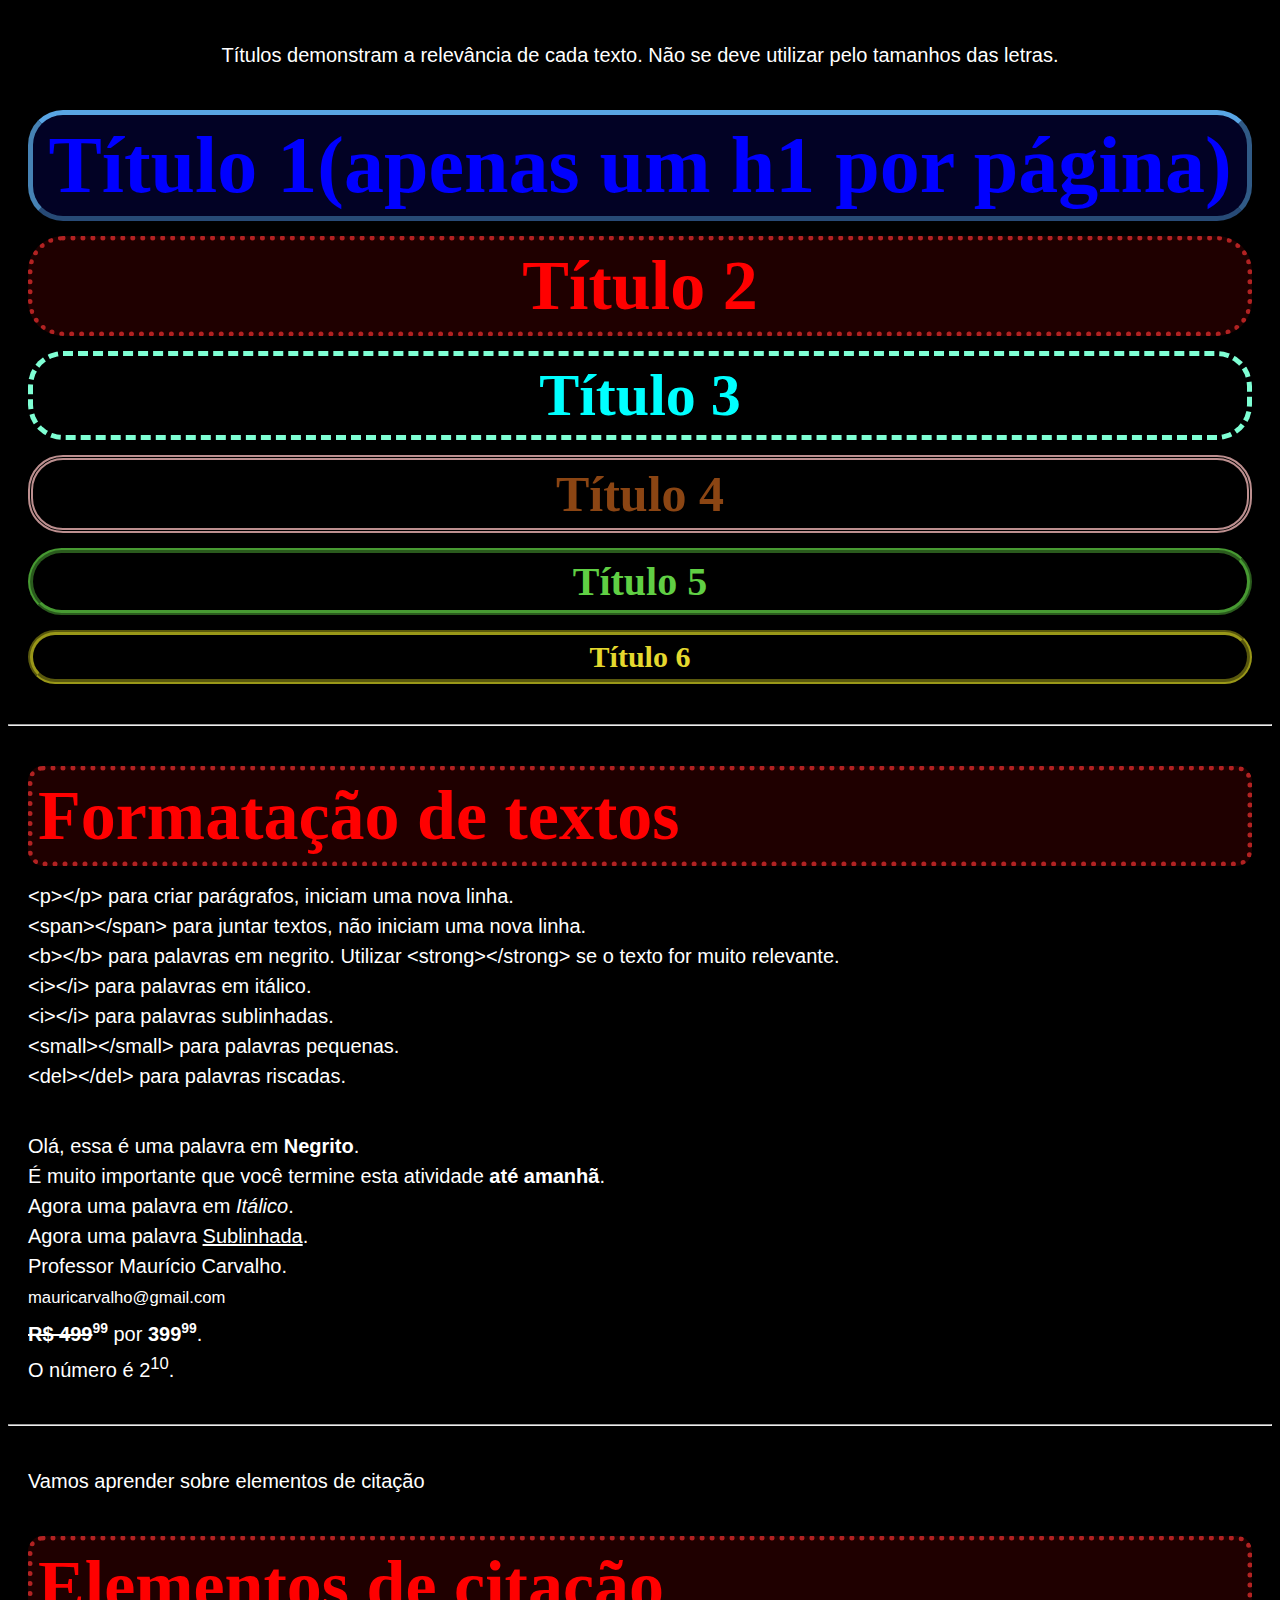
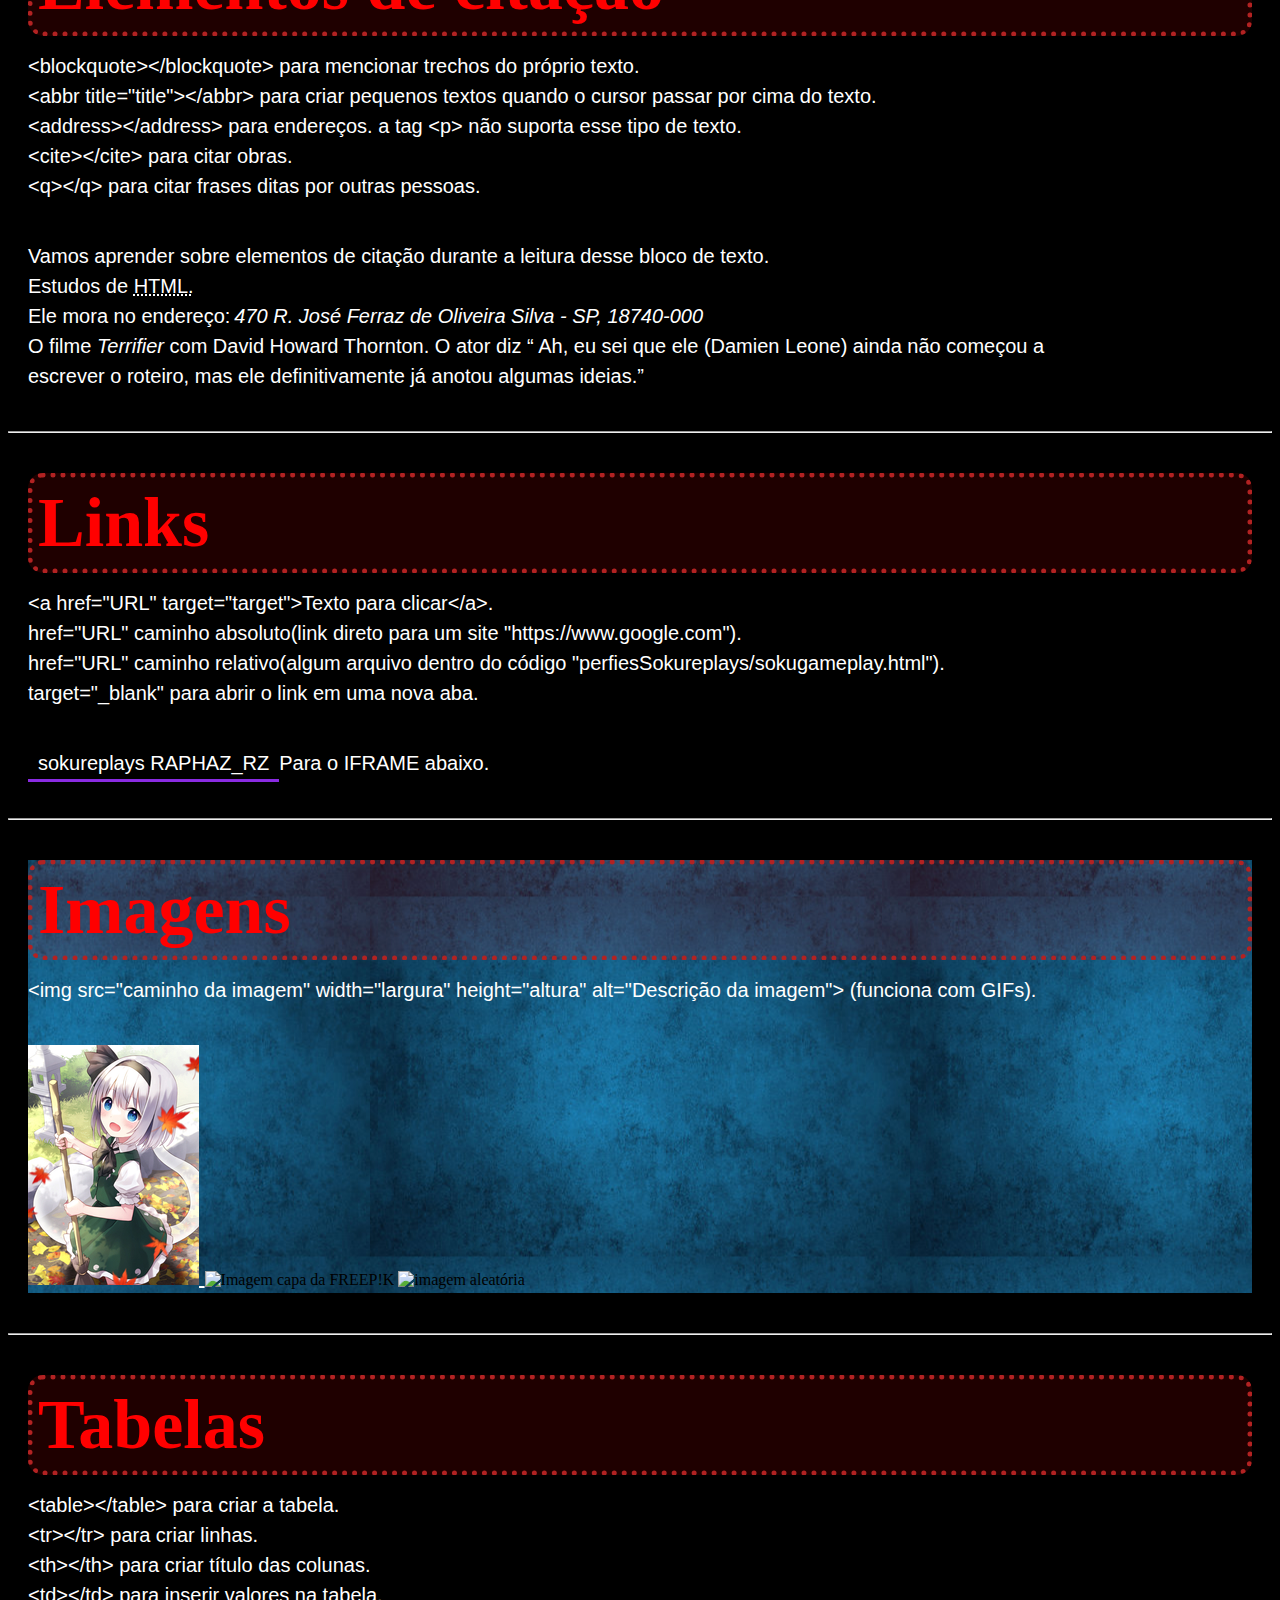
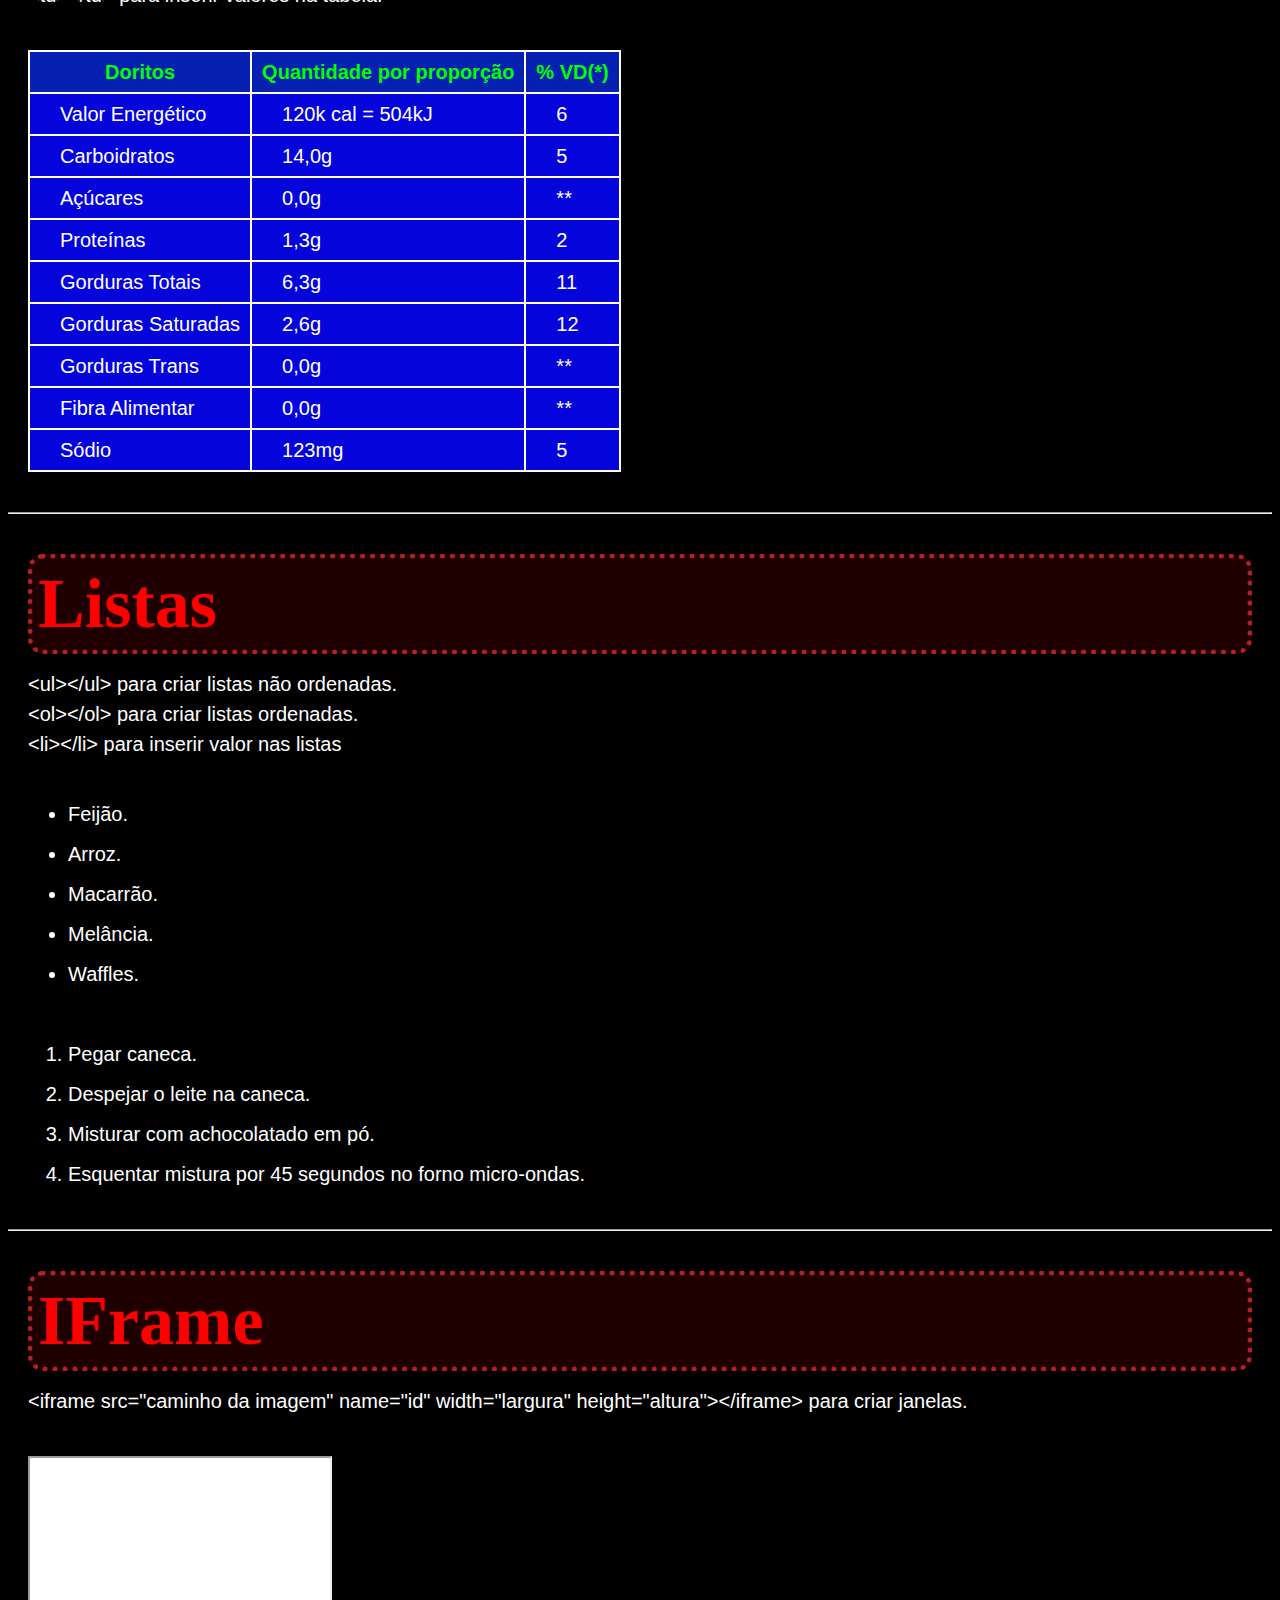
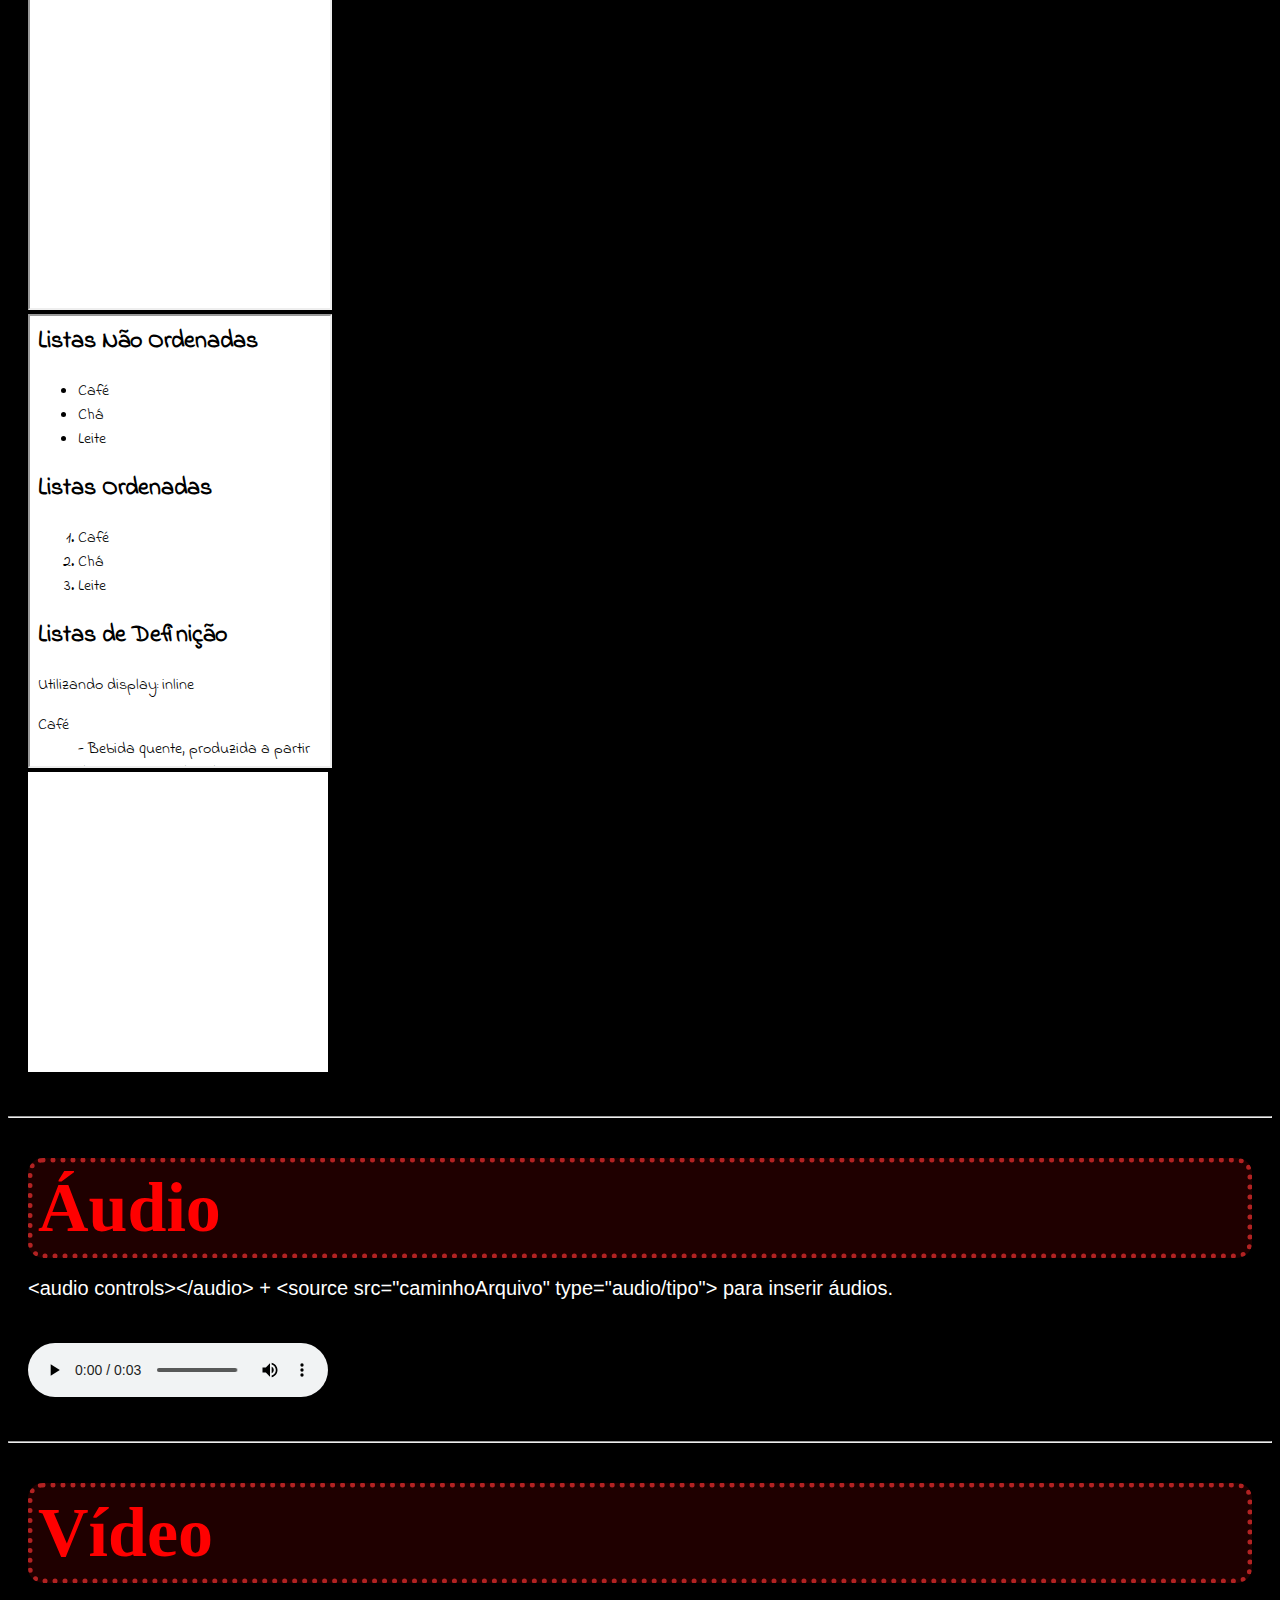
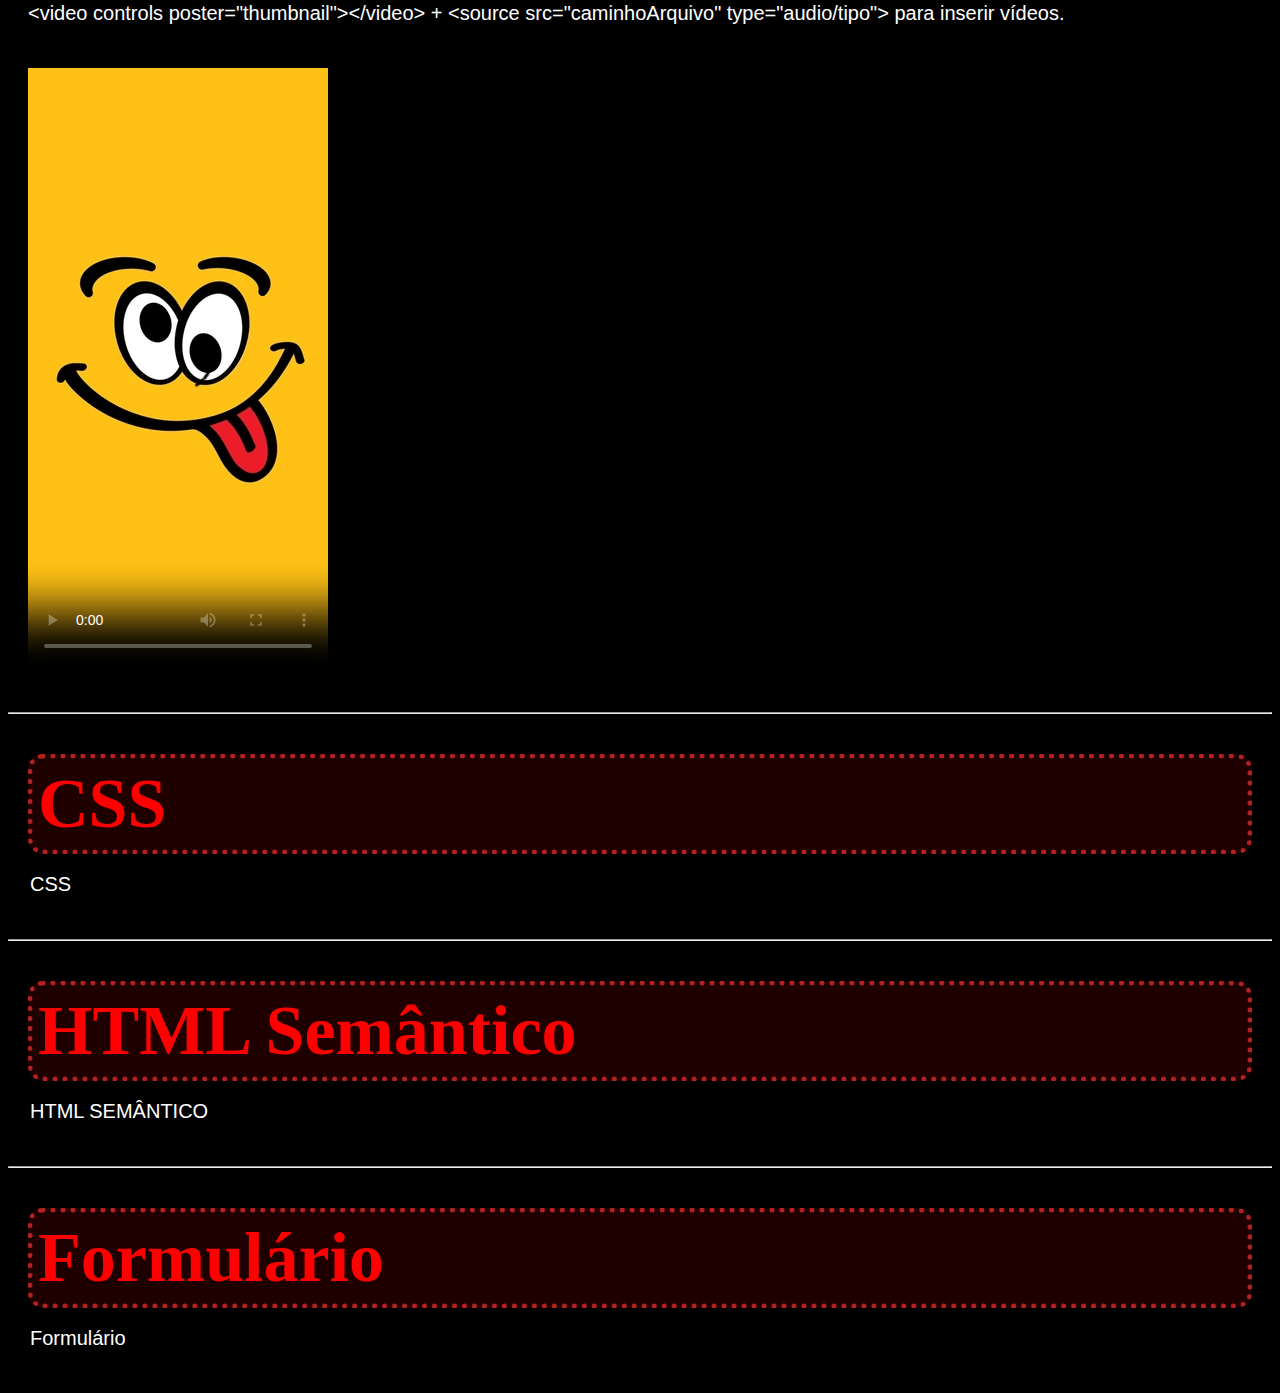
==== commit 55e7b6a7: "mediaQueries ajustados" ====
--- a/index.html
+++ b/index.html
@@ -17,7 +17,7 @@
 
 <body>
     <div class="titulos">
-        <p> Títulos demonstram a relevância de cada texto.<br> <!-- Pula linhas-->
+        <p> Títulos demonstram a relevância de cada texto.
             Não se deve utilizar pelo tamanhos das letras.
         </p>
 
@@ -107,9 +107,9 @@
         <a style="margin: 0;" href="https://sokureplays.delthas.fr/?char2=5" target="sokuIFrame">
             <img src="midia/img/Kompaku.jpg" width="171" height="240" alt="Youmu Kompaku">
         </a>
-        <img src="https://fps.cdnpk.net/meta-tags-social/og-fb-logo-en.png?w=1200" width="340" height="300"
+        <img src="https://fps.cdnpk.net/meta-tags-social/og-fb-logo-en.png?w=1200" width="240" height="300"
             alt="Imagem capa da FREEP!K">
-        <img id="imagemAleatoria" src="https://picsum.photos/300/440" alt="imagem aleatória">
+        <img id="imagemAleatoria" src="https://picsum.photos/240/440" alt="imagem aleatória">
     </div>
     <hr>
 
@@ -206,9 +206,9 @@
         <p>&lt;iframe src="caminho da imagem" name="id" width="largura" height="altura"&gt;&lt;/iframe&gt; para criar
             janelas.</p>
 
-        <iframe src="" name="sokuIFrame" width="500" height="450"></iframe><br>
-        <iframe src="listas.html" width="500" height="450"></iframe><br>
-        <iframe src="https://www.youtube.com/embed/448sdzWsnMs?si=Y3cpVph9ZIboj-L-" width="500" height="300"
+        <iframe src="" name="sokuIFrame" max-width="500" height="450"></iframe><br>
+        <iframe src="listas.html" max-width="500" height="450"></iframe><br>
+        <iframe src="https://www.youtube.com/embed/448sdzWsnMs?si=Y3cpVph9ZIboj-L-" max-width="500" height="300"
             title="YouTube video player" frameborder="0"
             allow="accelerometer; autoplay; clipboard-write; encrypted-media; gyroscope; picture-in-picture; web-share"
             referrerpolicy="strict-origin-when-cross-origin" allowfullscreen>
@@ -234,7 +234,7 @@
         <p>&lt;video controls poster="thumbnail"&gt;&lt;/video&gt; + &lt;source src="caminhoArquivo"
             type="audio/tipo"&gt; para inserir vídeos.</p>
 
-        <video controls controlsList="nodownload" poster="midia/img/funny.png" width="300" height="600">
+        <video controls controlsList="nodownload" poster="midia/img/funny.png" style="max-width: 320px; height: 600px;">
             <source src="midia/video/based.mp4" type="video/mp4">
         </video>
     </div>
@@ -260,4 +260,5 @@
         <a class="botao3" href="formulario.html">Formulário</a>
     </div>
 </body>
+
 </html>--- a/cssSiteTeste/estiloIndex.css
+++ b/cssSiteTeste/estiloIndex.css
@@ -10,6 +10,7 @@
 h6 {
     border-radius: 15px;
     margin: 0px 0px 15px 0px;
+    padding: 5px;
 }
 
 h1 {
@@ -67,7 +68,7 @@
     font-family: Arial, Helvetica, sans-serif;
     font-size: 20px;
     margin: 0px 150px 40px 0px;
-    line-height: 40px;
+    line-height: 30px;
 }
 
 span,
@@ -80,9 +81,7 @@
 }
 
 li {
-    font-size: 20px;
-    line-height: 20px;
-    margin: 0px 50px 20px 0px;
+    margin-bottom: 10px;
 }
 
 th {
@@ -194,30 +193,34 @@
 }
 
 
-/* Smartphones*/
-@media only screen and (max-width: 640px) {
+/*Smartphones pequenos*/
+@media only screen and (max-width: 375px) {
+    div {
+        margin: 20px 15px
+    }
+
     h1 {
-        font-size: 50px;
+        font-size: 30px;
     }
 
     h2 {
-        font-size: 45px;
+        font-size: 27px;
     }
 
     h3 {
-        font-size: 40px;
+        font-size: 25px;
     }
 
     h4 {
-        font-size: 40px;
+        font-size: 23px;
     }
 
     h5 {
-        font-size: 30px;
+        font-size: 21px;
     }
 
     h6 {
-        font-size: 25px;
+        font-size: 19px;
     }
 
     p,
@@ -225,19 +228,38 @@
     span,
     blockquote,
     address {
-        margin: 0 50px 30px 0px;
-    }
-
-    a {
-        margin-right: 0px;
+        font-size: 13px;
+        line-height: 20px;
+        margin: 0 13px 20px 0px;
     }
 
     li {
-        font-size: 20px;
-        line-height: 20px;
-        margin: 0px 50px 20px 0px;
-    }
-
+        font-size: 15px;
+        line-height: 15px;
+        margin: 0px 20px 10px 0px;
+    }
+
+    .titulos {
+        p {
+            margin: 20px;
+        }
+    }
+
+    .links {
+        span {
+            display: block;
+            margin-top: 10px;
+        }
+    }
+
+    .tabelas {
+
+        th,
+        td {
+            font-size: 15px;
+            padding: 5px;
+        }
+    }
 
     #imagemAleatoria {
         display: none;
@@ -258,30 +280,34 @@
     }
 }
 
-/* Dispositivos um pouco maiores, mas ainda pequenos (Pequenos Tablets e Smartphones + largos)*/
-@media only screen and (min-width: 641px) and (max-width: 768px) {
+/*Smartphones*/
+@media only screen and (min-width: 376px) and (max-width: 571px) {
+    div {
+        margin: 20px 15px
+    }
+
     h1 {
-        font-size: 60px;
+        font-size: 40px;
     }
 
     h2 {
-        font-size: 50px;
+        font-size: 37px;
     }
 
     h3 {
-        font-size: 45px;
+        font-size: 34px;
     }
 
     h4 {
-        font-size: 40px;
+        font-size: 31px;
     }
 
     h5 {
-        font-size: 35px;
+        font-size: 27px;
     }
 
     h6 {
-        font-size: 30px;
+        font-size: 25px;
     }
 
     p,
@@ -289,13 +315,32 @@
     span,
     blockquote,
     address {
-        margin: 0 50px 30px 0px;
+        font-size: 15px;
+        line-height: 20px;
+        margin: 0 15px 30px 0px;
     }
 
     a {
         margin-right: 0px;
     }
 
+    li {
+        margin-right: 15px;
+    }
+
+    .titulos {
+        p {
+            margin: 30px;
+        }
+    }
+
+    .tabelas {
+
+        th,
+        td {
+            padding: 5px;
+        }
+    }
 
     #imagemAleatoria {
         display: none;
@@ -316,11 +361,52 @@
     }
 }
 
+/*Smartphones grandes ou tablets*/
+@media only screen and (min-width: 572px) and (max-width: 768px) {
+    h1 {
+        font-size: 45px;
+    }
+
+    h2 {
+        font-size: 42px;
+    }
+
+    h3 {
+        font-size: 39px;
+    }
+
+    h4 {
+        font-size: 36px;
+    }
+
+    h5 {
+        font-size: 33px;
+    }
+
+    h6 {
+        font-size: 30px;
+    }
+
+    p,
+    a,
+    span,
+    blockquote,
+    address {
+        font-size: 18px;
+        line-height: 22px;
+        margin: 0 20px 30px 0px;
+    }
+
+    a {
+        margin: 0px;
+    }
+}
+
 /*Dispostivos Médios (Tablets deitados)*/
-@media only screen and (min-width: 769px) and (max-width: 992px) {}
-
-/* Dispostivos Largos (laptops/desktops) */
-@media only screen and (min-width: 993px) and (max-width: 1200px) {}
-
-/* Super Largos (Telas maiores laptops, desktops e até TVs, 1200px para cima)*/
-@media only screen and (min-width: 1201px) {}+@media only screen and (min-width: 769px) and (max-width: 1024px) {}
+
+/*Dispostivos Largos (laptops/desktops)*/
+@media only screen and (min-width: 1025px) and (max-width: 1440px) {}
+
+/*Super Largos (Telas maiores laptops, desktops e até TVs, 1440px para cima)*/
+@media only screen and (min-width: 1441px) {}